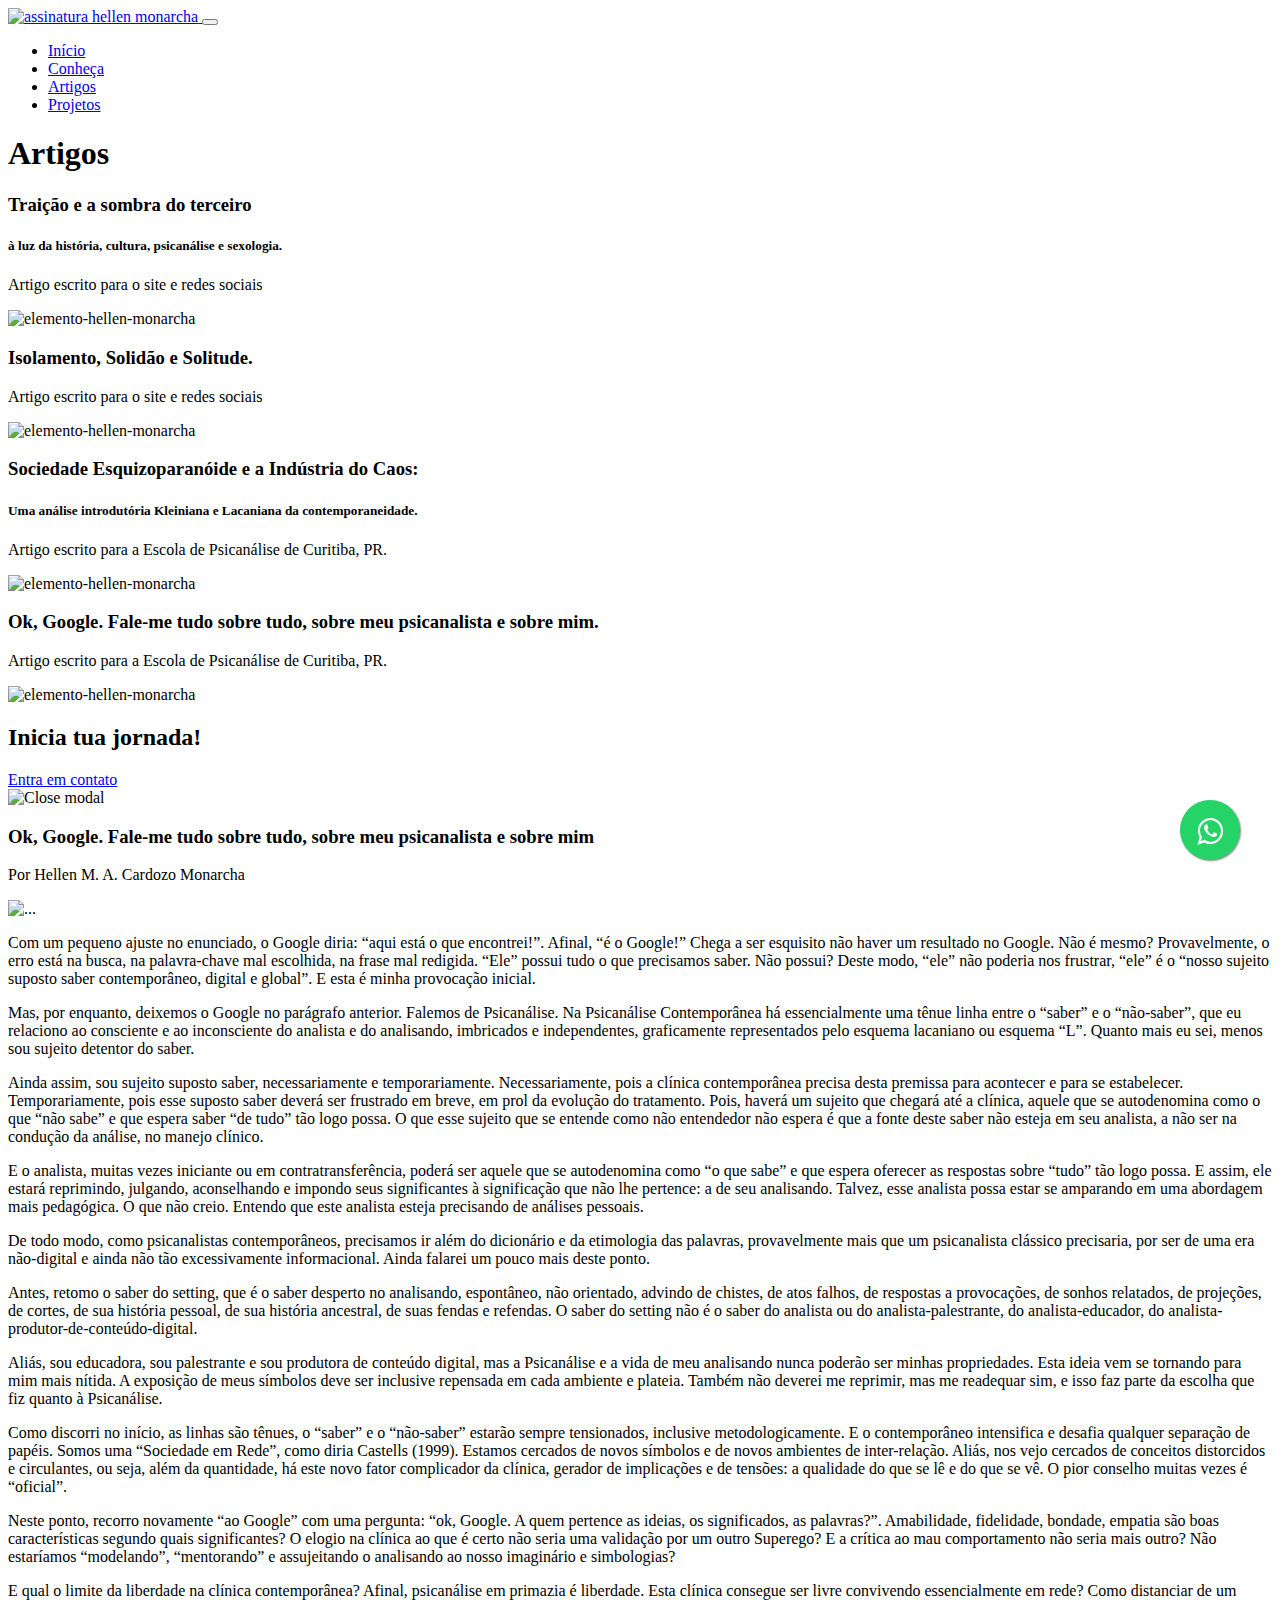
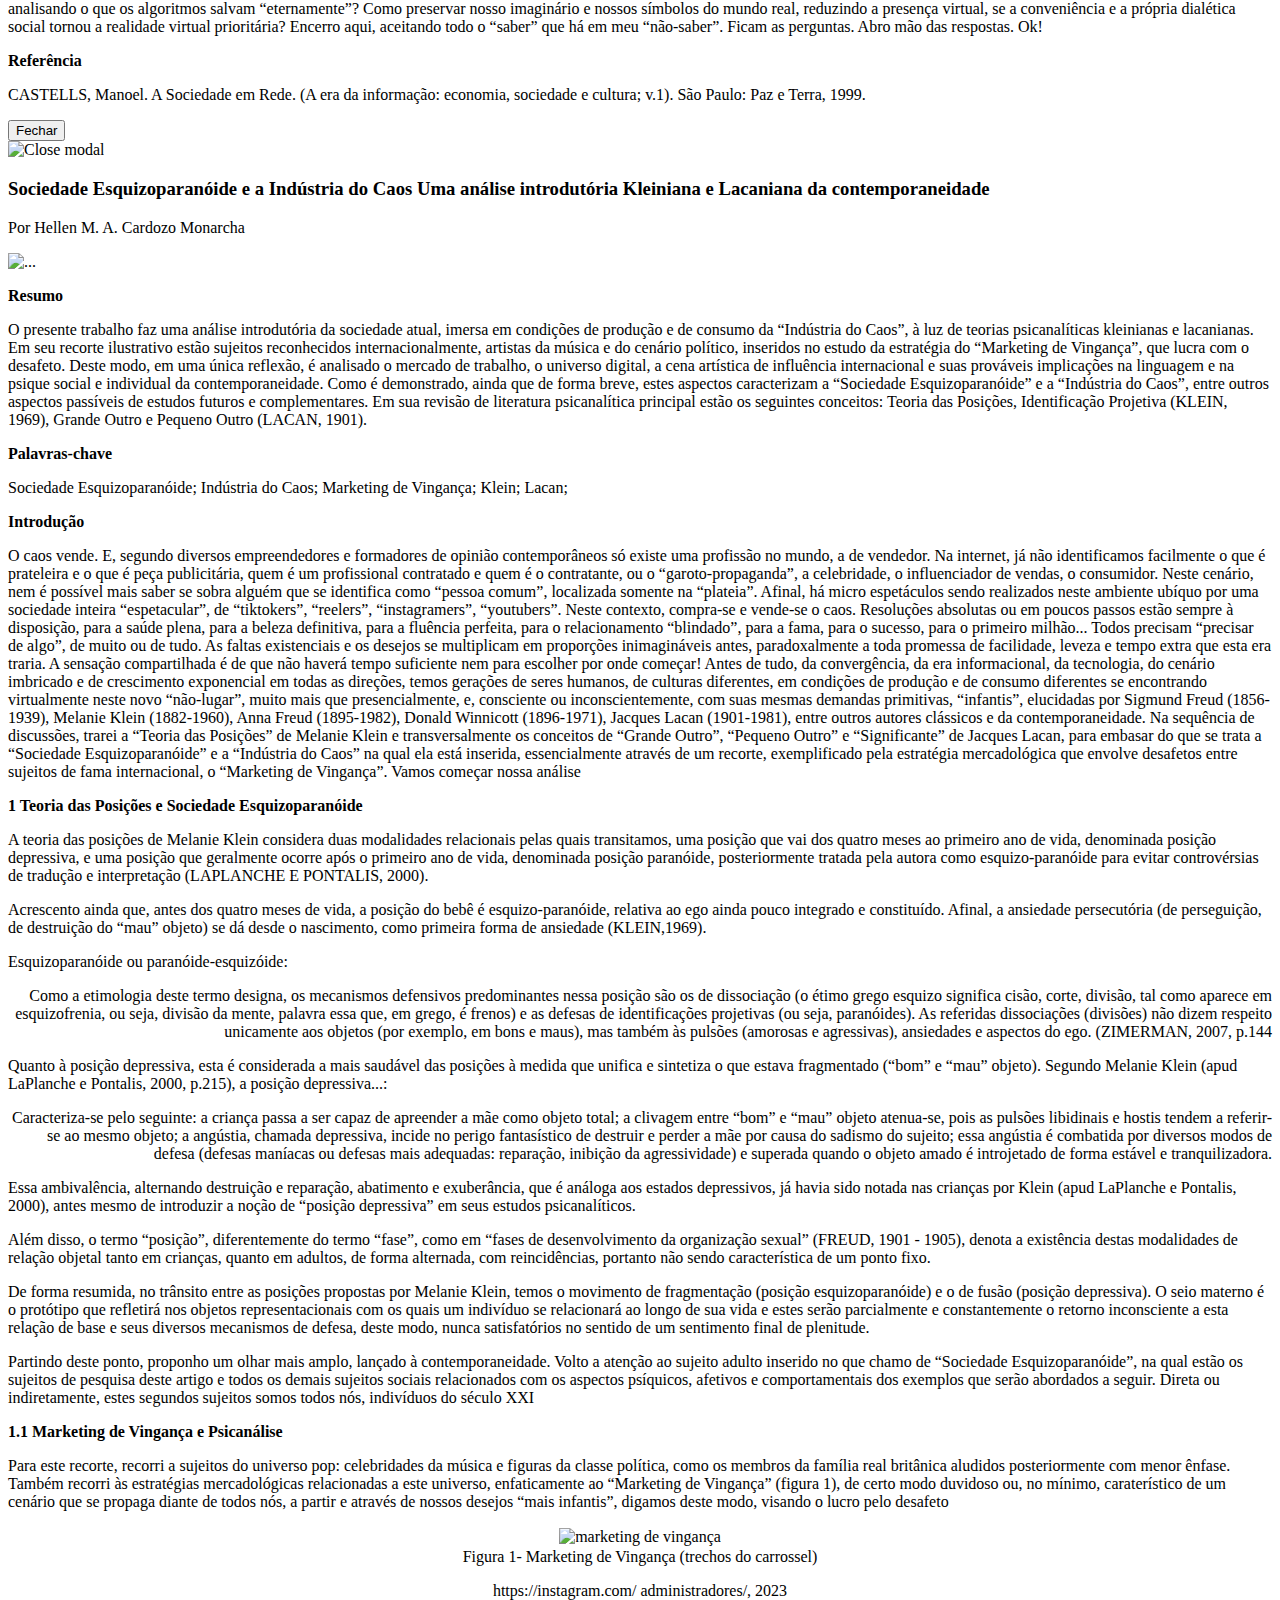
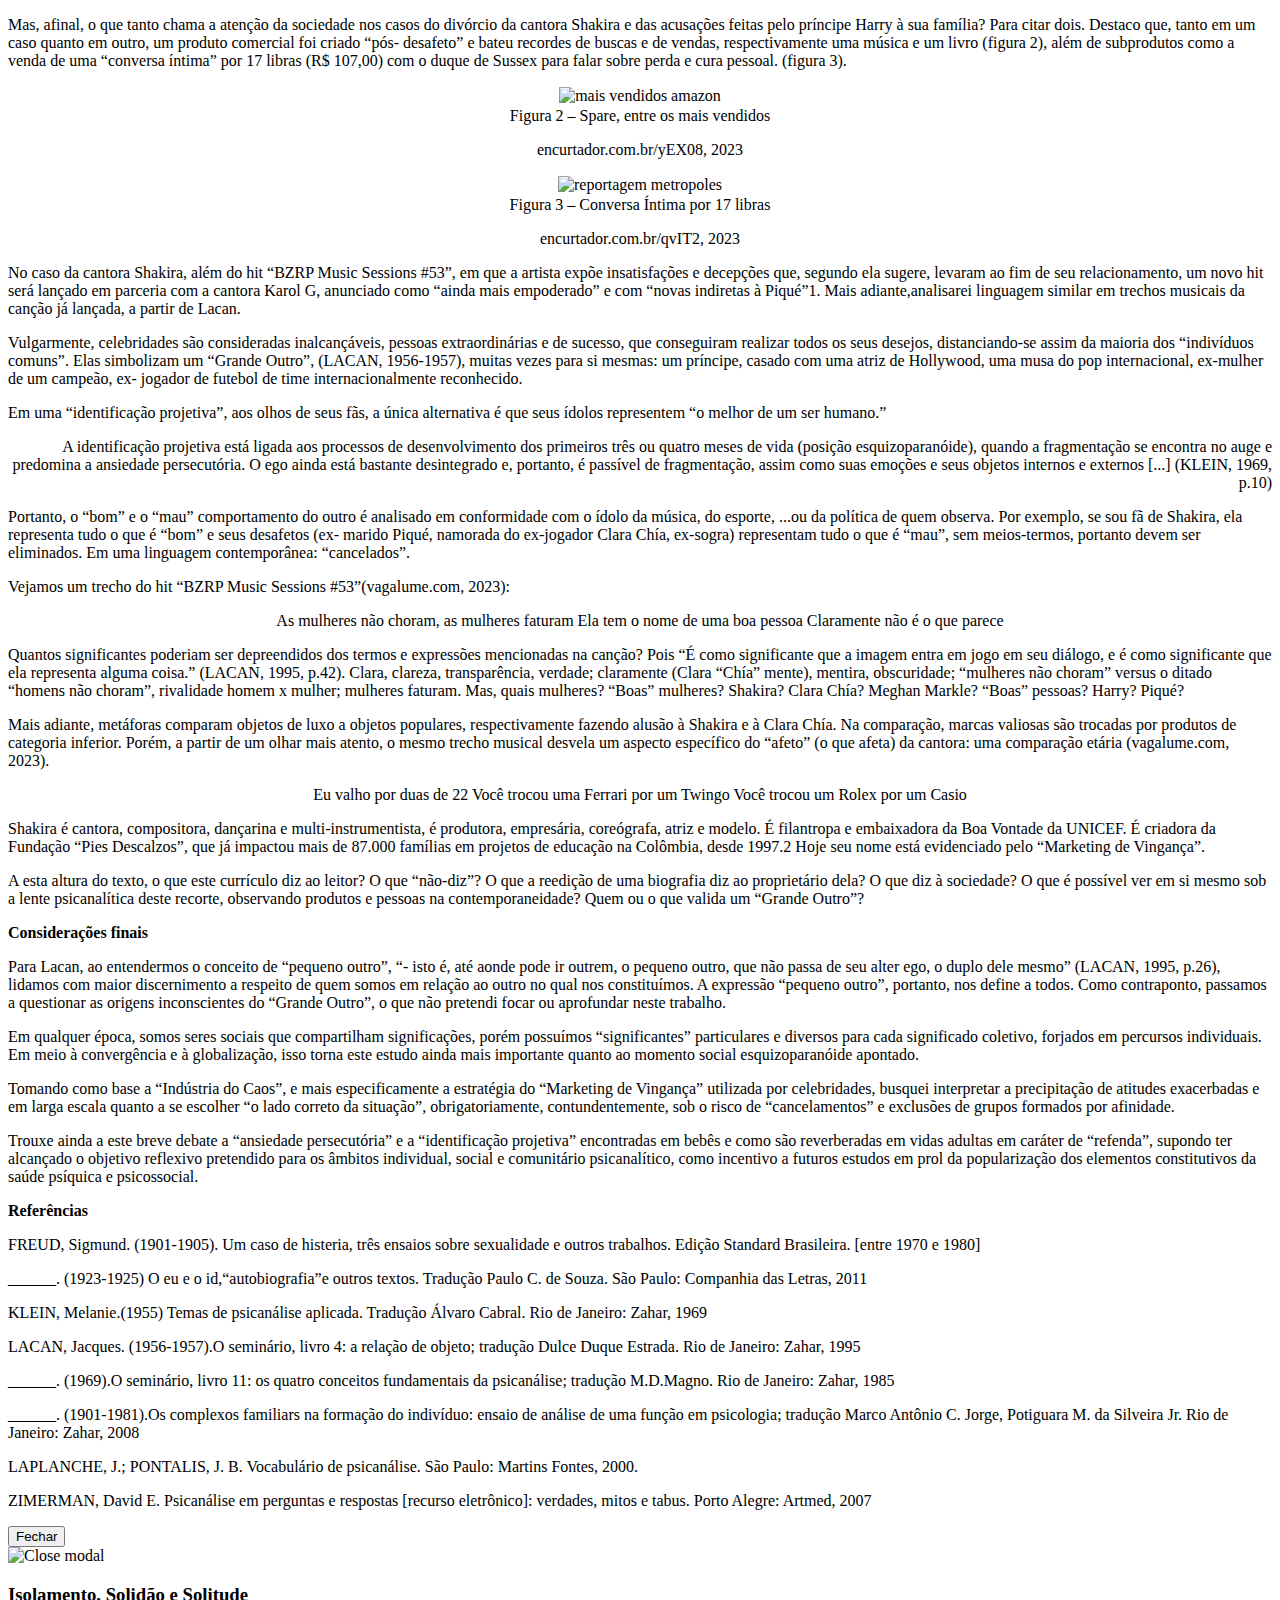
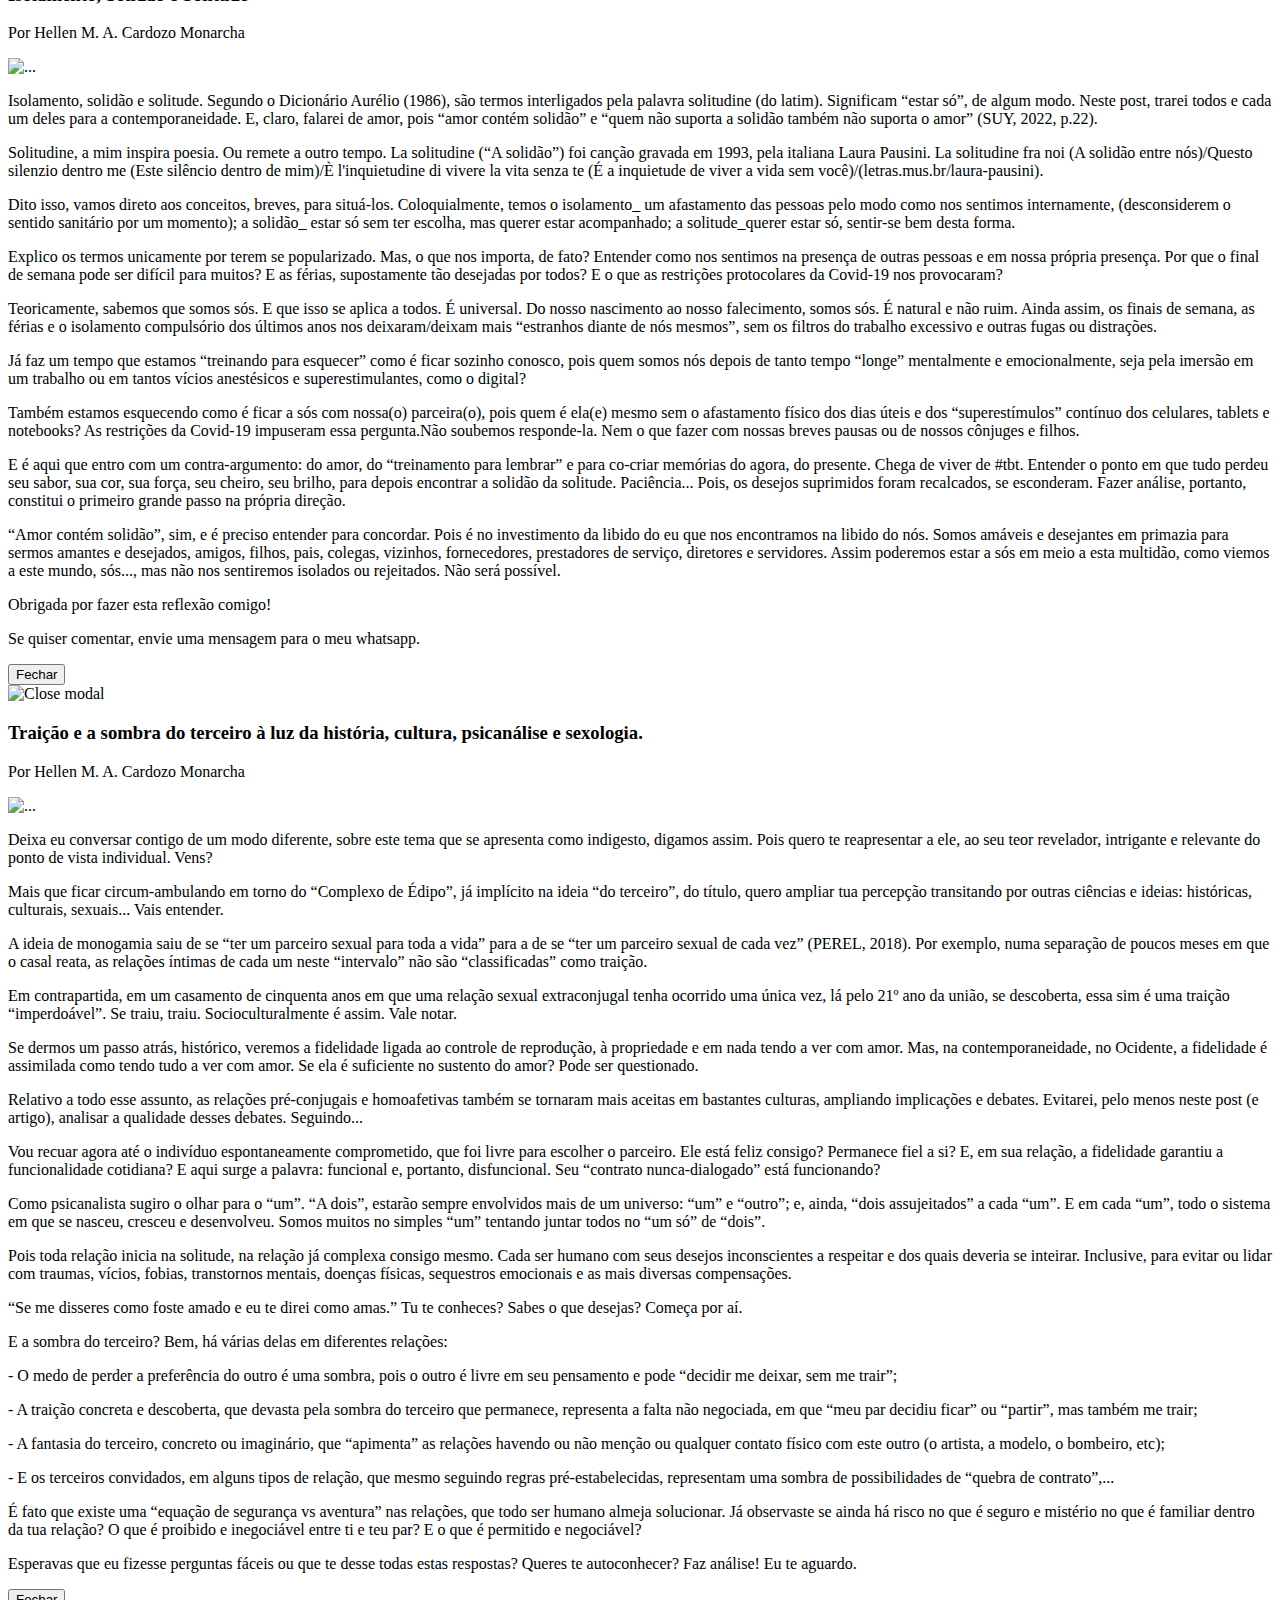
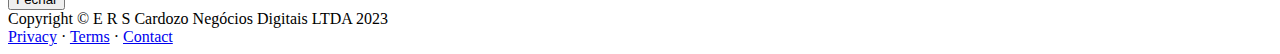
==== templates/artigos.html @ f50c2544 "corrige erros gramaticais em artigos" ====
<!DOCTYPE html>
<html lang="pt-br">

<head>
    <!-- Google Tag Manager -->
    <script>(function (w, d, s, l, i) {
            w[l] = w[l] || []; w[l].push({
                'gtm.start':
                    new Date().getTime(), event: 'gtm.js'
            }); var f = d.getElementsByTagName(s)[0],
                j = d.createElement(s), dl = l != 'dataLayer' ? '&l=' + l : ''; j.async = true; j.src =
                    'https://www.googletagmanager.com/gtm.js?id=' + i + dl; f.parentNode.insertBefore(j, f);
        })(window, document, 'script', 'dataLayer', 'GTM-K295PS5');</script>
    <!-- End Google Tag Manager -->
    <meta charset="utf-8" />
    <meta name="viewport" content="width=device-width, initial-scale=1, shrink-to-fit=no" />
    <meta name="description" content="" />
    <meta name="author" content="Hellen Monarcha" />
    <title>Hellen Monarcha - Artigos</title>
    <!-- Favicon-->
    <link rel="icon" type="image/x-icon" href="static/assets/elemento-hellen-monarcha-sm.ico" />
    <!-- Custom Google font-->
    <link rel="preconnect" href="https://fonts.googleapis.com" />
    <link rel="preconnect" href="https://fonts.gstatic.com" crossorigin />
    <link
        href="https://fonts.googleapis.com/css2?family=Plus+Jakarta+Sans:wght@100;200;300;400;500;600;700;800;900&amp;display=swap"
        rel="stylesheet" />
    <!-- Bootstrap icons-->
    <link href="https://cdn.jsdelivr.net/npm/bootstrap-icons@1.8.1/font/bootstrap-icons.css" rel="stylesheet" />
    <!-- Core theme CSS (includes Bootstrap)-->
    <link href="static/css/styles.css" rel="stylesheet" />
    <meta property="og:locale" content="pt_br" />
    <meta property="og:title" content="Hellen Monarcha - Artigos" />
    <meta property="og:url" content="" />
    <meta property="og:image" content="https://hellenmonarcha.com.br/static/assets/elemento-hellen-monarcha-sm.png" />
    <meta property="og:image:type" content="image/png" />
    <meta property="og:image:width" content="1200">
    <meta property="og:image:height" content="700">
    <meta property="og:description" content="Psicanálise & Hipnoterapia" />
    <meta property="og:type" content="website" />
    <meta property="og:site_name" content="Hellen Monarcha" />
</head>

<body class="d-flex flex-column h-100 bg-light">
    <!-- Google Tag Manager (noscript) -->
    <noscript><iframe src="https://www.googletagmanager.com/ns.html?id=GTM-K295PS5" height="0" width="0"
            style="display:none;visibility:hidden"></iframe></noscript>
    <!-- End Google Tag Manager (noscript) -->
    <main class="flex-shrink-0">
        <!-- Navigation-->
        <nav class="navbar navbar-expand-lg navbar-light bg-white py-3">
            <div class="container px-5">
                <!-- <a class="navbar-brand" href="/home"><span class="fw-bolder text-primary">Hellen
                        Monarcha </span></a> -->
                <a class="navbar-brand" href="/home">
                    <picture>
                        <source media="(max-width: 468px)" srcset="static/assets/elemento-hellen-monarcha-sm.png">
                        <source media="(max-width: 768px)" srcset="static/assets/elemento-hellen-monarcha-md.png"
                            width="100em">
                        <img src="static/assets/elemento-hellen-monarcha-bg.png" alt="assinatura hellen monarcha"
                            width="100em">
                    </picture>
                </a>
                <button class="navbar-toggler" type="button" data-bs-toggle="collapse"
                    data-bs-target="#navbarSupportedContent" aria-controls="navbarSupportedContent"
                    aria-expanded="false" aria-label="Toggle navigation"><span
                        class="navbar-toggler-icon"></span></button>
                <div class="collapse navbar-collapse" id="navbarSupportedContent">
                    <ul class="navbar-nav ms-auto mb-2 mb-lg-0 small fw-bolder">
                        <li class="nav-item"><a class="nav-link" href="/home">Início</a></li>
                        <li class="nav-item"><a class="nav-link" href="/quemsou">Conheça</a></li>
                        <li class="nav-item"><a class="nav-link" href="/artigos">Artigos</a></li>
                        <li class="nav-item"><a class="nav-link" href="/projetos">Projetos</a></li>
                    </ul>
                </div>
            </div>
        </nav>
        <!-- Projects Section-->
        <section class="py-5">
            <div class="container px-5 mb-5">
                <div class="text-center mb-5">
                    <h1 class="display-5 fw-bolder mb-0"><span class="text-gradient d-inline">Artigos</span></h1>
                </div>
                <div class="row gx-5 justify-content-center">
                    <div class="col-lg-11 col-xl-9 col-xxl-8">
                        <!-- Article Card 4-->
                        <div class="card-article overflow-hidden shadow rounded-4 border-0 mb-5" data-bs-toggle="modal"
                            href="#portfolioModal-4">
                            <div class="card-body p-0">
                                <div class="d-flex align-items-center">
                                    <div class="p-5">
                                        <h3 class="fw-bolder">Traição e a sombra do terceiro</h3>
                                            <h5>à luz da história, cultura, psicanálise e sexologia.</h5>
                                        <p>Artigo escrito para o site e redes sociais</p>
                                    </div>
                                    <img id="img-artigos" class="img-fluid" src="static/assets/artigos/traicao-sombra-terceiro.png"
                                        width="300em" alt="elemento-hellen-monarcha" />
                                </div>
                            </div>
                        </div>
                        <!-- Article Card 3-->
                        <div class="card-article overflow-hidden shadow rounded-4 border-0 mb-5" data-bs-toggle="modal"
                            href="#portfolioModal-3">
                            <div class="card-body p-0">
                                <div class="d-flex align-items-center">
                                    <div class="p-5">
                                        <h3 class="fw-bolder">Isolamento, Solidão e Solitude.</h3>
                                        <p>Artigo escrito para o site e redes sociais</p>
                                    </div>
                                    <img id="img-artigos" class="img-fluid" src="static/assets/artigos/artigo-isolamento-solidao-solitude.png"
                                        width="300em" alt="elemento-hellen-monarcha" />
                                </div>
                            </div>
                        </div>
                        <!-- Article Card 2-->
                        <div class="card-article overflow-hidden shadow rounded-4 border-0 mb-5" data-bs-toggle="modal"
                            href="#portfolioModal-2">
                            <div class="card-body p-0">
                                <div class="d-flex align-items-center">
                                    <div class="p-5">
                                        <h3 class="fw-bolder">Sociedade Esquizoparanóide e a Indústria do Caos:</h3>
                                            <h5>Uma análise introdutória Kleiniana e Lacaniana da contemporaneidade.</h5>
                                        <p>Artigo escrito para a Escola de Psicanálise de Curitiba, PR.</p>
                                    </div>
                                    <img id="img-artigos" class="img-fluid" src="static/assets/artigos/sociedade-esquizoparanoide.png"
                                        width="300em" alt="elemento-hellen-monarcha" />
                                </div>
                            </div>
                        </div>
                        <!-- Article Card 1-->
                        <div class="card-article overflow-hidden shadow rounded-4 border-0 mb-5" data-bs-toggle="modal"
                            href="#portfolioModal-1" tabindex="-1" role="dialog" aria-hidden="true">
                            <div class="card-body p-0">
                                <div class="d-flex align-items-center">
                                    <div class="p-5">
                                        <h3 class="fw-bolder">Ok, Google. Fale-me tudo sobre tudo, sobre meu
                                            psicanalista e sobre mim.</h3>
                                        <p>Artigo escrito para a Escola de Psicanálise de Curitiba, PR.</p>
                                    </div>
                                    <img id="img-artigos" class="img-fluid"
                                        src="static/assets/artigos/Ok-Google-Fale-me-tudo-sobre-tudo-sobre-meu-psicanalista-e-sobre-mim.png"
                                        width="300em" alt="elemento-hellen-monarcha" />
                                </div>
                            </div>
                        </div>
                    </div>
                </div>
            </div>
        </section>
        <!-- Call to action section-->
        <section class="py-5 bg-gradient-primary-to-secondary text-white">
            <div class="container px-5 my-5">
                <div class="text-center">
                    <h2 class="display-4 fw-bolder mb-4">Inicia tua jornada!</h2>
                    <a class="btn btn-outline-light btn-lg px-5 py-3 fs-6 fw-bolder"
                        href="https://wa.me/559132385464">Entra em
                        contato</a>
                </div>
            </div>
        </section>
        <!-- Article item 1 modal popup-->
        <div class="portfolio-modal modal fade" id="portfolioModal-1" tabindex="-1" role="dialog" aria-hidden="true">
            <div class="modal-dialog">
                <div class="modal-content">
                    <div class="close-modal" data-bs-dismiss="modal"><img src="static/assets/close-icon.svg"
                            alt="Close modal" /></div>
                    <div class="container">
                        <div class="row justify-content-center">
                            <div class="col-lg-8">
                                <div class="modal-body">
                                    <!-- Article details-->
                                    <h3 class="text-uppercase">Ok, Google. Fale-me tudo sobre tudo, sobre meu
                                        psicanalista e sobre mim</h3>
                                    <p class="item-intro text-muted">Por Hellen M. A. Cardozo Monarcha</p>
                                    <img class="img-fluid d-block mx-auto"
                                        src="static/assets/assinatura-hellen-monarcha-md.png" alt="..." />
                                    <p>Com um pequeno ajuste no enunciado, o Google diria: “aqui está o que encontrei!”.
                                        Afinal, “é o Google!” Chega a ser esquisito não haver um resultado no Google.
                                        Não é mesmo? Provavelmente, o erro está na busca, na palavra-chave mal
                                        escolhida, na frase mal redigida. “Ele” possui tudo o que precisamos saber. Não
                                        possui? Deste modo, “ele” não poderia nos frustrar, “ele” é o “nosso sujeito
                                        suposto saber contemporâneo, digital e global”. E esta é minha provocação
                                        inicial.</p>
                                    <p>Mas, por enquanto, deixemos o Google no parágrafo anterior. Falemos de
                                        Psicanálise. Na Psicanálise Contemporânea há essencialmente uma tênue linha
                                        entre o “saber” e o “não-saber”, que eu relaciono ao consciente e ao
                                        inconsciente do analista e do analisando, imbricados e independentes,
                                        graficamente representados pelo esquema lacaniano ou esquema “L”. Quanto mais eu
                                        sei, menos sou sujeito detentor do saber.</p>
                                    <p>Ainda assim, sou sujeito suposto saber, necessariamente e temporariamente.
                                        Necessariamente, pois a clínica contemporânea precisa desta premissa para
                                        acontecer e para se estabelecer. Temporariamente, pois esse suposto saber deverá
                                        ser frustrado em breve, em prol da evolução do tratamento. Pois, haverá um
                                        sujeito que chegará até a clínica, aquele que se autodenomina como o que “não
                                        sabe” e que espera saber “de tudo” tão logo possa. O que esse sujeito que se
                                        entende como não entendedor não espera é que a fonte deste saber não esteja em
                                        seu analista, a não ser na condução da análise, no manejo clínico.</p>
                                    <p>E o analista, muitas vezes iniciante ou em contratransferência, poderá ser aquele
                                        que se autodenomina como “o que sabe” e que espera oferecer as respostas sobre
                                        “tudo” tão logo possa. E assim, ele estará reprimindo, julgando, aconselhando e
                                        impondo seus significantes à significação que não lhe pertence: a de seu
                                        analisando. Talvez, esse analista possa estar se amparando em uma abordagem mais
                                        pedagógica. O que não creio. Entendo que este analista esteja precisando de
                                        análises pessoais.</p>
                                    <p> De todo modo, como psicanalistas contemporâneos, precisamos ir além do
                                        dicionário e da etimologia das palavras, provavelmente mais que um psicanalista
                                        clássico precisaria, por ser de uma era não-digital e ainda não tão
                                        excessivamente informacional. Ainda falarei um pouco mais deste ponto.</p>
                                    <p>Antes, retomo o saber do setting, que é o saber desperto no analisando,
                                        espontâneo, não orientado, advindo de chistes, de atos falhos, de respostas a
                                        provocações, de sonhos relatados, de projeções, de cortes, de sua história
                                        pessoal, de sua história ancestral, de suas fendas e refendas. O saber do
                                        setting não é o saber do analista ou do analista-palestrante, do
                                        analista-educador, do analista-produtor-de-conteúdo-digital.</p>
                                    <p> Aliás, sou educadora, sou palestrante e sou produtora de conteúdo digital, mas a
                                        Psicanálise e a vida de meu analisando nunca poderão ser minhas propriedades.
                                        Esta ideia vem se tornando para mim mais nítida. A exposição de meus símbolos
                                        deve ser inclusive repensada em cada ambiente e plateia. Também não deverei me
                                        reprimir, mas me readequar sim, e isso faz parte da escolha que fiz quanto à
                                        Psicanálise.</p>
                                    <p> Como discorri no início, as linhas são tênues, o “saber” e o “não-saber” estarão
                                        sempre tensionados, inclusive metodologicamente. E o contemporâneo intensifica e
                                        desafia qualquer separação de papéis. Somos uma “Sociedade em Rede”, como diria
                                        Castells (1999). Estamos cercados de novos símbolos e de novos ambientes de
                                        inter-relação. Aliás, nos vejo cercados de conceitos distorcidos e circulantes,
                                        ou seja, além da quantidade, há este novo fator complicador da clínica, gerador
                                        de implicações e de tensões: a qualidade do que se lê e do que se vê. O pior
                                        conselho muitas vezes é “oficial”.</p>
                                    <p>Neste ponto, recorro novamente “ao Google” com uma pergunta: “ok, Google. A quem
                                        pertence as ideias, os significados, as palavras?”. Amabilidade, fidelidade,
                                        bondade, empatia são boas características segundo quais significantes? O elogio
                                        na clínica ao que é certo não seria uma validação por um outro Superego? E a
                                        crítica ao mau comportamento não seria mais outro? Não estaríamos “modelando”,
                                        “mentorando” e assujeitando o analisando ao nosso imaginário e simbologias?</p>
                                    <p>E qual o limite da liberdade na clínica contemporânea? Afinal, psicanálise em
                                        primazia é liberdade. Esta clínica consegue ser livre convivendo essencialmente
                                        em rede? Como distanciar de um analisando o que os algoritmos salvam
                                        “eternamente”? Como preservar nosso imaginário e nossos símbolos do mundo real,
                                        reduzindo a presença virtual, se a conveniência e a própria dialética social
                                        tornou a realidade virtual prioritária? Encerro aqui, aceitando todo o “saber”
                                        que há em meu “não-saber”. Ficam as perguntas. Abro mão das respostas. Ok!</p>
                                    <p><b>Referência</b></p>
                                    <p>CASTELLS, Manoel. A Sociedade em Rede. (A era da informação: economia, sociedade
                                        e cultura; v.1). São Paulo: Paz e Terra, 1999.</p>

                                    <!-- <ul class="list-inline">
                                        <li>
                                            <strong>Client:</strong>
                                            Window
                                        </li>
                                        <li>
                                            <strong>Category:</strong>
                                            Photography
                                        </li>
                                    </ul> -->
                                    <button class="btn btn-primary btn-xl text-uppercase" data-bs-dismiss="modal"
                                        type="button">
                                        <i class="fas fa-xmark me-1"></i>
                                        Fechar
                                    </button>
                                </div>
                            </div>
                        </div>
                    </div>
                </div>
            </div>
        </div>
        <!-- Article item 2 modal popup-->
        <div class="portfolio-modal modal fade" id="portfolioModal-2" tabindex="-1" role="dialog" aria-hidden="true">
            <div class="modal-dialog">
                <div class="modal-content">
                    <div class="close-modal" data-bs-dismiss="modal"><img src="static/assets/close-icon.svg"
                            alt="Close modal" /></div>
                    <div class="container">
                        <div class="row justify-content-center">
                            <div class="col-lg-8">
                                <div class="modal-body">
                                    <!-- Article details-->
                                    <h3 class="text-uppercase">Sociedade Esquizoparanóide e a Indústria do Caos
                                        Uma análise introdutória Kleiniana e Lacaniana da contemporaneidade</h3>
                                    <p class="item-intro text-muted">Por Hellen M. A. Cardozo Monarcha</p>
                                    <img class="img-fluid d-block mx-auto"
                                        src="static/assets/assinatura-hellen-monarcha-md.png" alt="..." />
                                    <p><b>Resumo</b></p>
                                    <p>O presente trabalho faz uma análise introdutória da sociedade atual, imersa em
                                        condições
                                        de produção e de consumo da “Indústria do Caos”, à luz de teorias psicanalíticas
                                        kleinianas e lacanianas. Em seu recorte ilustrativo estão sujeitos reconhecidos
                                        internacionalmente, artistas da música e do cenário político, inseridos no
                                        estudo da
                                        estratégia do “Marketing de Vingança”, que lucra com o desafeto. Deste modo, em
                                        uma
                                        única reflexão, é analisado o mercado de trabalho, o universo digital, a cena
                                        artística de
                                        influência internacional e suas prováveis implicações na linguagem e na psique
                                        social e
                                        individual da contemporaneidade. Como é demonstrado, ainda que de forma breve,
                                        estes
                                        aspectos caracterizam a “Sociedade Esquizoparanóide” e a “Indústria do Caos”,
                                        entre
                                        outros aspectos passíveis de estudos futuros e complementares. Em sua revisão de
                                        literatura psicanalítica principal estão os seguintes conceitos: Teoria das
                                        Posições,
                                        Identificação Projetiva (KLEIN, 1969), Grande Outro e Pequeno Outro (LACAN,
                                        1901).</p>
                                    <p><b>Palavras-chave</b></p>
                                    <p>Sociedade Esquizoparanóide; Indústria do Caos; Marketing de
                                        Vingança; Klein; Lacan;</p>
                                    <p><b>Introdução</b></p>
                                    <p>O caos vende. E, segundo diversos empreendedores e formadores de opinião
                                        contemporâneos só existe uma profissão no mundo, a de vendedor. Na internet, já
                                        não
                                        identificamos facilmente o que é prateleira e o que é peça publicitária, quem é
                                        um
                                        profissional contratado e quem é o contratante, ou o “garoto-propaganda”, a
                                        celebridade,
                                        o influenciador de vendas, o consumidor. Neste cenário, nem é possível mais
                                        saber se
                                        sobra alguém que se identifica como “pessoa comum”, localizada somente na
                                        “plateia”.
                                        Afinal, há micro espetáculos sendo realizados neste ambiente ubíquo por uma
                                        sociedade
                                        inteira “espetacular”, de “tiktokers”, “reelers”, “instagramers”, “youtubers”.
                                        Neste contexto, compra-se e vende-se o caos. Resoluções absolutas ou em poucos
                                        passos estão sempre à disposição, para a saúde plena, para a beleza definitiva,
                                        para a
                                        fluência perfeita, para o relacionamento “blindado”, para a fama, para o
                                        sucesso, para o
                                        primeiro milhão... Todos precisam “precisar de algo”, de muito ou de tudo. As
                                        faltas
                                        existenciais e os desejos se multiplicam em proporções inimagináveis antes,
                                        paradoxalmente a toda promessa de facilidade, leveza e tempo extra que esta era
                                        traria. A
                                        sensação compartilhada é de que não haverá tempo suficiente nem para escolher
                                        por onde
                                        começar!
                                        Antes de tudo, da convergência, da era informacional, da tecnologia, do cenário
                                        imbricado e de crescimento exponencial em todas as direções, temos gerações de
                                        seres
                                        humanos, de culturas diferentes, em condições de produção e de consumo
                                        diferentes se
                                        encontrando virtualmente neste novo “não-lugar”, muito mais que presencialmente,
                                        e,
                                        consciente ou inconscientemente, com suas mesmas demandas primitivas,
                                        “infantis”,
                                        elucidadas por Sigmund Freud (1856-1939), Melanie Klein (1882-1960), Anna Freud
                                        (1895-1982), Donald Winnicott (1896-1971), Jacques Lacan (1901-1981), entre
                                        outros
                                        autores clássicos e da contemporaneidade.
                                        Na sequência de discussões, trarei a “Teoria das Posições” de Melanie Klein e
                                        transversalmente os conceitos de “Grande Outro”, “Pequeno Outro” e
                                        “Significante” de
                                        Jacques Lacan, para embasar do que se trata a “Sociedade Esquizoparanóide” e a
                                        “Indústria do Caos” na qual ela está inserida, essencialmente através de um
                                        recorte,
                                        exemplificado pela estratégia mercadológica que envolve desafetos entre sujeitos
                                        de fama
                                        internacional, o “Marketing de Vingança”. Vamos começar nossa análise</p>
                                    <p><b>1 Teoria das Posições e Sociedade Esquizoparanóide</b></p>
                                    <p>A teoria das posições de Melanie Klein considera duas modalidades relacionais
                                        pelas quais transitamos, uma posição que vai dos quatro meses ao primeiro ano de
                                        vida,
                                        denominada posição depressiva, e uma posição que geralmente ocorre após o
                                        primeiro
                                        ano de vida, denominada posição paranóide, posteriormente tratada pela autora
                                        como
                                        esquizo-paranóide para evitar controvérsias de tradução e interpretação
                                        (LAPLANCHE
                                        E PONTALIS, 2000).</p>
                                    <p>Acrescento ainda que, antes dos quatro meses de vida, a posição do bebê é
                                        esquizo-paranóide, relativa ao ego ainda pouco integrado e constituído. Afinal,
                                        a
                                        ansiedade persecutória (de perseguição, de destruição do “mau” objeto) se dá
                                        desde o
                                        nascimento, como primeira forma de ansiedade (KLEIN,1969).</p>
                                    <p>Esquizoparanóide ou paranóide-esquizóide:</p>
                                    <p align="right">Como a etimologia deste termo designa, os mecanismos defensivos
                                        predominantes nessa posição são os de dissociação (o étimo grego esquizo
                                        significa cisão, corte, divisão, tal como aparece em esquizofrenia, ou seja,
                                        divisão da mente, palavra essa que, em grego, é frenos) e as defesas de
                                        identificações projetivas (ou seja, paranóides). As referidas dissociações
                                        (divisões) não dizem respeito unicamente aos objetos (por exemplo, em bons
                                        e maus), mas também às pulsões (amorosas e agressivas), ansiedades e
                                        aspectos do ego. (ZIMERMAN, 2007, p.144</p>
                                    <p>Quanto à posição depressiva, esta é considerada a mais saudável das posições à
                                        medida que unifica e sintetiza o que estava fragmentado (“bom” e “mau” objeto).
                                        Segundo Melanie Klein (apud LaPlanche e Pontalis, 2000, p.215), a posição
                                        depressiva...:</p>
                                    <p align="right">Caracteriza-se pelo seguinte: a criança passa a ser capaz de
                                        apreender a mãe
                                        como objeto total; a clivagem entre “bom” e “mau” objeto atenua-se, pois as
                                        pulsões libidinais e hostis tendem a referir-se ao mesmo objeto; a angústia,
                                        chamada depressiva, incide no perigo fantasístico de destruir e perder a mãe
                                        por causa do sadismo do sujeito; essa angústia é combatida por diversos modos
                                        de defesa (defesas maníacas ou defesas mais adequadas: reparação, inibição da
                                        agressividade) e superada quando o objeto amado é introjetado de forma
                                        estável e tranquilizadora.</p>
                                    <p>Essa ambivalência, alternando destruição e reparação, abatimento e exuberância,
                                        que é análoga aos estados depressivos, já havia sido notada nas crianças por
                                        Klein (apud
                                        LaPlanche e Pontalis, 2000), antes mesmo de introduzir a noção de “posição
                                        depressiva”
                                        em seus estudos psicanalíticos.</p>
                                    <p>Além disso, o termo “posição”, diferentemente do termo “fase”, como em “fases
                                        de desenvolvimento da organização sexual” (FREUD, 1901 - 1905), denota a
                                        existência
                                        destas modalidades de relação objetal tanto em crianças, quanto em adultos, de
                                        forma
                                        alternada, com reincidências, portanto não sendo característica de um ponto
                                        fixo.</p>
                                    <p>De forma resumida, no trânsito entre as posições propostas por Melanie Klein,
                                        temos o movimento de fragmentação (posição esquizoparanóide) e o de fusão
                                        (posição
                                        depressiva). O seio materno é o protótipo que refletirá nos objetos
                                        representacionais com
                                        os quais um indivíduo se relacionará ao longo de sua vida e estes serão
                                        parcialmente e
                                        constantemente o retorno inconsciente a esta relação de base e seus diversos
                                        mecanismos
                                        de defesa, deste modo, nunca satisfatórios no sentido de um sentimento final de
                                        plenitude.</p>
                                    <p>Partindo deste ponto, proponho um olhar mais amplo, lançado à
                                        contemporaneidade. Volto a atenção ao sujeito adulto inserido no que chamo de
                                        “Sociedade Esquizoparanóide”, na qual estão os sujeitos de pesquisa deste artigo
                                        e todos
                                        os demais sujeitos sociais relacionados com os aspectos psíquicos, afetivos e
                                        comportamentais dos exemplos que serão abordados a seguir. Direta ou
                                        indiretamente,
                                        estes segundos sujeitos somos todos nós, indivíduos do século XXI</p>
                                    <p><b>1.1 Marketing de Vingança e Psicanálise</b></p>
                                    <p>Para este recorte, recorri a sujeitos do universo pop: celebridades da música e
                                        figuras da classe política, como os membros da família real britânica aludidos
                                        posteriormente com menor ênfase. Também recorri às estratégias mercadológicas
                                        relacionadas a este universo, enfaticamente ao “Marketing de Vingança” (figura
                                        1), de
                                        certo modo duvidoso ou, no mínimo, caraterístico de um cenário que se propaga
                                        diante
                                        de todos nós, a partir e através de nossos desejos “mais infantis”, digamos
                                        deste modo,
                                        visando o lucro pelo desafeto</p>                                        
                                        <center>
                                            <div id="container-img-artigo">
                                                <img style="margin: 1px;" id="img-into-artigos" src="static/assets/artigos/Figura1.png" alt="marketing de vingança" width="400em">
                                                <p style="margin: 1px;">Figura 1- Marketing de Vingança (trechos do carrossel)</p>
                                                <p>https://instagram.com/ administradores/, 2023</p>
                                            </div>                                                
                                        </center>
                                    <p>Mas, afinal, o que tanto chama a atenção da sociedade nos casos do divórcio da
                                        cantora Shakira e das acusações feitas pelo príncipe Harry à sua família? Para
                                        citar dois.
                                        Destaco que, tanto em um caso quanto em outro, um produto comercial foi criado
                                        “pós-
                                        desafeto” e bateu recordes de buscas e de vendas, respectivamente uma música e
                                        um livro
                                        (figura 2), além de subprodutos como a venda de uma “conversa íntima” por 17
                                        libras
                                        (R$ 107,00) com o duque de Sussex para falar sobre perda e cura pessoal. (figura
                                        3).</p>
                                        <center>
                                            <div id="container-img-artigo">
                                                <img style="margin: 1px;" id="img-into-artigos" src="static/assets/artigos/Figura2.png" alt="mais vendidos amazon" width="400em"> 
                                                <p style="margin: 1px;">Figura 2 – Spare, entre os mais vendidos</p>
                                                <p>encurtador.com.br/yEX08, 2023</p>
                                            </div>
                                        </center>
                                        <center>
                                            <div id="container-img-artigo">
                                                <img style="margin: 1px;" id="img-into-artigos" src="static/assets/artigos/Figura3.png" alt="reportagem metropoles" width="400em">
                                                <p style="margin: 1px;">Figura 3 – Conversa Íntima por 17 libras</p>
                                                <p>encurtador.com.br/qvIT2, 2023</p>
                                            </div>
                                        </center>
                                    <p>No caso da cantora Shakira, além do hit “BZRP Music Sessions #53”, em que a
                                        artista expõe insatisfações e decepções que, segundo ela sugere, levaram ao fim
                                        de seu
                                        relacionamento, um novo hit será lançado em parceria com a cantora Karol G,
                                        anunciado
                                        como “ainda mais empoderado” e com “novas indiretas à Piqué”1. Mais
                                        adiante,analisarei linguagem similar em trechos musicais da canção já lançada, a
                                        partir de Lacan.</p>
                                    <p>Vulgarmente, celebridades são consideradas inalcançáveis, pessoas
                                        extraordinárias e de sucesso, que conseguiram realizar todos os seus desejos,
                                        distanciando-se assim da maioria dos “indivíduos comuns”. Elas simbolizam um
                                        “Grande
                                        Outro”, (LACAN, 1956-1957), muitas vezes para si mesmas: um príncipe, casado com
                                        uma atriz de Hollywood, uma musa do pop internacional, ex-mulher de um campeão,
                                        ex-
                                        jogador de futebol de time internacionalmente reconhecido.</p>
                                    <p>Em uma “identificação projetiva”, aos olhos de seus fãs, a única alternativa é
                                        que
                                        seus ídolos representem “o melhor de um ser humano.”</p>
                                    <p align="right">A identificação projetiva está ligada aos processos de
                                        desenvolvimento dos
                                        primeiros três ou quatro meses de vida (posição esquizoparanóide), quando a
                                        fragmentação se encontra no auge e predomina a ansiedade persecutória. O ego
                                        ainda está bastante desintegrado e, portanto, é passível de fragmentação, assim
                                        como suas emoções e seus objetos internos e externos [...] (KLEIN, 1969, p.10)
                                    </p>
                                    <p>Portanto, o “bom” e o “mau” comportamento do outro é analisado em
                                        conformidade com o ídolo da música, do esporte, ...ou da política de quem
                                        observa. Por
                                        exemplo, se sou fã de Shakira, ela representa tudo o que é “bom” e seus
                                        desafetos (ex-
                                        marido Piqué, namorada do ex-jogador Clara Chía, ex-sogra) representam tudo o
                                        que é
                                        “mau”, sem meios-termos, portanto devem ser eliminados. Em uma linguagem
                                        contemporânea: “cancelados”.</p>
                                    <p>Vejamos um trecho do hit “BZRP Music Sessions #53”(vagalume.com, 2023):</p>
                                    <p align="center">As mulheres não choram, as mulheres faturam
                                        Ela tem o nome de uma boa pessoa
                                        Claramente não é o que parece</p>
                                    <p>Quantos significantes poderiam ser depreendidos dos termos e expressões
                                        mencionadas na canção? Pois “É como significante que a imagem entra
                                        em jogo em seu diálogo, e é como significante que ela representa alguma coisa.”
                                        (LACAN, 1995, p.42). Clara, clareza, transparência, verdade; claramente (Clara
                                        “Chía”
                                        mente), mentira, obscuridade; “mulheres não choram” versus o ditado “homens não
                                        choram”, rivalidade homem x mulher; mulheres faturam. Mas, quais mulheres?
                                        “Boas”
                                        mulheres? Shakira? Clara Chía? Meghan Markle? “Boas” pessoas? Harry? Piqué?</p>
                                    <p>Mais adiante, metáforas comparam objetos de luxo a objetos populares,
                                        respectivamente fazendo alusão à Shakira e à Clara Chía. Na comparação, marcas
                                        valiosas são trocadas por produtos de categoria inferior. Porém, a partir de um
                                        olhar mais
                                        atento, o mesmo trecho musical desvela um aspecto específico do “afeto” (o que
                                        afeta)
                                        da cantora: uma comparação etária (vagalume.com, 2023).</p>
                                    <p align="center">Eu valho por duas de 22
                                        Você trocou uma Ferrari por um Twingo
                                        Você trocou um Rolex por um Casio</p>
                                    <p>Shakira é cantora, compositora, dançarina e multi-instrumentista, é produtora,
                                        empresária, coreógrafa, atriz e modelo. É filantropa e embaixadora da Boa
                                        Vontade da
                                        UNICEF. É criadora da Fundação “Pies Descalzos”, que já impactou mais de 87.000
                                        famílias em projetos de educação na Colômbia, desde 1997.2 Hoje seu nome está
                                        evidenciado pelo “Marketing de Vingança”.</p>
                                    <p>A esta altura do texto, o que este currículo diz ao leitor? O que “não-diz”? O
                                        que
                                        a reedição de uma biografia diz ao proprietário dela? O que diz à sociedade? O
                                        que é
                                        possível ver em si mesmo sob a lente psicanalítica deste recorte, observando
                                        produtos e
                                        pessoas na contemporaneidade? Quem ou o que valida um “Grande Outro”?</p>
                                    <p><b>Considerações finais</b></p>
                                    <p>Para Lacan, ao entendermos o conceito de “pequeno outro”, “- isto é, até aonde
                                        pode ir outrem, o pequeno outro, que não passa de seu alter ego, o duplo dele
                                        mesmo”
                                        (LACAN, 1995, p.26), lidamos com maior discernimento a respeito de quem somos em
                                        relação ao outro no qual nos constituímos. A expressão “pequeno outro”,
                                        portanto, nos
                                        define a todos. Como contraponto, passamos a questionar as origens inconscientes
                                        do
                                        “Grande Outro”, o que não pretendi focar ou aprofundar neste trabalho.</p>
                                    <p>Em qualquer época, somos seres sociais que compartilham significações, porém
                                        possuímos “significantes” particulares e diversos para cada significado
                                        coletivo, forjados
                                        em percursos individuais. Em meio à convergência e à globalização, isso torna
                                        este estudo
                                        ainda mais importante quanto ao momento social esquizoparanóide apontado.</p>
                                    <p>Tomando como base a “Indústria do Caos”, e mais especificamente a estratégia
                                        do “Marketing de Vingança” utilizada por celebridades, busquei interpretar a
                                        precipitação
                                        de atitudes exacerbadas e em larga escala quanto a se escolher “o lado correto
                                        da
                                        situação”, obrigatoriamente, contundentemente, sob o risco de “cancelamentos” e
                                        exclusões de grupos formados por afinidade.</p>
                                    <p>Trouxe ainda a este breve debate a “ansiedade persecutória” e a “identificação
                                        projetiva” encontradas em bebês e como são reverberadas em vidas adultas em
                                        caráter de
                                        “refenda”, supondo ter alcançado o objetivo reflexivo pretendido para os âmbitos
                                        individual, social e comunitário psicanalítico, como incentivo a futuros estudos
                                        em prol
                                        da popularização dos elementos constitutivos da saúde psíquica e psicossocial.
                                    </p>
                                    <p><b>Referências</b></p>
                                    <p>FREUD, Sigmund. (1901-1905). Um caso de histeria, três ensaios sobre sexualidade
                                        e
                                        outros trabalhos. Edição Standard Brasileira. [entre 1970 e 1980]</p>
                                    <p>______. (1923-1925) O eu e o id,“autobiografia”e outros textos. Tradução Paulo C.
                                        de
                                        Souza. São Paulo: Companhia das Letras, 2011</p>
                                    <p>KLEIN, Melanie.(1955) Temas de psicanálise aplicada. Tradução Álvaro Cabral. Rio
                                        de Janeiro: Zahar, 1969</p>
                                    <p>LACAN, Jacques. (1956-1957).O seminário, livro 4: a relação de objeto; tradução
                                        Dulce Duque Estrada. Rio de Janeiro: Zahar, 1995</p>
                                    <p>______. (1969).O seminário, livro 11: os quatro conceitos fundamentais da
                                        psicanálise; tradução M.D.Magno. Rio de Janeiro: Zahar, 1985</p>
                                    <p>______. (1901-1981).Os complexos familiars na formação do indivíduo: ensaio de
                                        análise de uma função em psicologia; tradução Marco Antônio C. Jorge, Potiguara
                                        M.
                                        da Silveira Jr. Rio de Janeiro: Zahar, 2008</p>
                                    <p>LAPLANCHE, J.; PONTALIS, J. B. Vocabulário de psicanálise. São Paulo: Martins
                                        Fontes, 2000.</p>
                                    <p>ZIMERMAN, David E. Psicanálise em perguntas e respostas [recurso eletrônico]:
                                        verdades, mitos e tabus. Porto Alegre: Artmed, 2007</p>
                                    <!-- <ul class="list-inline">
                                        <li>
                                            <strong>Client:</strong>
                                            Window
                                        </li>
                                        <li>
                                            <strong>Category:</strong>
                                            Photography
                                        </li>
                                    </ul> -->
                                    <button class="btn btn-primary btn-xl text-uppercase" data-bs-dismiss="modal"
                                        type="button">
                                        <i class="fas fa-xmark me-1"></i>
                                        Fechar
                                    </button>
                                </div>
                            </div>
                        </div>
                    </div>
                </div>
            </div>
        </div>
        <!-- Article item 3 modal popup-->
        <div class="portfolio-modal modal fade" id="portfolioModal-3" tabindex="-1" role="dialog" aria-hidden="true">
            <div class="modal-dialog">
                <div class="modal-content">
                    <div class="close-modal" data-bs-dismiss="modal"><img src="static/assets/close-icon.svg"
                            alt="Close modal" /></div>
                    <div class="container">
                        <div class="row justify-content-center">
                            <div class="col-lg-8">
                                <div class="modal-body">
                                    <!-- Article details-->
                                    <h3 class="text-uppercase">Isolamento, Solidão e Solitude</h3>
                                    <p class="item-intro text-muted">Por Hellen M. A. Cardozo Monarcha</p>
                                    <img class="img-fluid d-block mx-auto"
                                        src="static/assets/assinatura-hellen-monarcha-md.png" alt="..." />
                                    <p>Isolamento, solidão e solitude. Segundo o Dicionário Aurélio (1986), são termos interligados pela palavra solitudine (do latim). Significam “estar só”, de algum modo. Neste post, trarei todos e cada um deles para a contemporaneidade. E, claro, falarei de amor, pois “amor contém solidão” e “quem não suporta a solidão também não suporta o amor” (SUY, 2022, p.22).</p>
                                    <p>Solitudine, a mim inspira poesia. Ou remete a outro tempo. La solitudine (“A solidão”) foi canção gravada em 1993, pela italiana Laura Pausini. La solitudine fra noi (A solidão entre nós)/Questo silenzio dentro me (Este silêncio dentro de mim)/È l'inquietudine di vivere la vita senza te (É a inquietude de viver a vida sem você)/(letras.mus.br/laura-pausini).</p>
                                    <p>Dito isso, vamos direto aos conceitos, breves, para situá-los. Coloquialmente, temos o isolamento_ um afastamento das pessoas pelo modo como nos sentimos internamente, (desconsiderem o sentido sanitário por um momento); a solidão_ estar só sem ter escolha, mas querer estar acompanhado; a solitude_querer estar só, sentir-se bem desta forma.</p>
                                    <p>Explico os termos unicamente por terem se popularizado. Mas, o que nos importa, de fato? Entender como nos sentimos na presença de outras pessoas e em nossa própria presença. Por que o final de semana pode ser difícil para muitos? E as férias, supostamente tão desejadas por todos? E o que as restrições protocolares da Covid-19 nos provocaram?</p>
                                    <p>Teoricamente, sabemos que somos sós. E que isso se aplica a todos. É universal. Do nosso nascimento ao nosso falecimento, somos sós. É natural e não ruim. Ainda assim, os finais de semana, as férias e o isolamento compulsório dos últimos anos nos deixaram/deixam mais “estranhos diante de nós mesmos”, sem os filtros do trabalho excessivo e outras fugas ou distrações.</p>
                                    <p>Já faz um tempo que estamos “treinando para esquecer” como é ficar sozinho conosco, pois quem somos nós depois de tanto tempo “longe” mentalmente e emocionalmente, seja pela imersão em um trabalho ou em tantos vícios anestésicos e superestimulantes, como o digital?</p>
                                    <p>Também estamos esquecendo como é ficar a sós com nossa(o) parceira(o), pois quem é ela(e) mesmo sem o afastamento físico dos dias úteis e dos “superestímulos” contínuo dos celulares, tablets e notebooks? As restrições da Covid-19 impuseram essa pergunta.Não soubemos responde-la. Nem o que fazer com nossas breves pausas ou de nossos cônjuges e filhos.</p>
                                    <p>E é aqui que entro com um contra-argumento: do amor, do “treinamento para lembrar” e para co-criar memórias do agora, do presente. Chega de viver de #tbt. Entender o ponto em que tudo perdeu seu sabor, sua cor, sua força, seu cheiro, seu brilho, para depois encontrar a solidão da solitude. Paciência... Pois, os desejos suprimidos foram recalcados, se esconderam. Fazer análise, portanto, constitui o primeiro grande passo na própria direção.</p>
                                    <p>“Amor contém solidão”, sim, e é preciso entender para concordar. Pois é no investimento da libido do eu que nos encontramos na libido do nós. Somos amáveis e desejantes em primazia para sermos amantes e desejados, amigos, filhos, pais, colegas, vizinhos, fornecedores, prestadores de serviço, diretores e servidores. Assim poderemos estar a sós em meio a esta multidão, como viemos a este mundo, sós..., mas não nos sentiremos isolados ou rejeitados. Não será possível. </p>
                                    <p>Obrigada por fazer esta reflexão comigo! </p>
                                    <p>Se quiser comentar, envie uma mensagem para o meu whatsapp.</p>
                                    <button class="btn btn-primary btn-xl text-uppercase" data-bs-dismiss="modal"
                                        type="button">
                                        <i class="fas fa-xmark me-1"></i>
                                        Fechar
                                    </button>
                                </div>
                            </div>
                        </div>
                    </div>
                </div>
            </div>
        </div>
        <!-- Article item 3 modal popup-->
        <div class="portfolio-modal modal fade" id="portfolioModal-4" tabindex="-1" role="dialog" aria-hidden="true">
            <div class="modal-dialog">
                <div class="modal-content">
                    <div class="close-modal" data-bs-dismiss="modal"><img src="static/assets/close-icon.svg"
                            alt="Close modal" /></div>
                    <div class="container">
                        <div class="row justify-content-center">
                            <div class="col-lg-8">
                                <div class="modal-body">
                                    <!-- Article details-->
                                    <h3 class="text-uppercase">Traição e a sombra do terceiro 
                                        à luz da história, cultura, psicanálise e sexologia.
                                    </h3>                                    
                                    <p class="item-intro text-muted">Por Hellen M. A. Cardozo Monarcha</p>
                                    <img class="img-fluid d-block mx-auto"
                                        src="static/assets/assinatura-hellen-monarcha-md.png" alt="..." /> 
                                    <p>Deixa eu conversar contigo de um modo diferente, sobre este tema que se apresenta como indigesto, digamos assim. Pois quero te reapresentar a ele, ao seu teor revelador, intrigante e relevante do ponto de vista individual. Vens?</p>                                   
                                    <p>Mais que ficar circum-ambulando em torno do “Complexo de Édipo”, já implícito na ideia “do terceiro”, do título, quero ampliar tua percepção transitando por outras ciências e ideias: históricas, culturais, sexuais...  Vais entender.</p>
                                    <p>A ideia de monogamia saiu de se “ter um parceiro sexual para toda a vida” para a de se “ter um parceiro sexual de cada vez” (PEREL, 2018). Por exemplo, numa separação de poucos meses em que o casal reata, as relações íntimas de cada um neste “intervalo” não são “classificadas” como traição.</p>
                                    <p>Em contrapartida, em um casamento de cinquenta anos em que uma relação sexual extraconjugal tenha ocorrido uma única vez, lá pelo 21º ano da união, se descoberta, essa sim é uma traição “imperdoável”. Se traiu, traiu. Socioculturalmente é assim. Vale notar.</p>
                                    <p>Se dermos um passo atrás, histórico, veremos a fidelidade ligada ao controle de reprodução, à propriedade e em nada tendo a ver com amor. Mas, na contemporaneidade, no Ocidente, a fidelidade é assimilada como tendo tudo a ver com amor. Se ela é suficiente no sustento do amor? Pode ser questionado.</p>
                                    <p>Relativo a todo esse assunto, as relações pré-conjugais e homoafetivas também se tornaram mais aceitas em bastantes culturas, ampliando implicações e debates. Evitarei, pelo menos neste post (e artigo), analisar a qualidade desses debates. Seguindo...</p>
                                    <p>Vou recuar agora até o indivíduo espontaneamente comprometido, que foi livre para escolher o parceiro. Ele está feliz consigo? Permanece fiel a si? E, em sua relação, a fidelidade garantiu a funcionalidade cotidiana?  E aqui surge a palavra: funcional e, portanto, disfuncional. Seu “contrato nunca-dialogado” está funcionando?</p>
                                    <p>Como psicanalista sugiro o olhar para o “um”. “A dois”, estarão sempre envolvidos mais de um universo: “um” e “outro”; e, ainda, “dois assujeitados” a cada “um”. E em cada “um”, todo o sistema em que se nasceu, cresceu e desenvolveu. Somos muitos no simples “um” tentando juntar todos no “um só” de “dois”.</p>
                                    <p>Pois toda relação inicia na solitude, na relação já complexa consigo mesmo. Cada ser humano com seus desejos inconscientes a respeitar e dos quais deveria se inteirar. Inclusive, para evitar ou lidar com traumas, vícios, fobias, transtornos mentais, doenças físicas, sequestros emocionais e as mais diversas compensações.</p>
                                    <p>“Se me disseres como foste amado e eu te direi como amas.” Tu te conheces? Sabes o que desejas? Começa por aí.</p>
                                    <p>E a sombra do terceiro? Bem, há várias delas em diferentes relações:</p>
                                    <p>- O medo de perder a preferência do outro é uma sombra, pois o outro é livre em seu pensamento e pode “decidir me deixar, sem me trair”; </p>
                                    <p>- A traição concreta e descoberta, que devasta pela sombra do terceiro que permanece, representa a falta não negociada, em que “meu par decidiu ficar” ou “partir”, mas também me trair;</p>
                                    <p>- A fantasia do terceiro, concreto ou imaginário, que “apimenta” as relações havendo ou não menção ou qualquer contato físico com este outro (o artista, a modelo, o bombeiro, etc);</p>
                                    <p>- E os terceiros convidados, em alguns tipos de relação, que mesmo seguindo regras pré-estabelecidas, representam uma sombra de possibilidades de “quebra de contrato”,... </p>
                                    <p>É fato que existe uma “equação de segurança vs aventura” nas relações, que todo ser humano almeja solucionar.  Já observaste se ainda há risco no que é seguro e mistério no que é familiar dentro da tua relação? O que é proibido e inegociável entre ti e teu par? E o que é permitido e negociável? </p>
                                    <p>Esperavas que eu fizesse perguntas fáceis ou que te desse todas estas respostas? Queres te autoconhecer? Faz análise! Eu te aguardo.</p>
                                    <button class="btn btn-primary btn-xl text-uppercase" data-bs-dismiss="modal"
                                        type="button">
                                        <i class="fas fa-xmark me-1"></i>
                                        Fechar
                                    </button>
                                </div>
                            </div>
                        </div>
                    </div>
                </div>
            </div>
        </div>
    </main>
    <!-- Footer-->
    <footer class="bg-white py-4 mt-auto">
        <div class="container px-5">
            <div class="row align-items-center justify-content-between flex-column flex-sm-row">
                <div class="col-auto">
                    <div class="small m-0">Copyright &copy; E R S Cardozo Negócios Digitais LTDA 2023</div>
                </div>
                <div class="col-auto">
                    <a class="small" href="/privacy">Privacy</a>
                    <span class="mx-1">&middot;</span>
                    <a class="small" href="/terms">Terms</a>
                    <span class="mx-1">&middot;</span>
                    <a class="small" href="/contato">Contact</a>
                </div>
            </div>
        </div>
    </footer>
    <!-- Bootstrap core JS-->
    <script src="https://cdn.jsdelivr.net/npm/bootstrap@5.2.3/dist/js/bootstrap.bundle.min.js"></script>
    <!-- Core theme JS-->
    <script src="static/js/scripts.js"></script>
    <link rel="stylesheet" href="https://maxcdn.bootstrapcdn.com/font-awesome/4.5.0/css/font-awesome.min.css">
    <a href="https://wa.me/559132385464" style="position:fixed;width:60px;height:60px;bottom:40px;right:40px;background-color:#25d366;color:#FFF;border-radius:50px;text-align:center;font-size:30px;box-shadow: 1px 1px 2px #888;
            z-index:1000;" target="_blank">
        <i style="margin-top:16px" class="fa fa-whatsapp"></i>
</body>

</html>
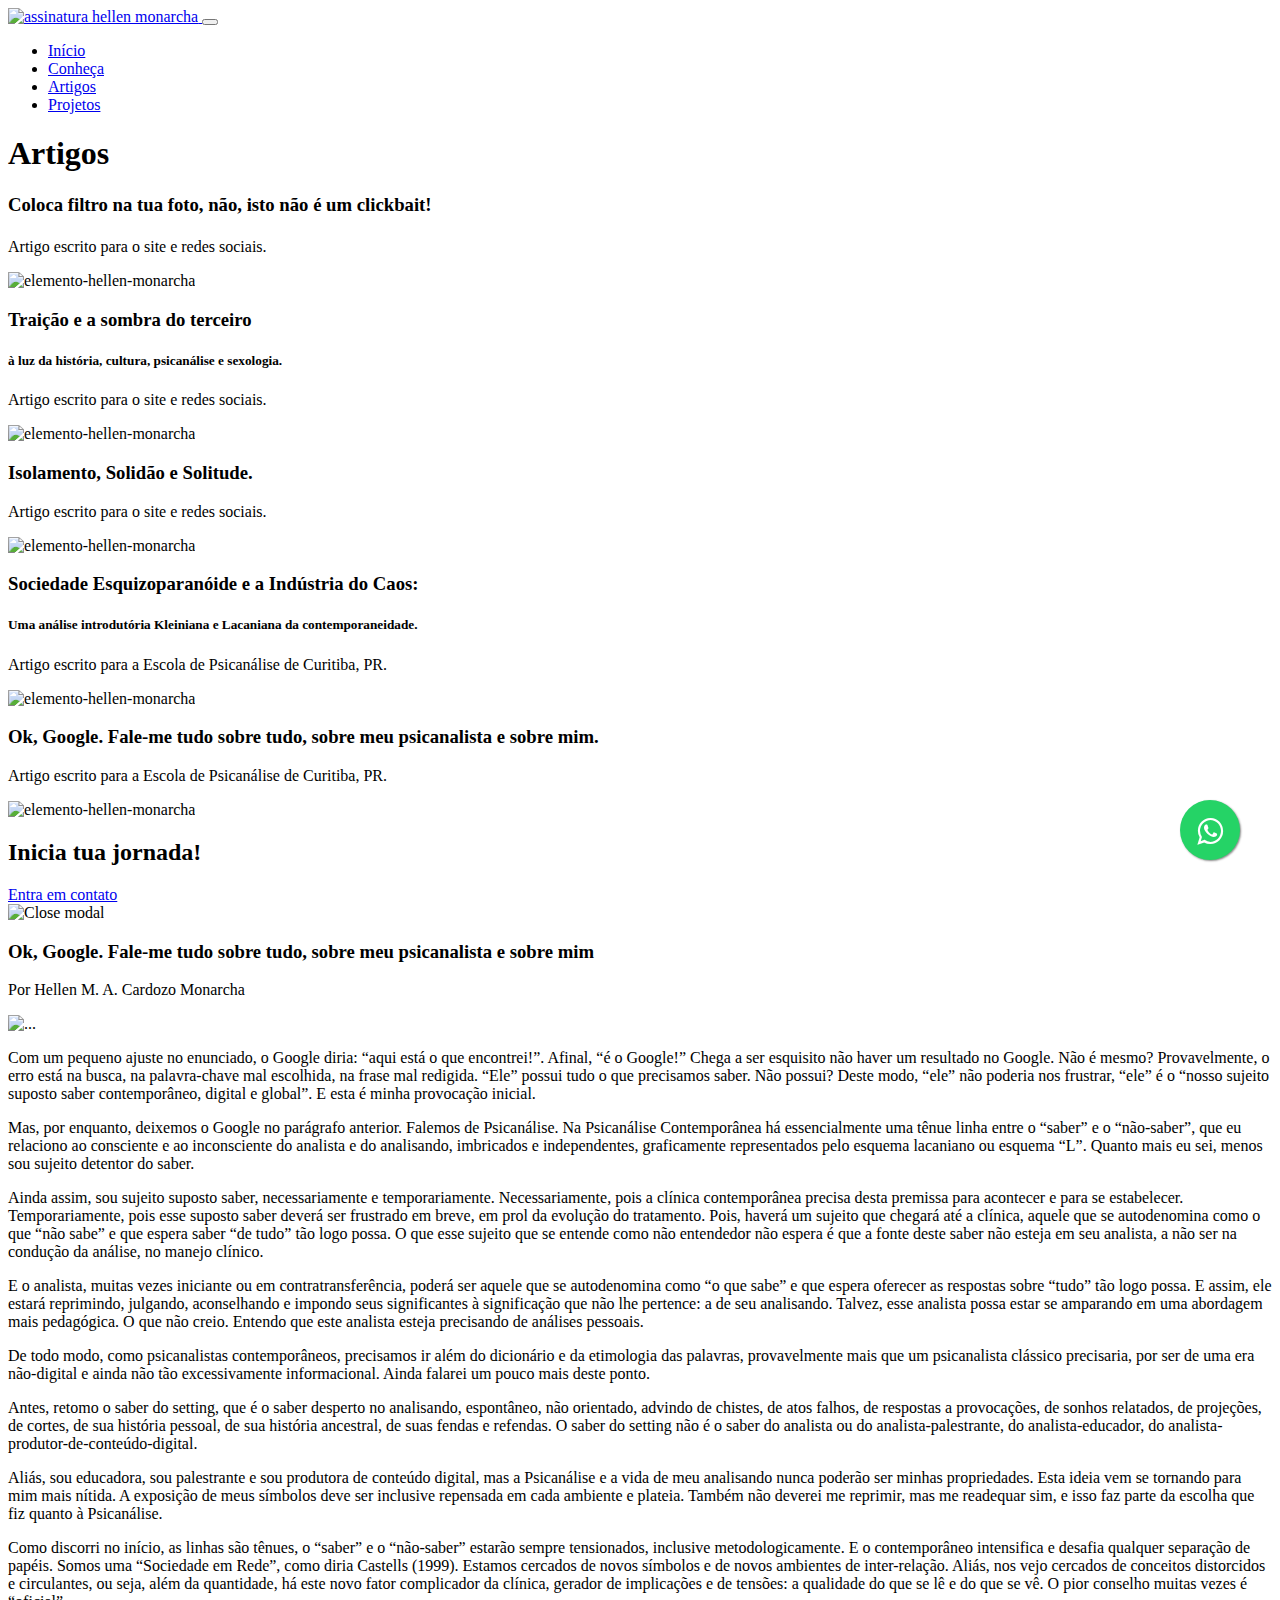
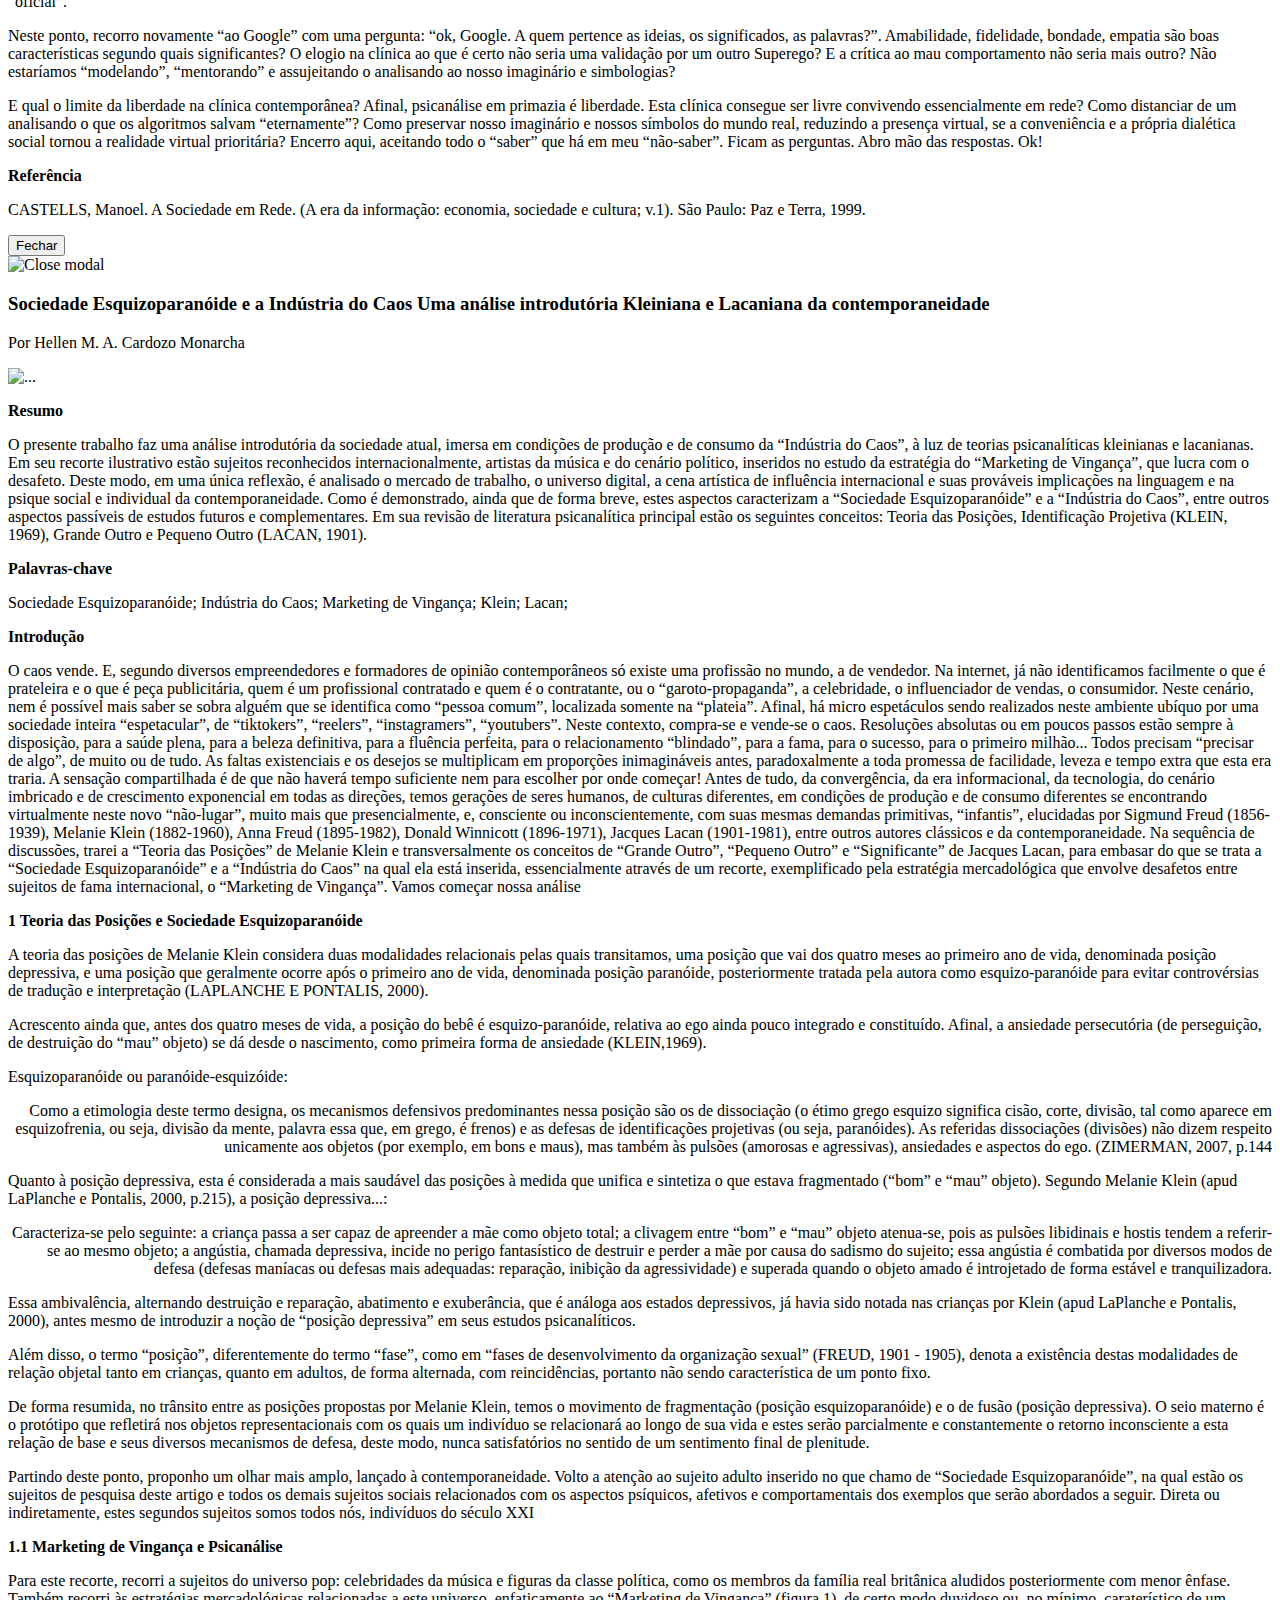
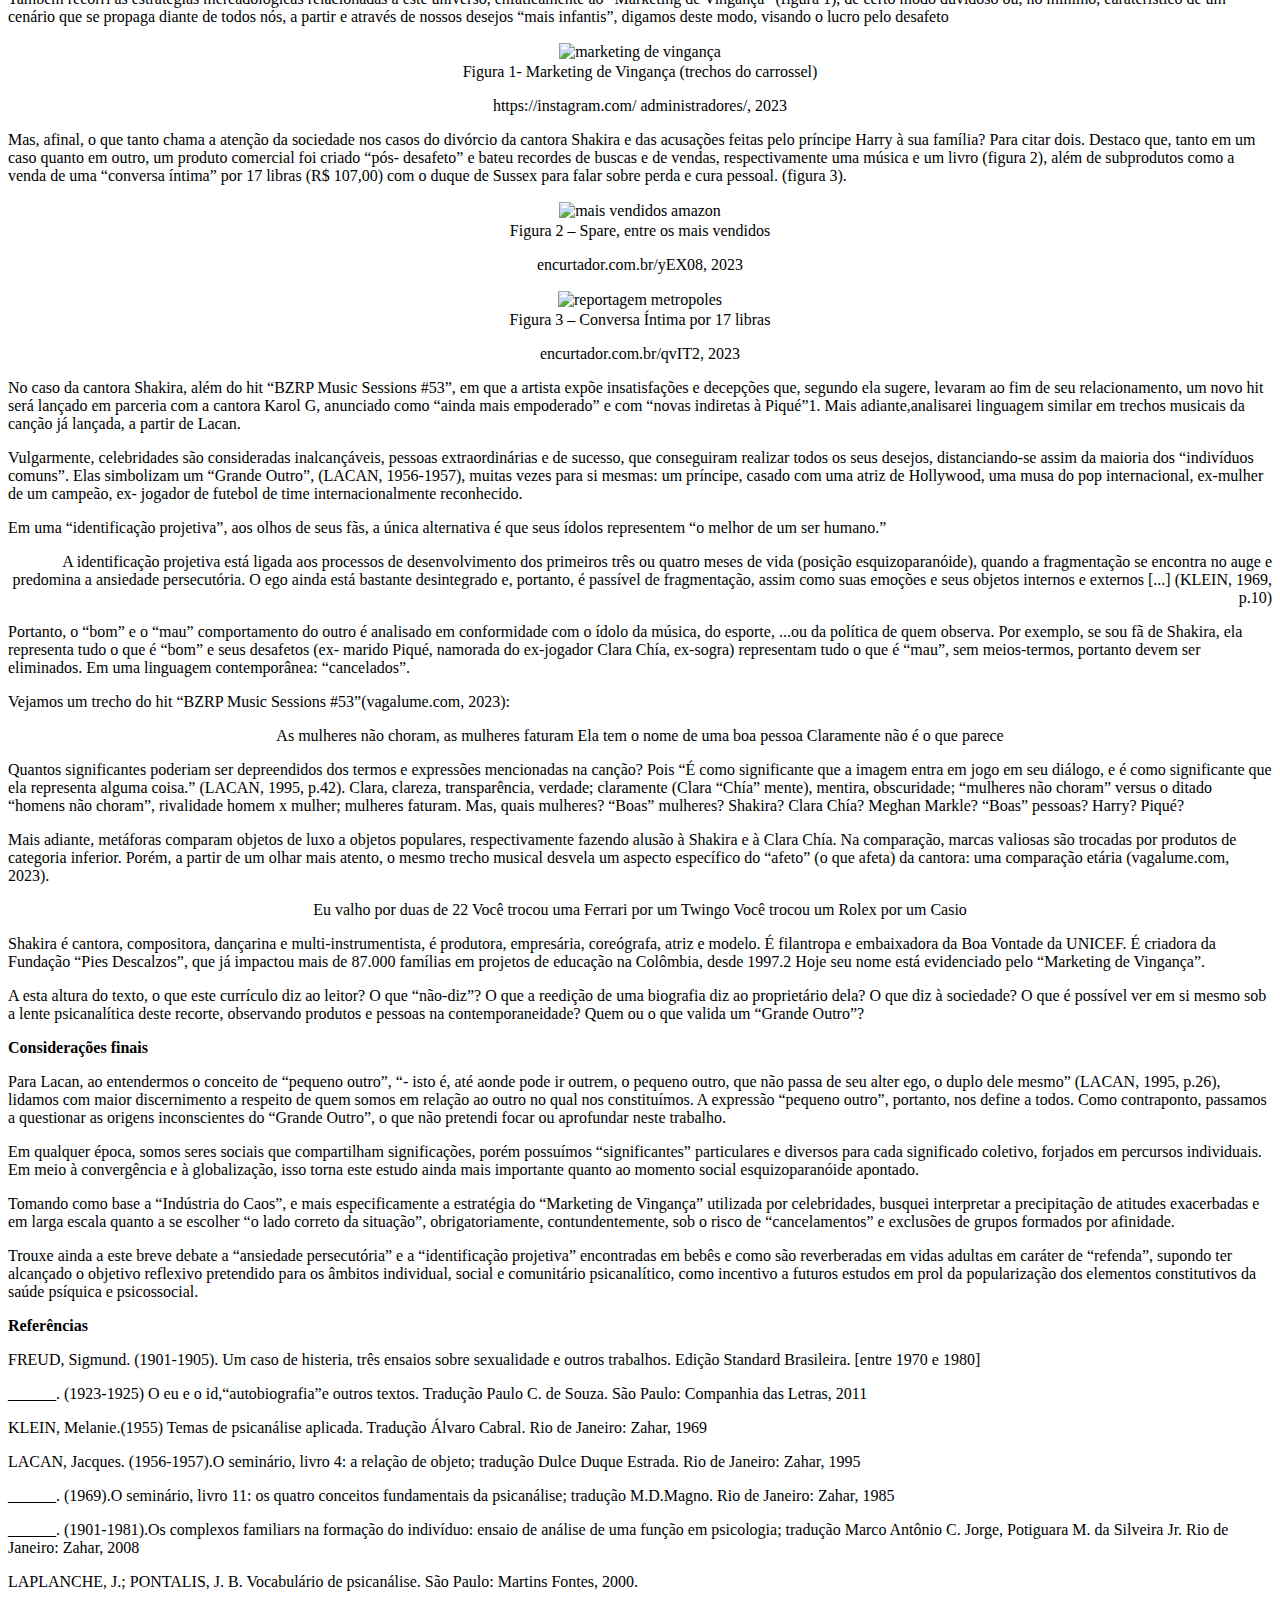
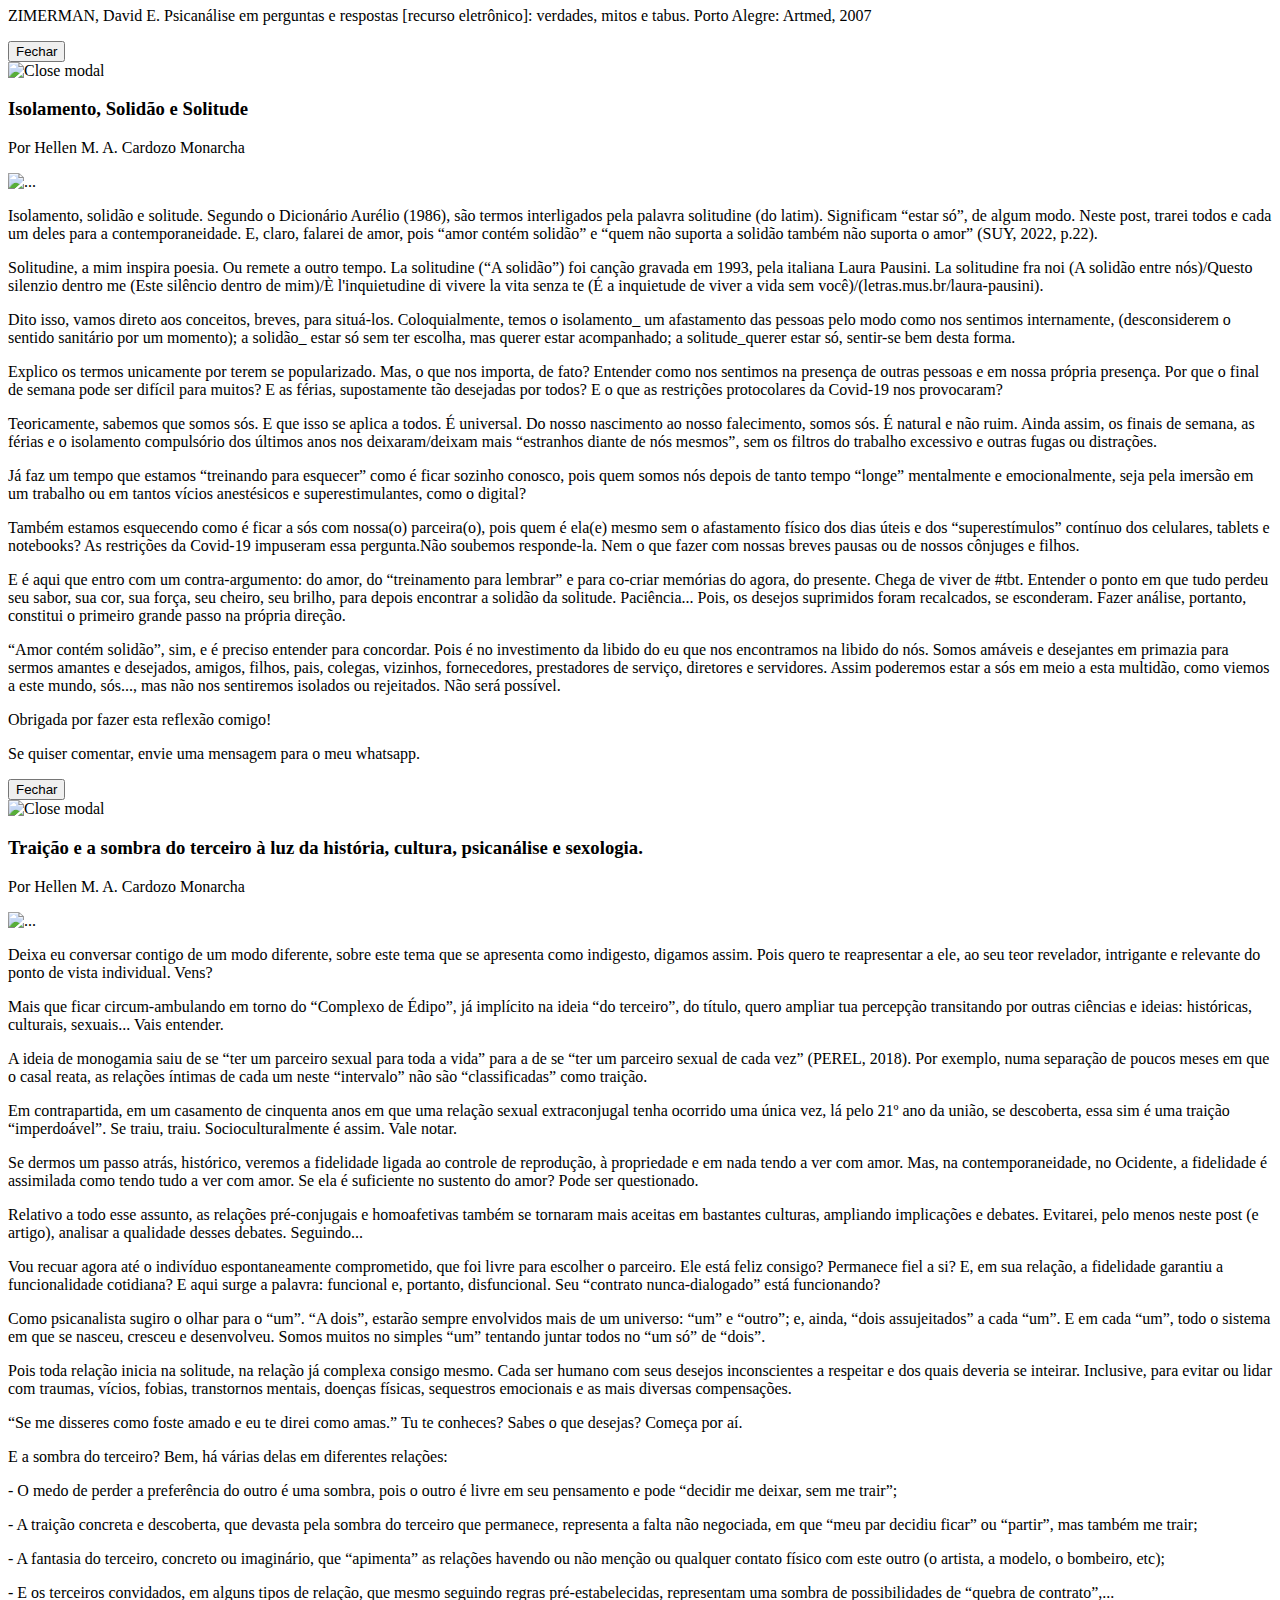
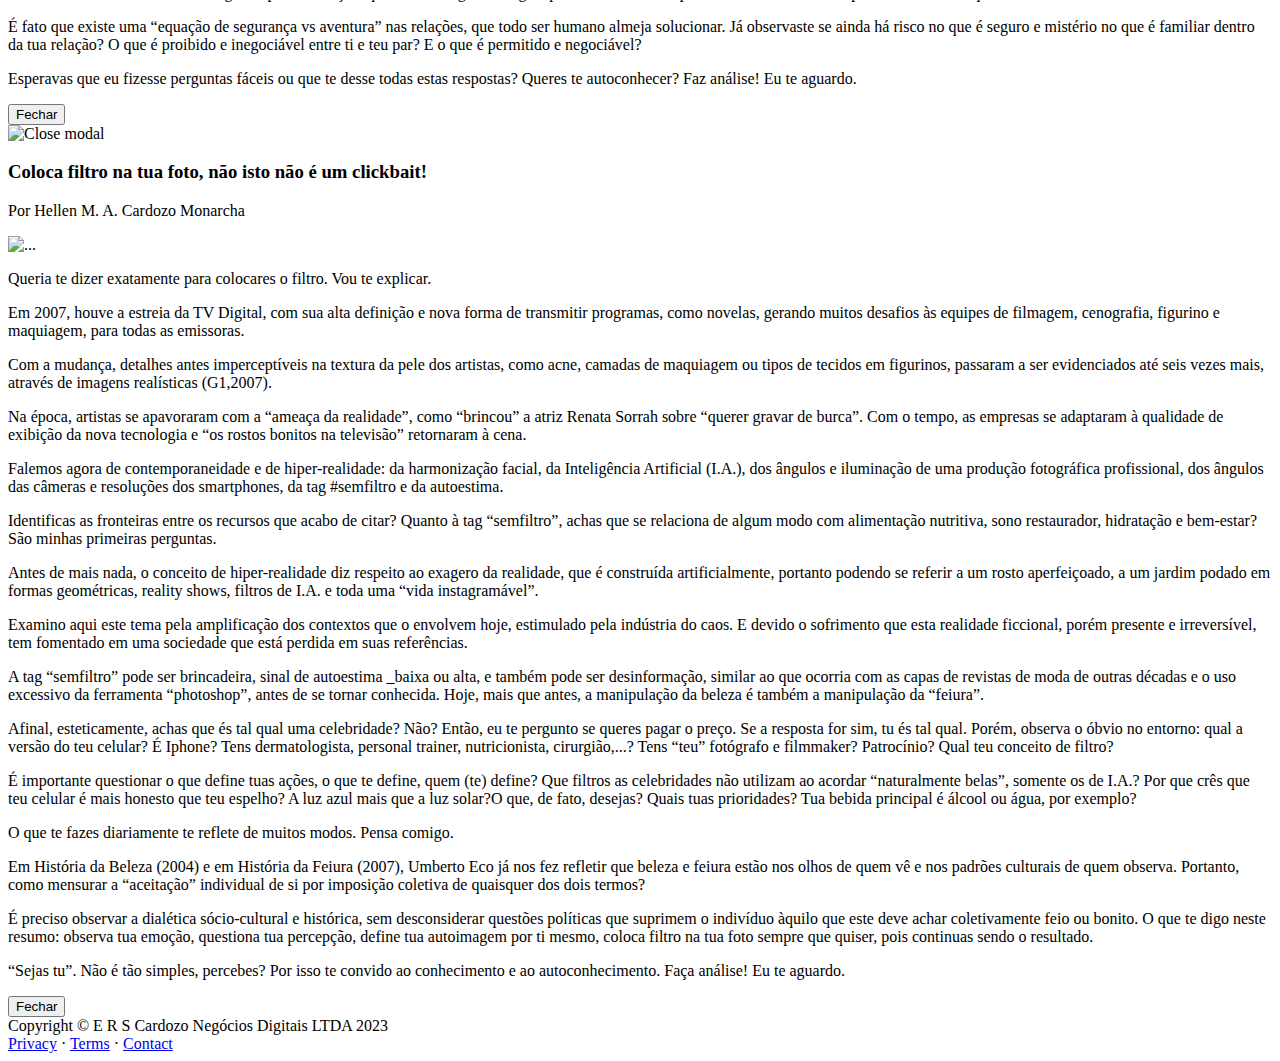
==== commit b51fc1b0: "Adiciona novo artigo" ====
--- a/templates/artigos.html
+++ b/templates/artigos.html
@@ -83,6 +83,21 @@
                 </div>
                 <div class="row gx-5 justify-content-center">
                     <div class="col-lg-11 col-xl-9 col-xxl-8">
+                        <!-- Article Card 5-->
+                        <div class="card-article overflow-hidden shadow rounded-4 border-0 mb-5" data-bs-toggle="modal"
+                            href="#portfolioModal-5">
+                            <div class="card-body p-0">
+                                <div class="d-flex align-items-center">
+                                    <div class="p-5">
+                                        <h3 class="fw-bolder">Coloca filtro na tua foto, não, isto não é um clickbait!</h3>
+                                            <h5></h5>
+                                        <p>Artigo escrito para o site e redes sociais.</p>
+                                    </div>
+                                    <img id="img-artigos" class="img-fluid" src="static/assets/artigos/coloca-filtro-na-tua-foto.png"
+                                        width="300em" alt="elemento-hellen-monarcha" />
+                                </div>
+                            </div>
+                        </div>
                         <!-- Article Card 4-->
                         <div class="card-article overflow-hidden shadow rounded-4 border-0 mb-5" data-bs-toggle="modal"
                             href="#portfolioModal-4">
@@ -91,7 +106,7 @@
                                     <div class="p-5">
                                         <h3 class="fw-bolder">Traição e a sombra do terceiro</h3>
                                             <h5>à luz da história, cultura, psicanálise e sexologia.</h5>
-                                        <p>Artigo escrito para o site e redes sociais</p>
+                                        <p>Artigo escrito para o site e redes sociais.</p>
                                     </div>
                                     <img id="img-artigos" class="img-fluid" src="static/assets/artigos/traicao-sombra-terceiro.png"
                                         width="300em" alt="elemento-hellen-monarcha" />
@@ -105,7 +120,7 @@
                                 <div class="d-flex align-items-center">
                                     <div class="p-5">
                                         <h3 class="fw-bolder">Isolamento, Solidão e Solitude.</h3>
-                                        <p>Artigo escrito para o site e redes sociais</p>
+                                        <p>Artigo escrito para o site e redes sociais.</p>
                                     </div>
                                     <img id="img-artigos" class="img-fluid" src="static/assets/artigos/artigo-isolamento-solidao-solitude.png"
                                         width="300em" alt="elemento-hellen-monarcha" />
@@ -699,6 +714,48 @@
                 </div>
             </div>
         </div>
+        <!-- Article item 5 modal popup-->
+        <div class="portfolio-modal modal fade" id="portfolioModal-5" tabindex="-1" role="dialog" aria-hidden="true">
+            <div class="modal-dialog">
+                <div class="modal-content">
+                    <div class="close-modal" data-bs-dismiss="modal"><img src="static/assets/close-icon.svg"
+                            alt="Close modal" /></div>
+                    <div class="container">
+                        <div class="row justify-content-center">
+                            <div class="col-lg-8">
+                                <div class="modal-body">
+                                    <!-- Article details-->
+                                    <h3 class="text-uppercase">Coloca filtro na tua foto, não isto não é um clickbait!</h3>
+                                    <p class="item-intro text-muted">Por Hellen M. A. Cardozo Monarcha</p>
+                                    <img class="img-fluid d-block mx-auto"
+                                        src="static/assets/assinatura-hellen-monarcha-md.png" alt="..." />
+                                    <p>Queria te dizer exatamente para colocares o filtro. Vou te explicar.</p>
+                                    <p>Em 2007, houve a estreia da TV Digital, com sua alta definição e nova forma de transmitir programas, como novelas, gerando muitos desafios às equipes de filmagem, cenografia, figurino e maquiagem, para todas as emissoras.</p>
+                                    <p>Com a mudança, detalhes antes imperceptíveis na textura da pele dos artistas, como acne, camadas de maquiagem ou tipos de tecidos em figurinos, passaram a ser evidenciados até seis vezes mais, através de imagens realísticas (G1,2007). </p>
+                                    <p>Na época, artistas se apavoraram com a “ameaça da realidade”, como “brincou” a atriz Renata Sorrah sobre “querer gravar de burca”. Com o tempo, as empresas se adaptaram à qualidade de exibição da nova tecnologia e “os rostos bonitos na televisão” retornaram à cena.</p>
+                                    <p>Falemos agora de contemporaneidade e de hiper-realidade: da harmonização facial, da Inteligência Artificial (I.A.), dos ângulos e iluminação de uma produção fotográfica profissional, dos ângulos das câmeras e resoluções dos smartphones, da tag #semfiltro e da autoestima.</p>
+                                    <p>Identificas as fronteiras entre os recursos que acabo de citar? Quanto à tag “semfiltro”, achas que se relaciona de algum modo com alimentação nutritiva, sono restaurador, hidratação e bem-estar? São minhas primeiras perguntas.</p>
+                                    <p>Antes de mais nada, o conceito de hiper-realidade diz respeito ao exagero da realidade, que é construída artificialmente, portanto podendo se referir a um rosto aperfeiçoado, a um jardim podado em formas geométricas, reality shows, filtros de I.A. e toda uma “vida instagramável”. </p>
+                                    <p>Examino aqui este tema pela amplificação dos contextos que o envolvem hoje, estimulado pela indústria do caos. E devido o sofrimento que esta realidade ficcional, porém presente e irreversível, tem fomentado em uma sociedade que está perdida em suas referências.</p>
+                                    <p>A tag “semfiltro” pode ser brincadeira, sinal de autoestima _baixa ou alta, e também pode ser desinformação, similar ao que ocorria com as capas de revistas de moda de outras décadas e o uso excessivo da ferramenta “photoshop”, antes de se tornar conhecida. Hoje, mais que antes, a manipulação da beleza é também a manipulação da “feiura”. </p>
+                                    <p>Afinal, esteticamente, achas que és tal qual uma celebridade? Não? Então, eu te pergunto se queres pagar o preço. Se a resposta for sim, tu és tal qual. Porém, observa o óbvio no entorno: qual a versão do teu celular? É Iphone?  Tens dermatologista, personal trainer, nutricionista, cirurgião,...? Tens “teu” fotógrafo e filmmaker? Patrocínio? Qual teu conceito de filtro? </p>
+                                    <p>É importante questionar o que define tuas ações, o que te define, quem (te) define? Que filtros as celebridades não utilizam ao acordar “naturalmente belas”, somente os de I.A.?  Por que crês que teu celular é mais honesto que teu espelho? A luz azul mais que a luz solar?O que, de fato, desejas? Quais tuas prioridades? Tua bebida principal é álcool ou água, por exemplo? </p>
+                                    <p>O que te fazes diariamente te reflete de muitos modos. Pensa comigo.</p>
+                                    <p>Em História da Beleza (2004) e em História da Feiura (2007), Umberto Eco já nos fez refletir que beleza e feiura estão nos olhos de quem vê e nos padrões culturais de quem observa. Portanto, como mensurar a “aceitação” individual de si por imposição coletiva de quaisquer dos dois termos?  </p>
+                                    <p>É preciso observar a dialética sócio-cultural e histórica, sem desconsiderar questões políticas que suprimem o indivíduo àquilo que este deve achar coletivamente feio ou bonito. O que te digo neste resumo: observa tua emoção, questiona tua percepção, define tua autoimagem por ti mesmo, coloca filtro na tua foto sempre que quiser, pois continuas sendo o resultado.</p>
+                                    <p>“Sejas tu”. Não é tão simples, percebes? Por isso te convido ao conhecimento e ao autoconhecimento. Faça análise! Eu te aguardo. </p>
+                                    <button class="btn btn-primary btn-xl text-uppercase" data-bs-dismiss="modal"
+                                        type="button">
+                                        <i class="fas fa-xmark me-1"></i>
+                                        Fechar
+                                    </button>
+                                </div>
+                            </div>
+                        </div>
+                    </div>
+                </div>
+            </div>
+        </div>
     </main>
     <!-- Footer-->
     <footer class="bg-white py-4 mt-auto">
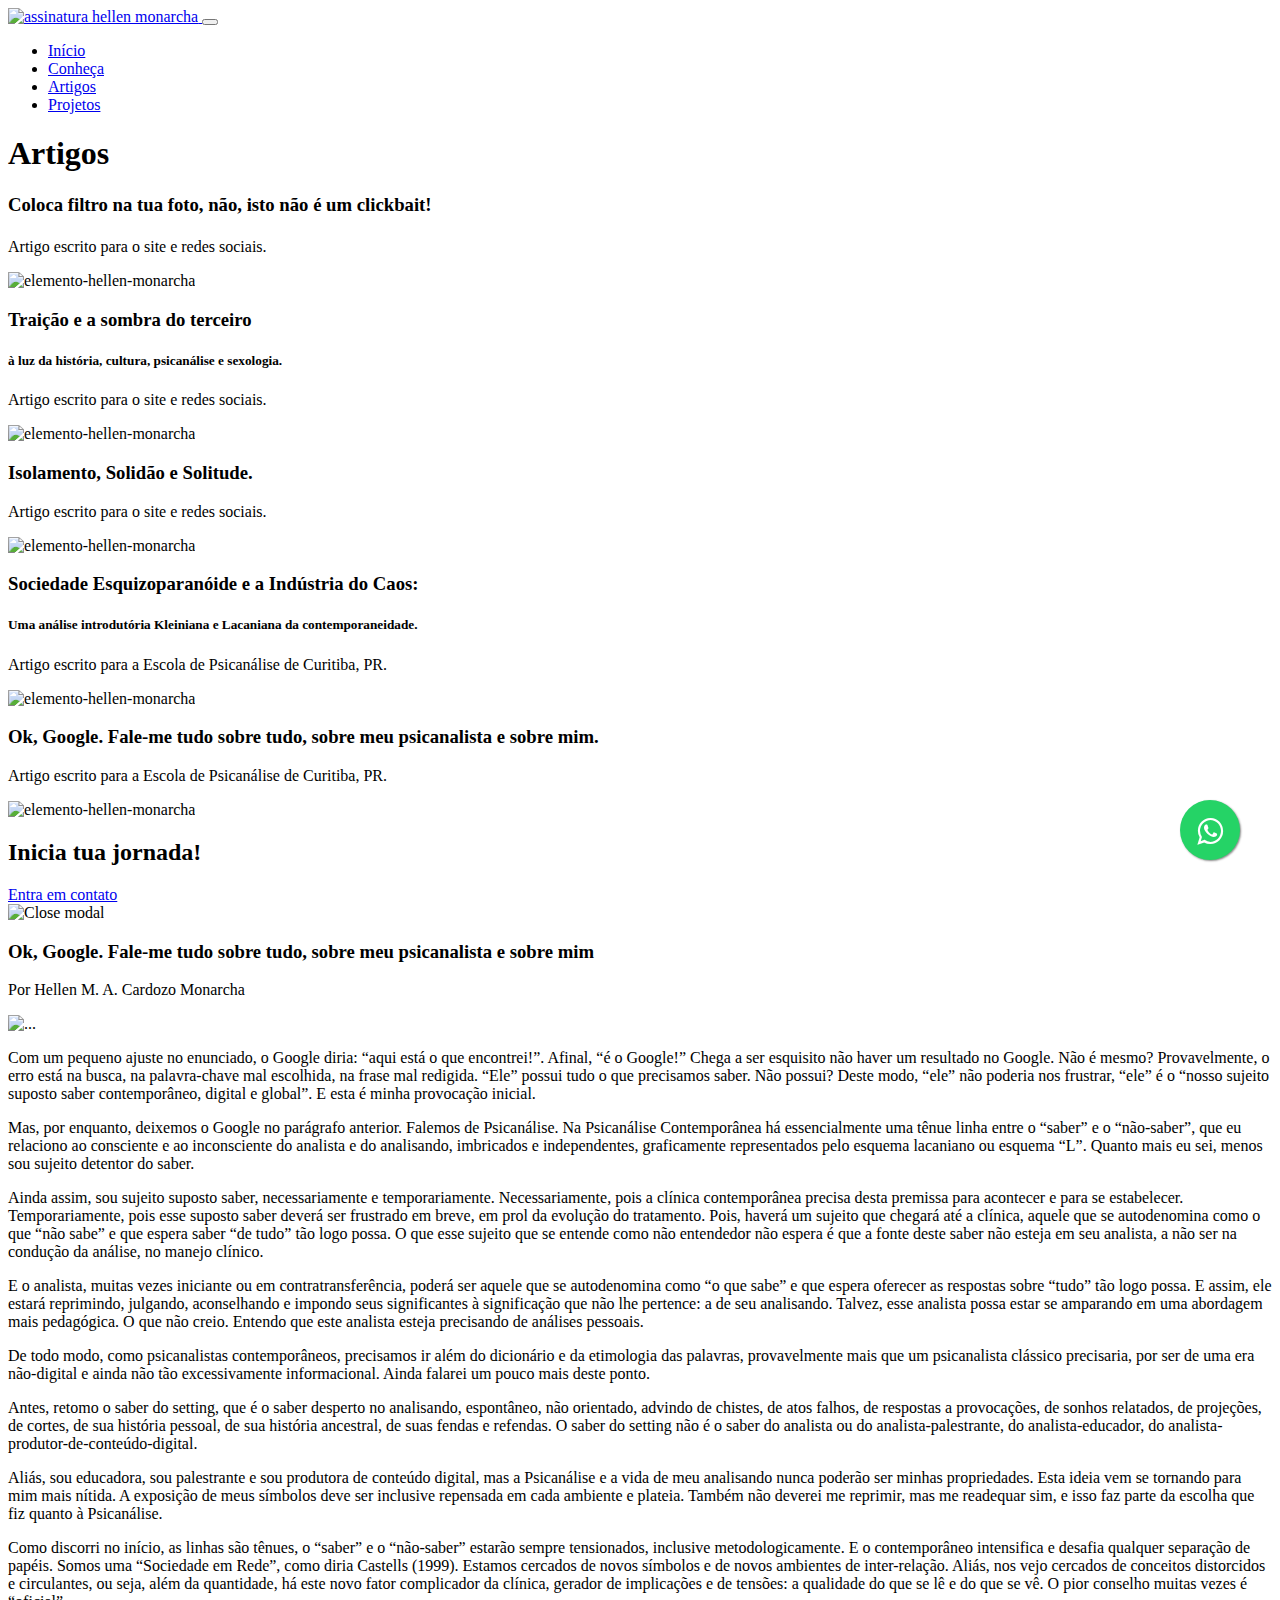
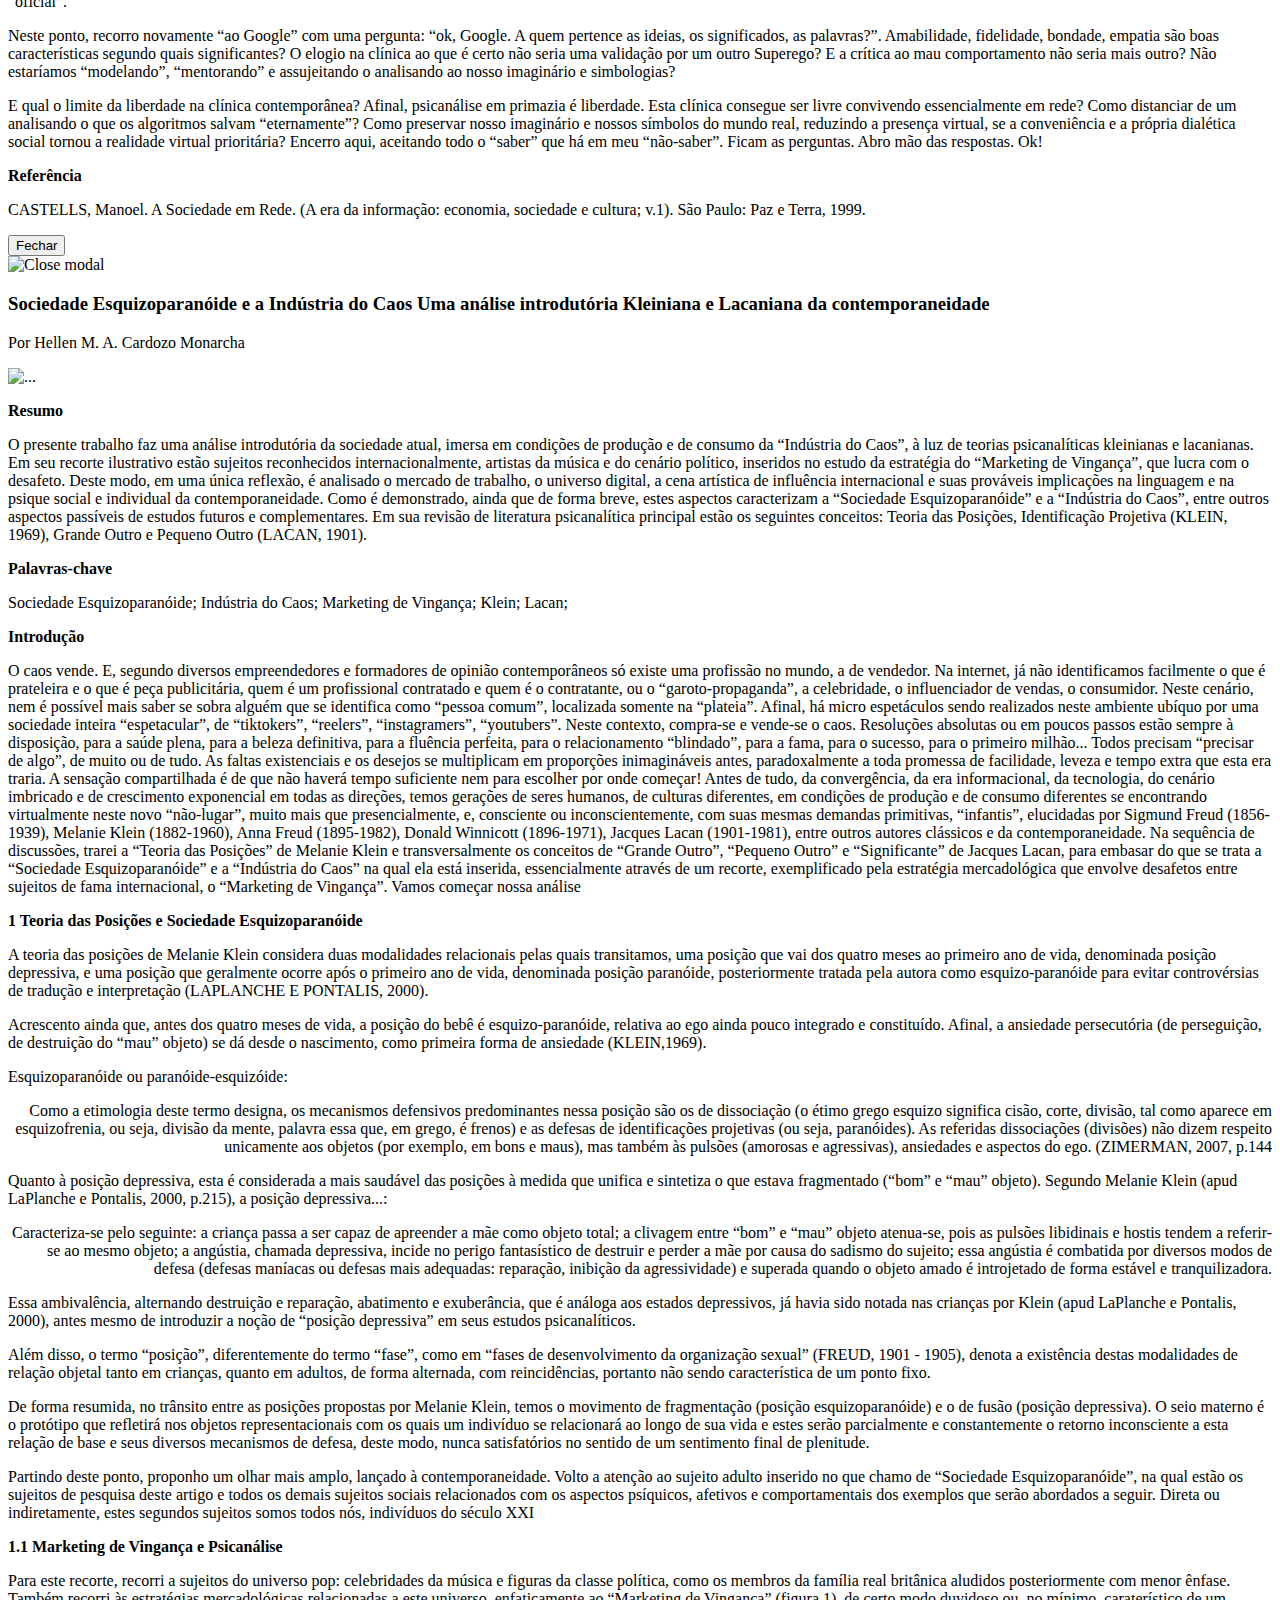
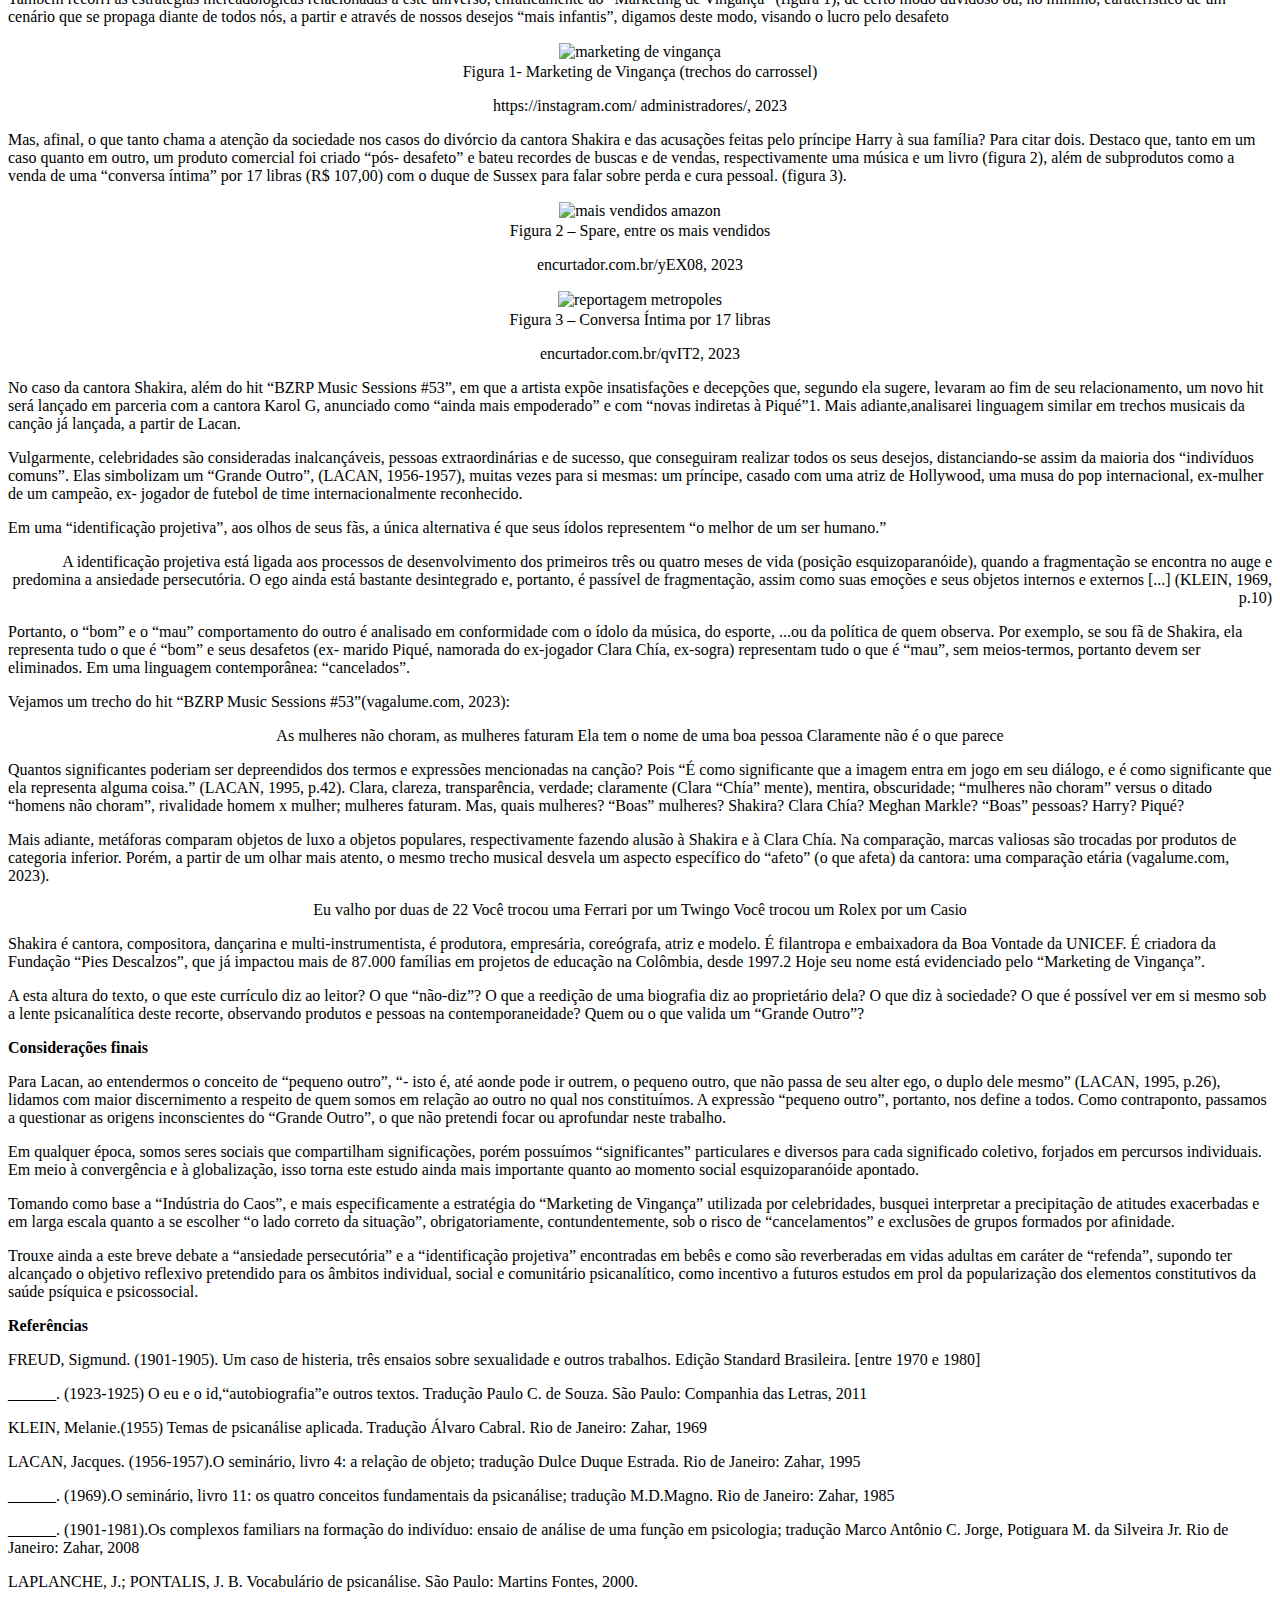
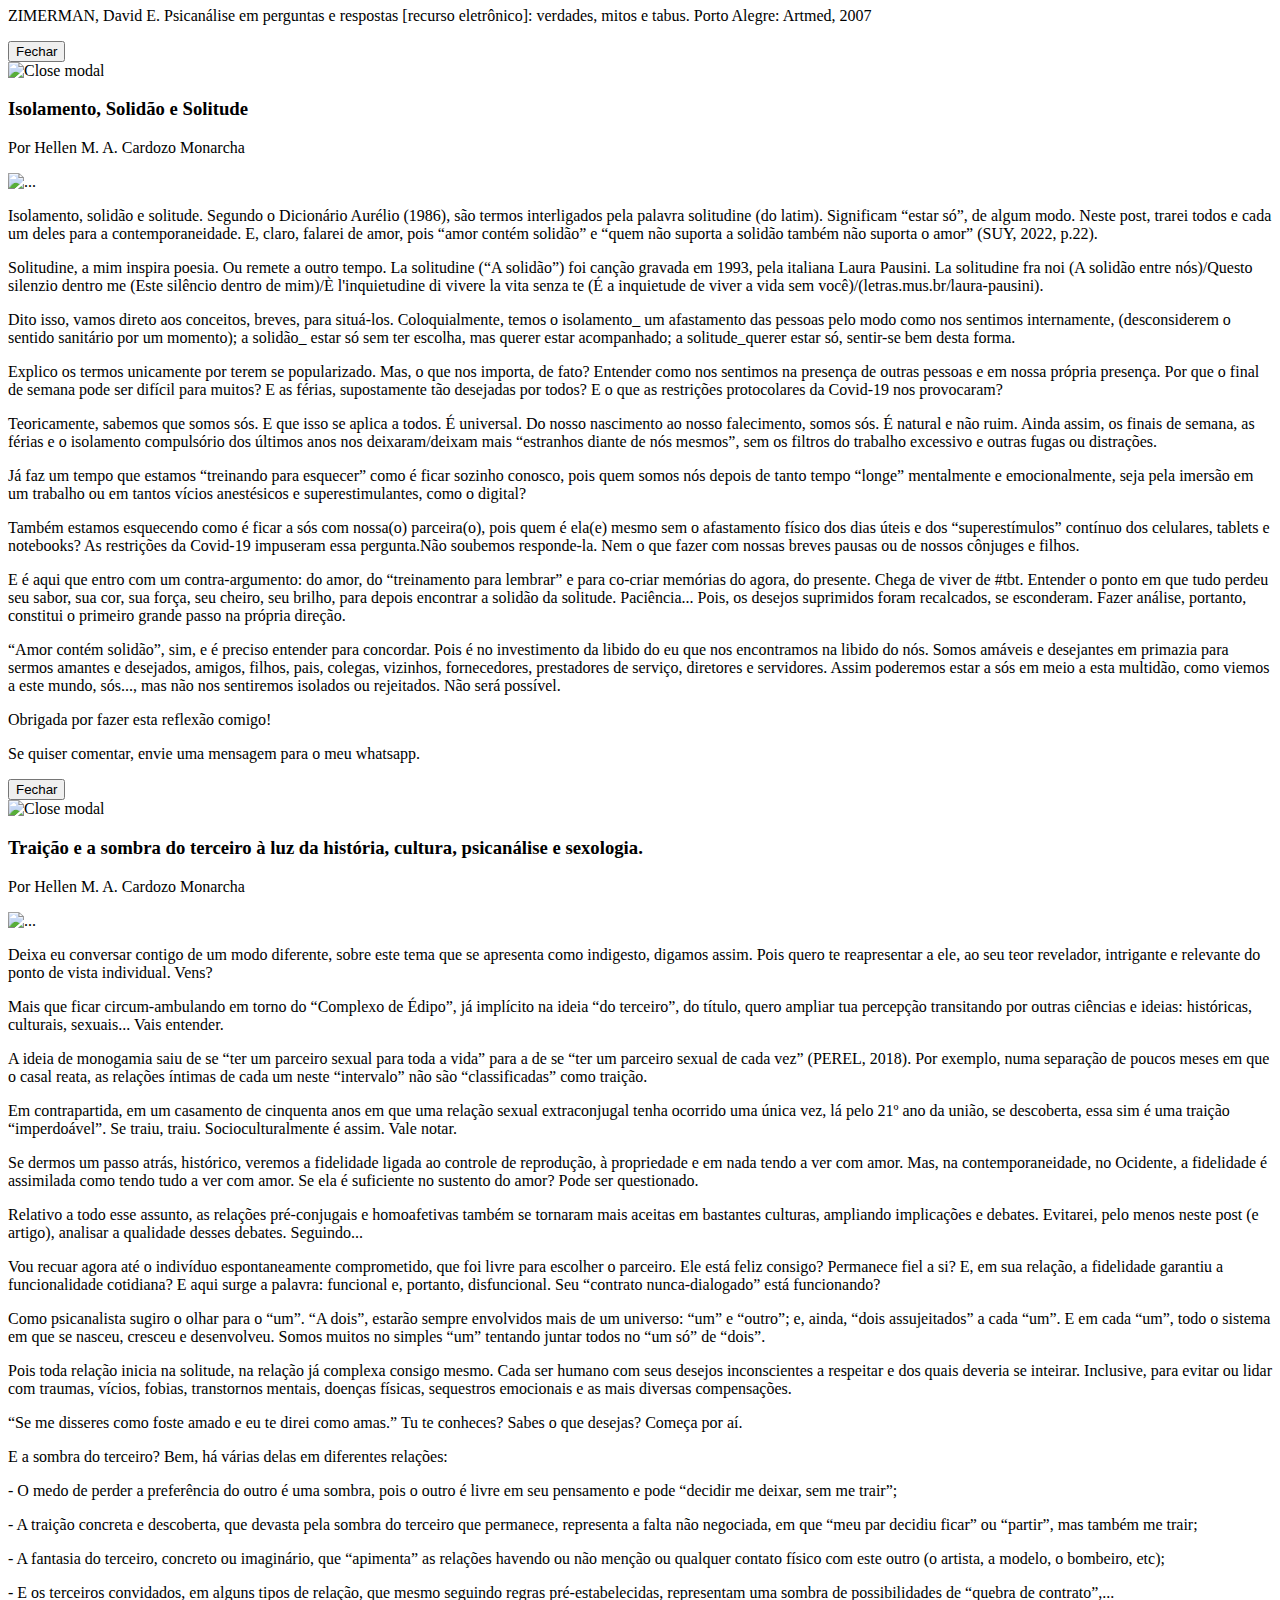
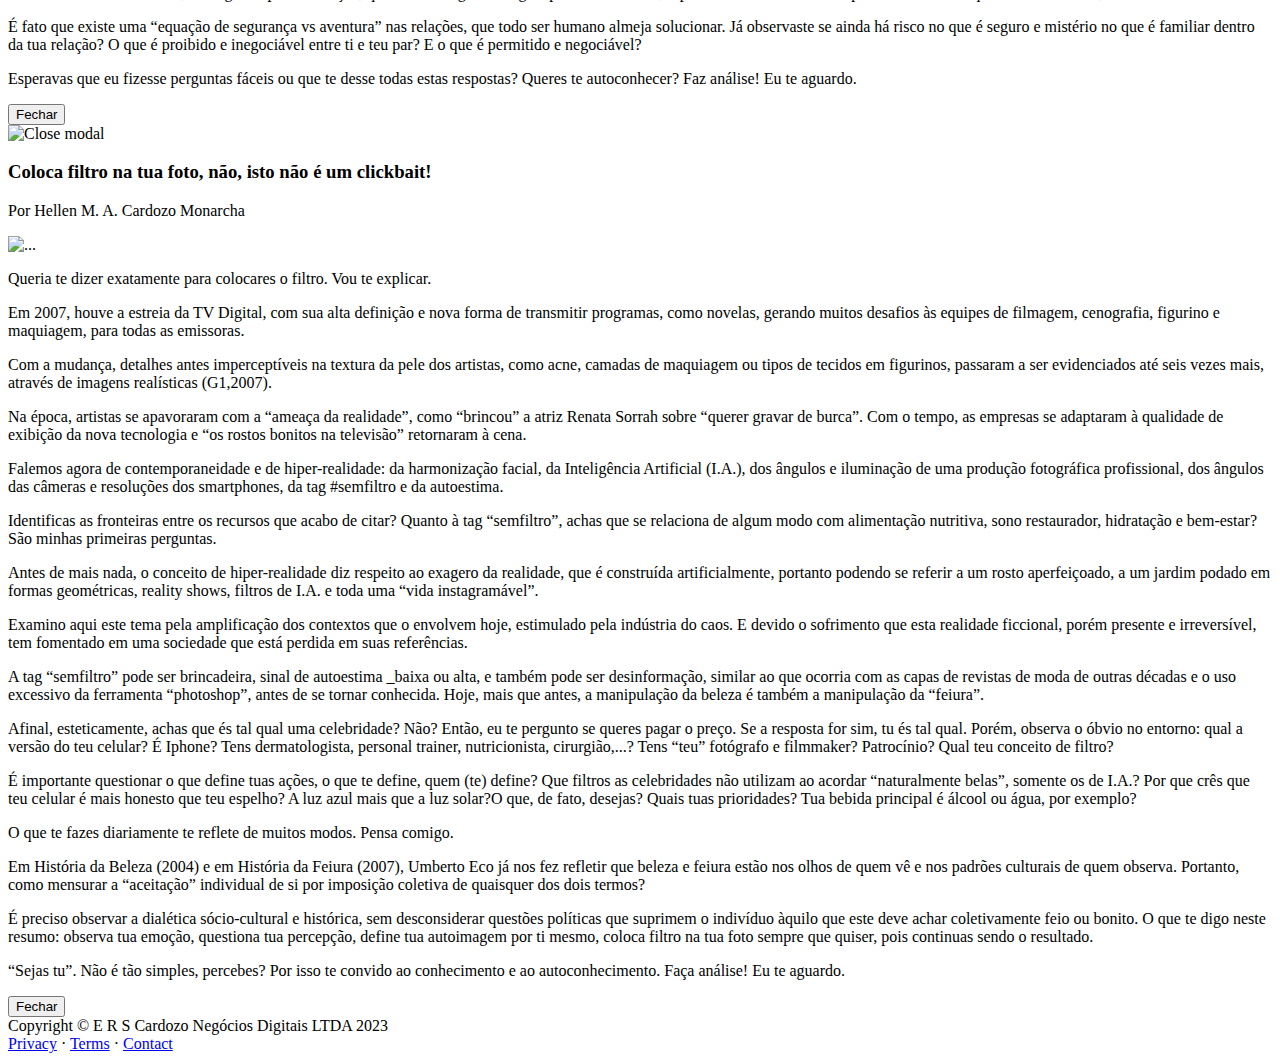
==== commit a0239e55: "ajuste ortográfico no ultimo artigo" ====
--- a/templates/artigos.html
+++ b/templates/artigos.html
@@ -725,7 +725,7 @@
                             <div class="col-lg-8">
                                 <div class="modal-body">
                                     <!-- Article details-->
-                                    <h3 class="text-uppercase">Coloca filtro na tua foto, não isto não é um clickbait!</h3>
+                                    <h3 class="text-uppercase">Coloca filtro na tua foto, não, isto não é um clickbait!</h3>
                                     <p class="item-intro text-muted">Por Hellen M. A. Cardozo Monarcha</p>
                                     <img class="img-fluid d-block mx-auto"
                                         src="static/assets/assinatura-hellen-monarcha-md.png" alt="..." />
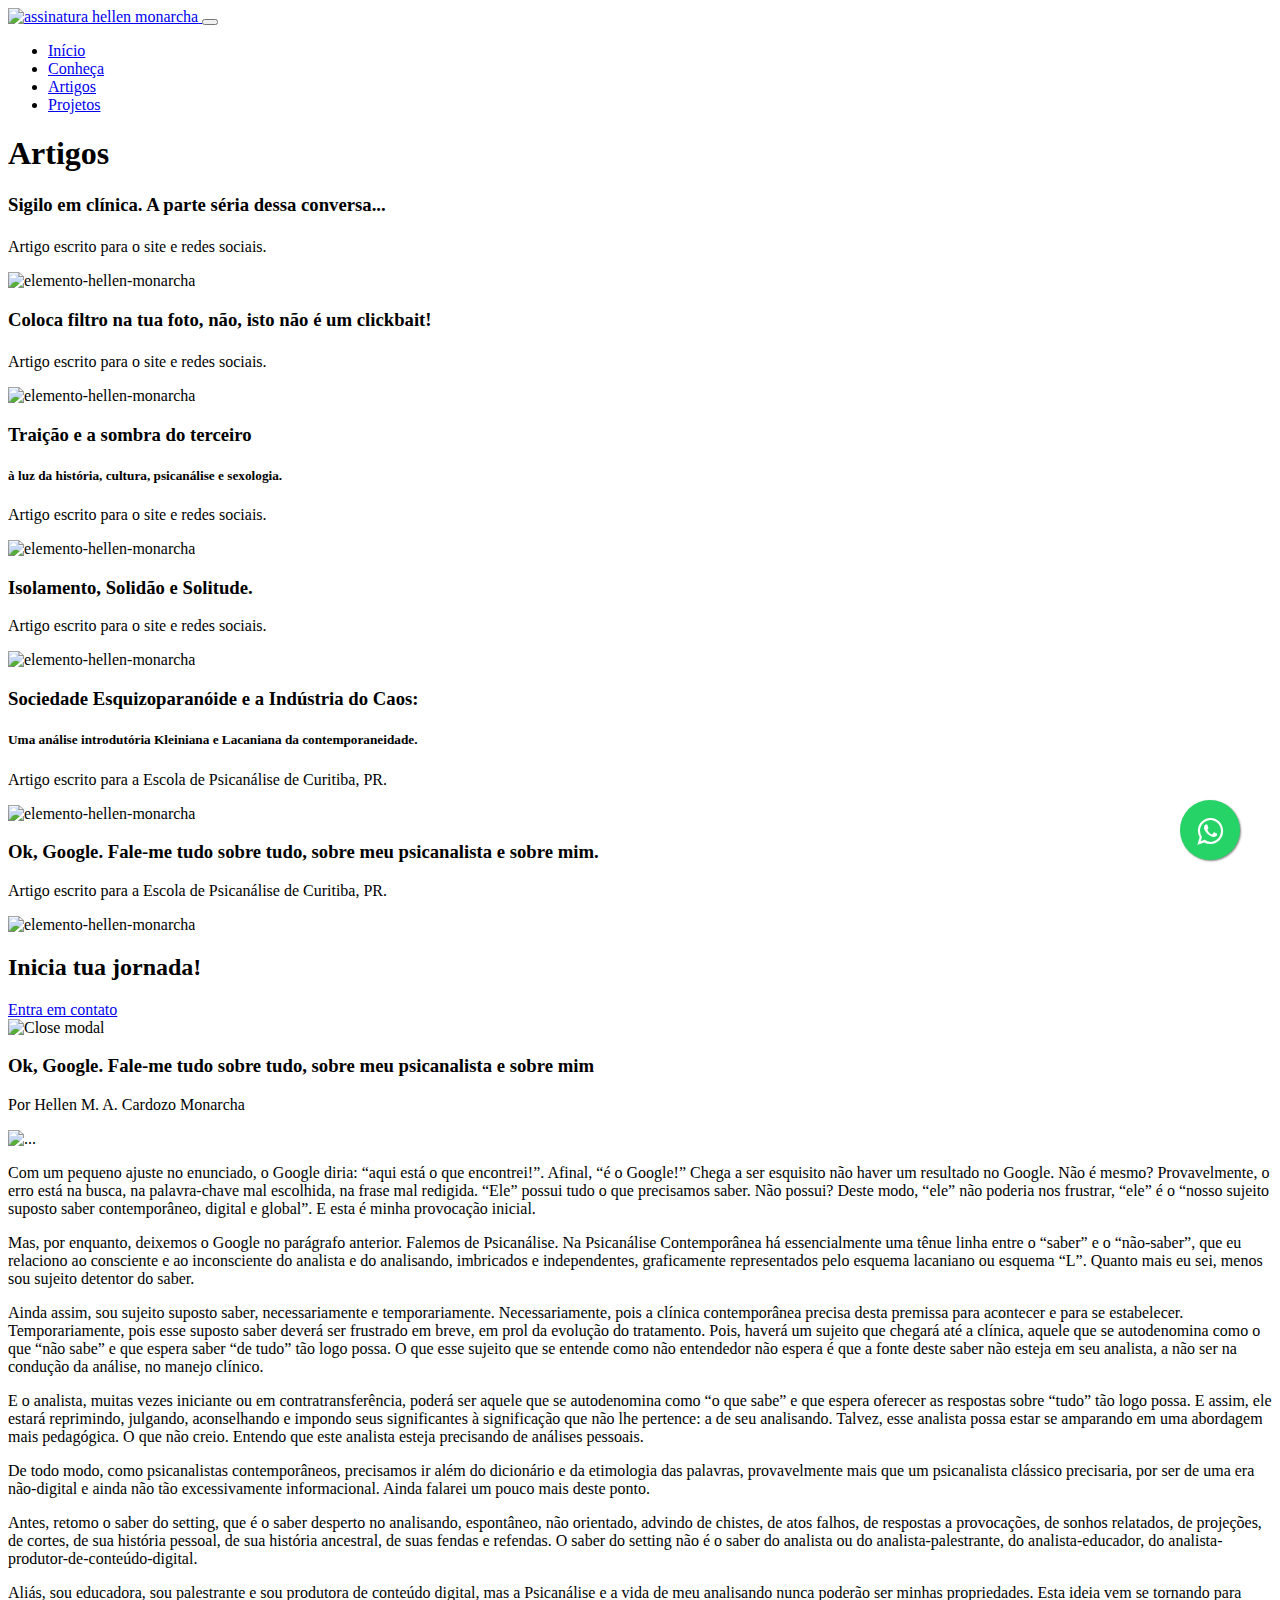
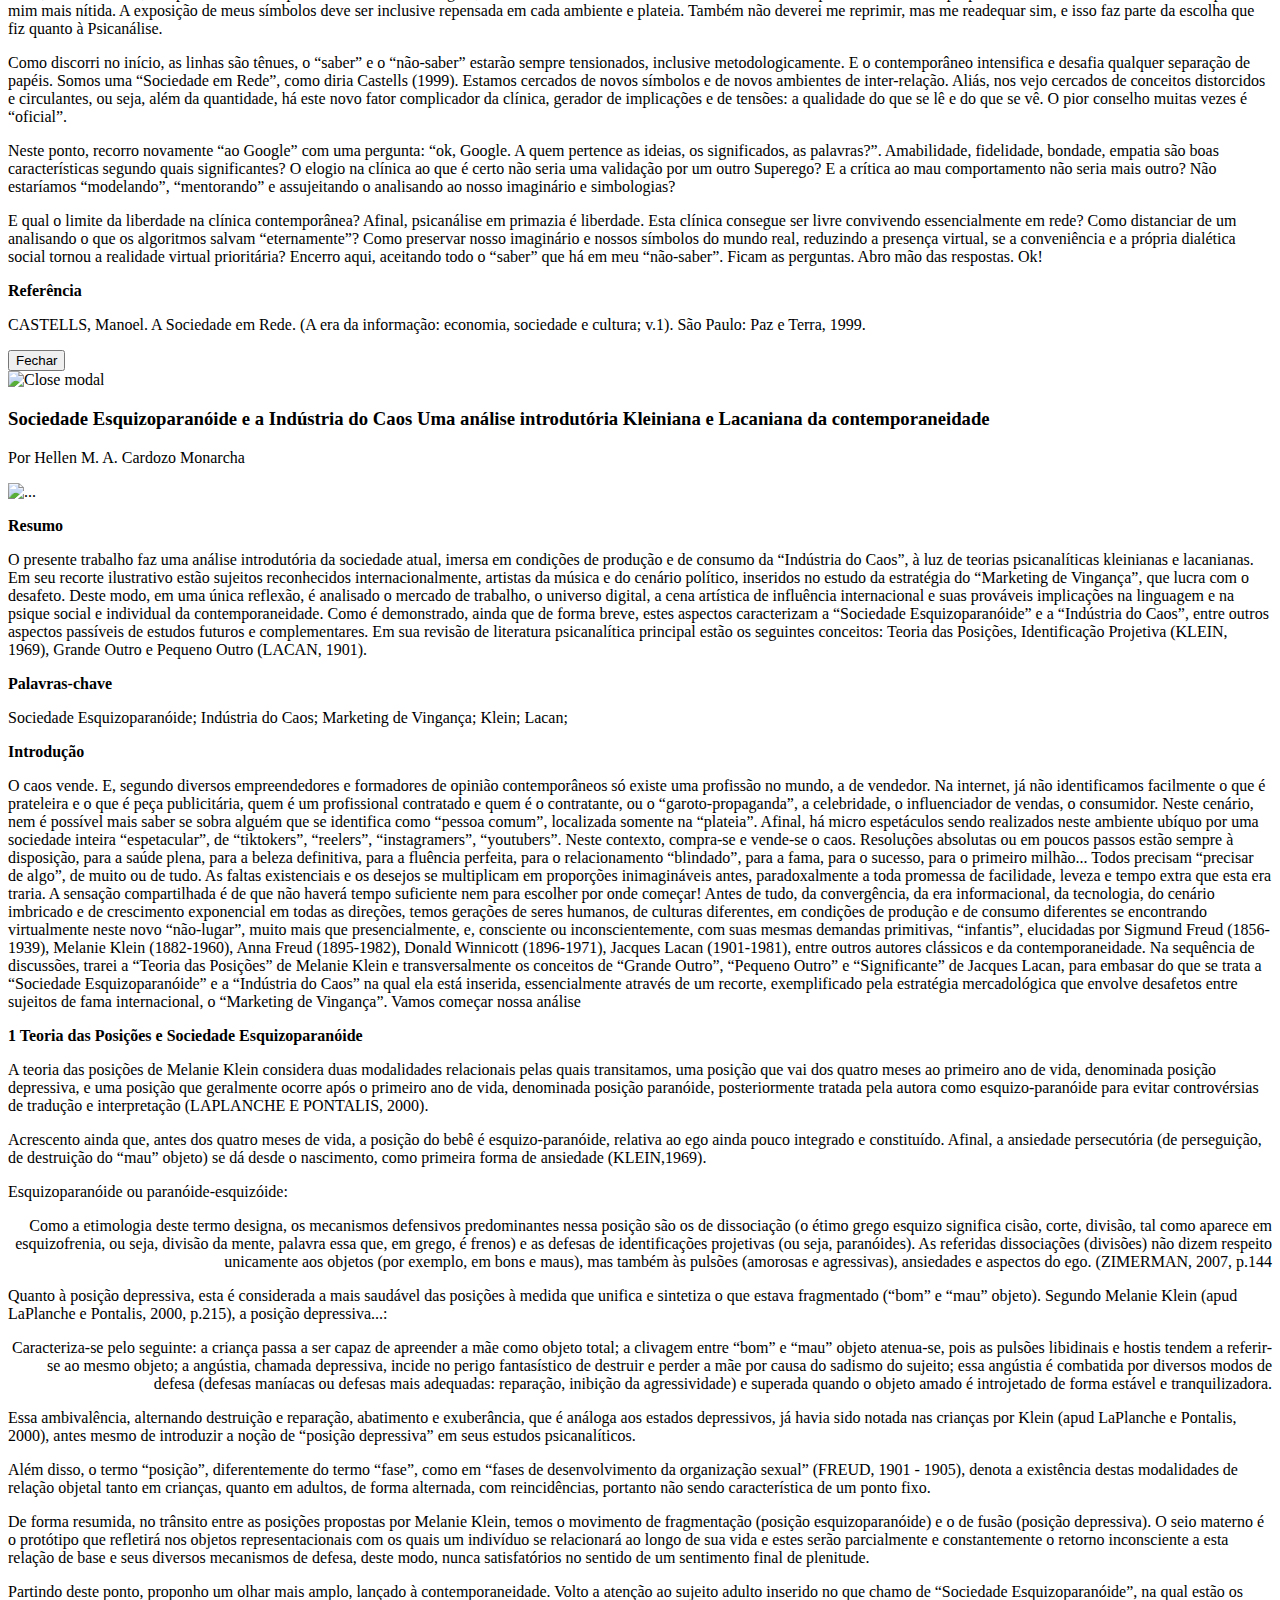
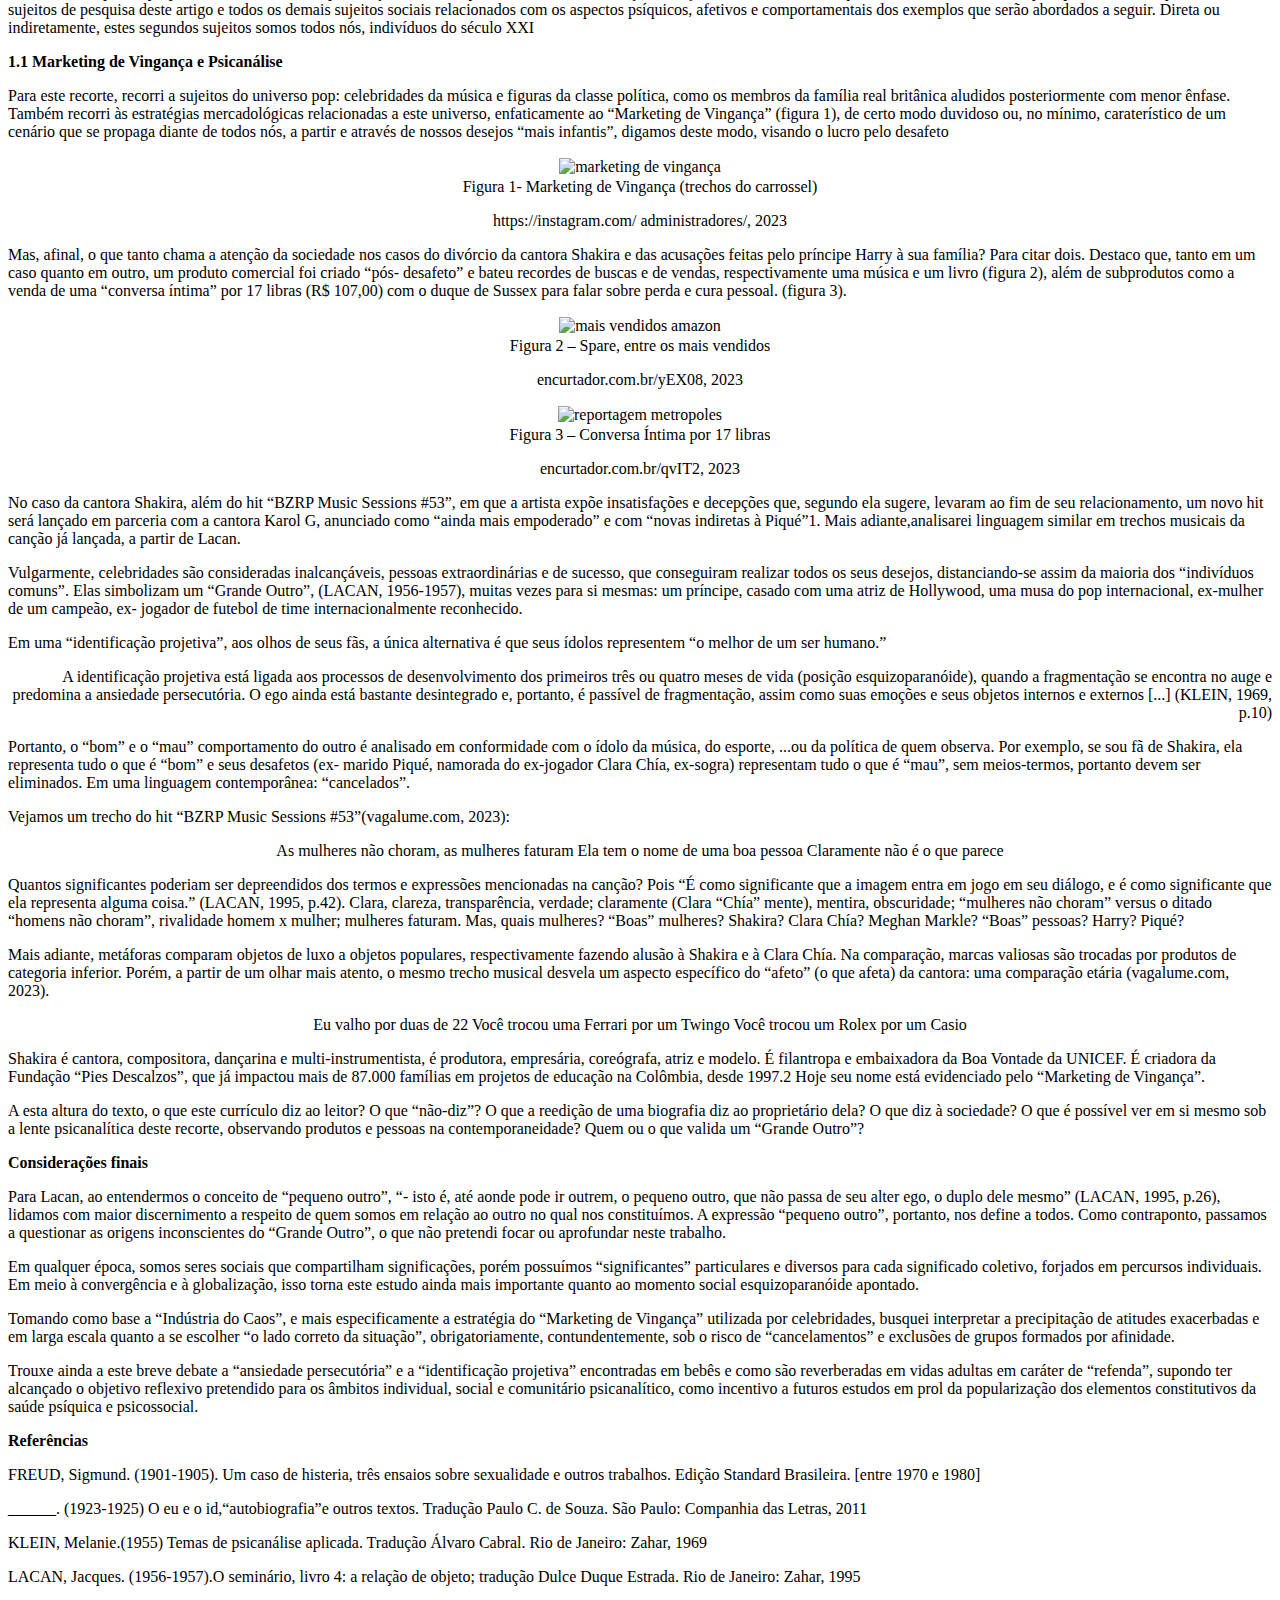
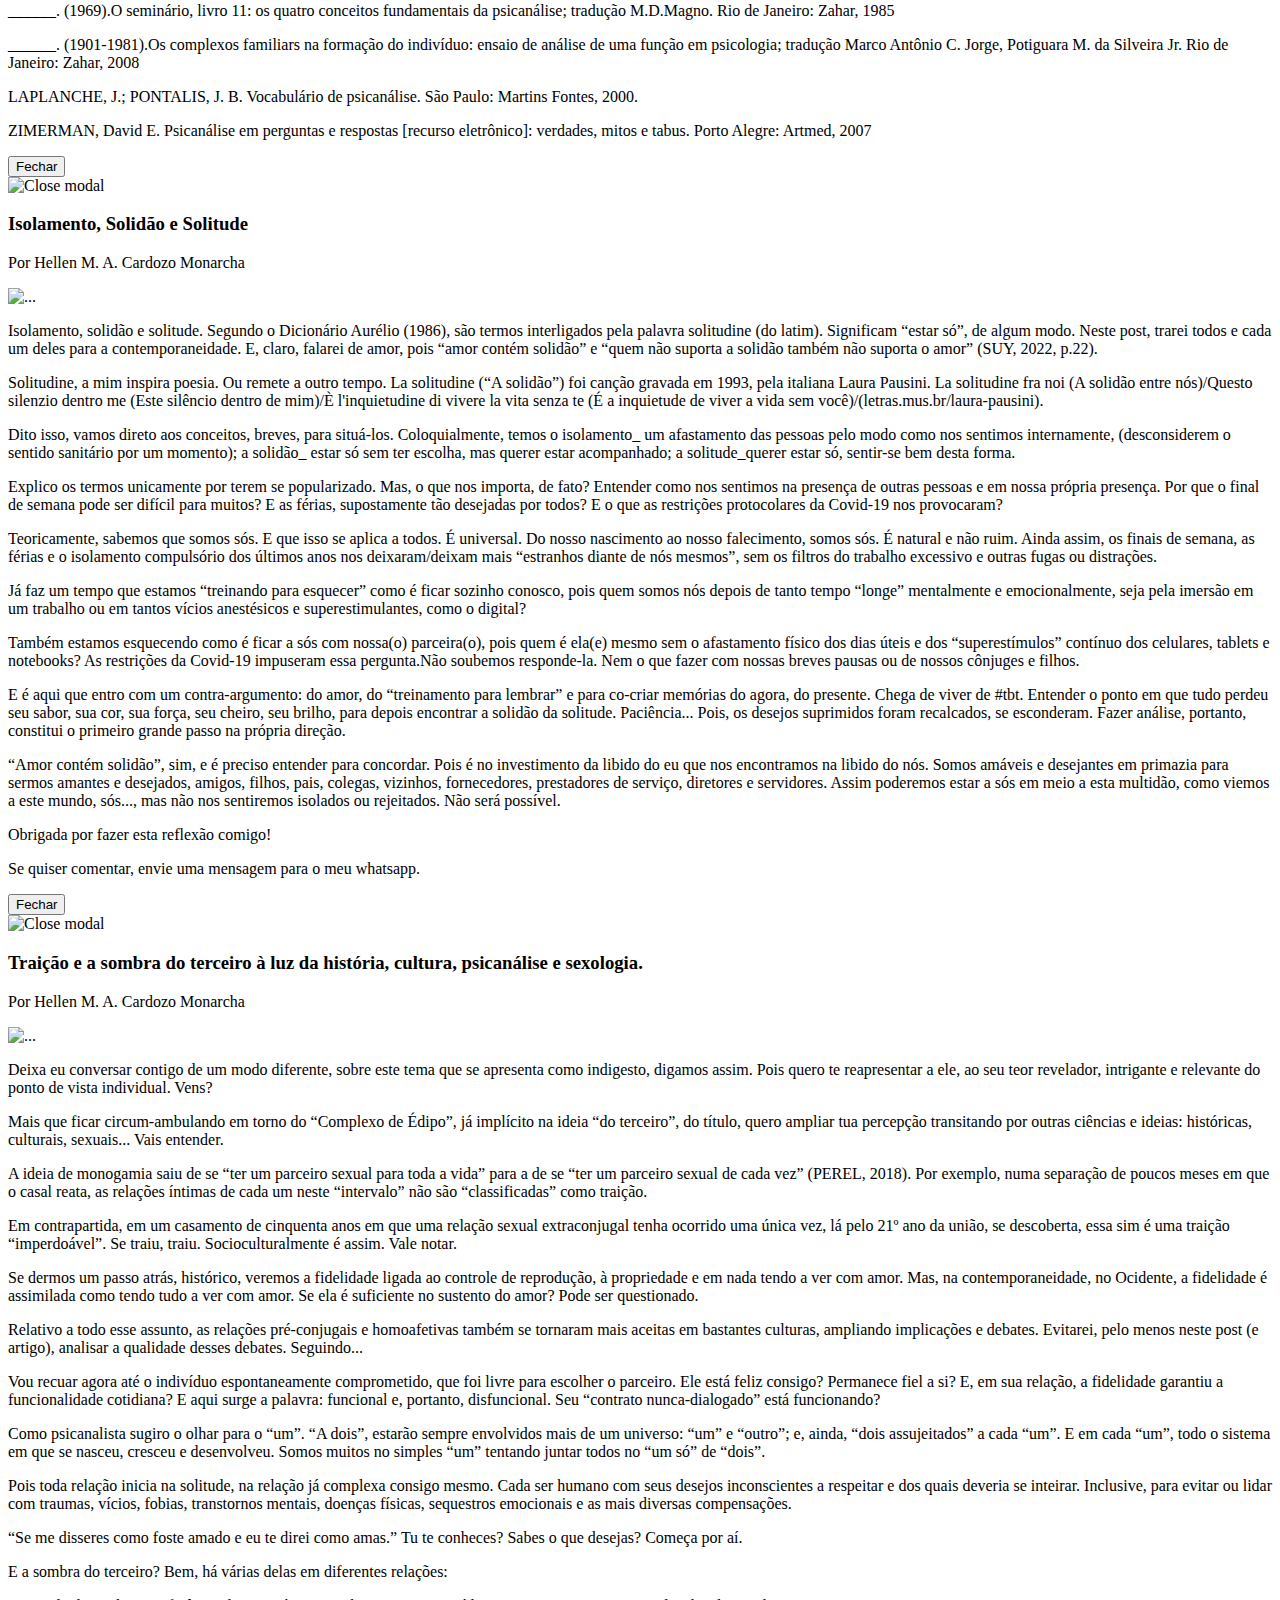
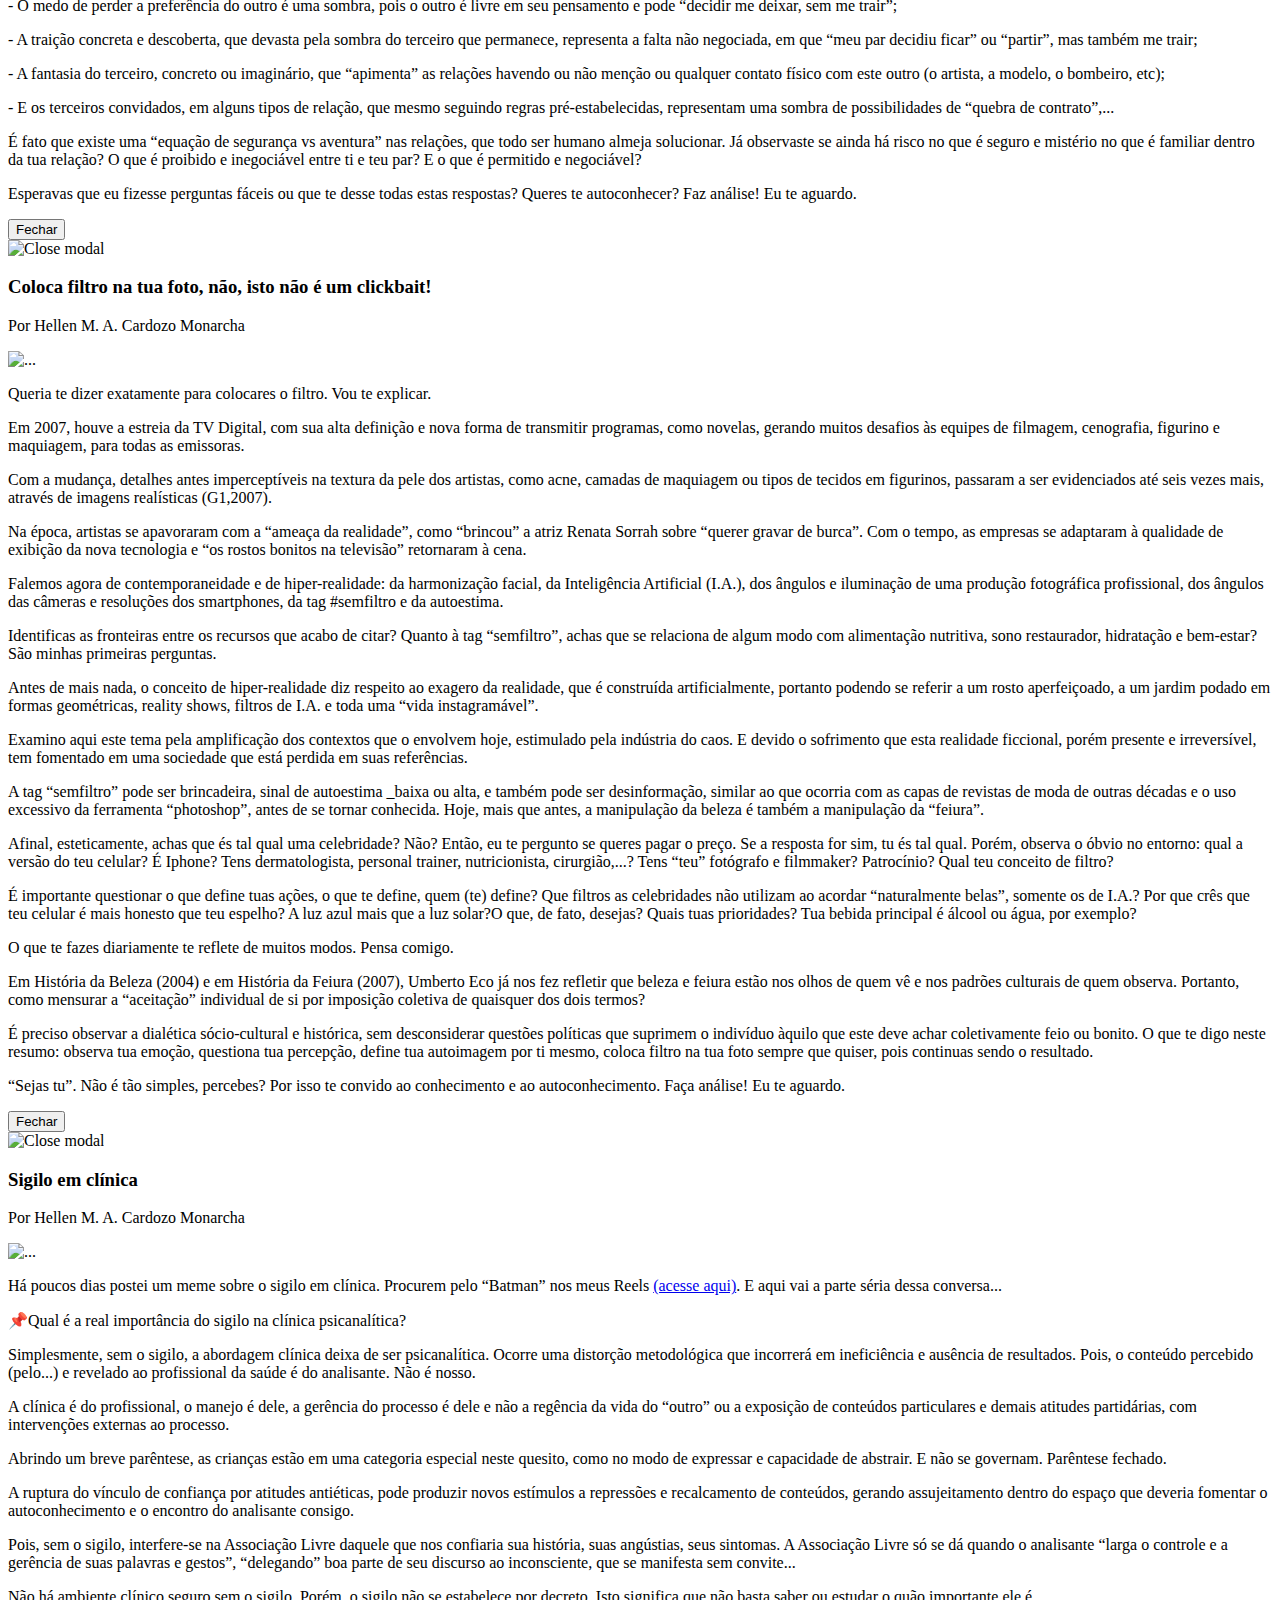
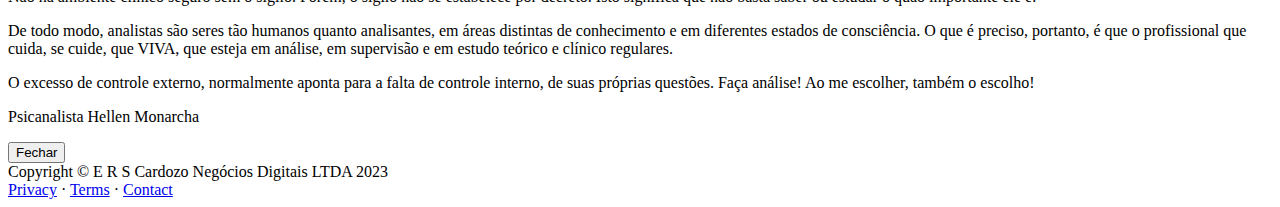
==== commit 7851f399: "adiciona novo artigo e imagem respectiva" ====
--- a/templates/artigos.html
+++ b/templates/artigos.html
@@ -83,18 +83,37 @@
                 </div>
                 <div class="row gx-5 justify-content-center">
                     <div class="col-lg-11 col-xl-9 col-xxl-8">
+                        <!-- Article Card 6-->
+                        <div class="card-article overflow-hidden shadow rounded-4 border-0 mb-5" data-bs-toggle="modal"
+                            href="#portfolioModal-6">
+                            <div class="card-body p-0">
+                                <div class="d-flex align-items-center">
+                                    <div class="p-5">
+                                        <h3 class="fw-bolder">Sigilo em clínica. A parte séria dessa conversa...
+                                        </h3>
+                                        <h5></h5>
+                                        <p>Artigo escrito para o site e redes sociais.</p>
+                                    </div>
+                                    <img id="img-artigos" class="img-fluid"
+                                        src="static\assets\artigos\artigo-sigilo-clinio-psicanalise.png" width="300em"
+                                        alt="elemento-hellen-monarcha" />
+                                </div>
+                            </div>
+                        </div>
                         <!-- Article Card 5-->
                         <div class="card-article overflow-hidden shadow rounded-4 border-0 mb-5" data-bs-toggle="modal"
                             href="#portfolioModal-5">
                             <div class="card-body p-0">
                                 <div class="d-flex align-items-center">
                                     <div class="p-5">
-                                        <h3 class="fw-bolder">Coloca filtro na tua foto, não, isto não é um clickbait!</h3>
-                                            <h5></h5>
+                                        <h3 class="fw-bolder">Coloca filtro na tua foto, não, isto não é um clickbait!
+                                        </h3>
+                                        <h5></h5>
                                         <p>Artigo escrito para o site e redes sociais.</p>
                                     </div>
-                                    <img id="img-artigos" class="img-fluid" src="static/assets/artigos/coloca-filtro-na-tua-foto.png"
-                                        width="300em" alt="elemento-hellen-monarcha" />
+                                    <img id="img-artigos" class="img-fluid"
+                                        src="static/assets/artigos/coloca-filtro-na-tua-foto.png" width="300em"
+                                        alt="elemento-hellen-monarcha" />
                                 </div>
                             </div>
                         </div>
@@ -105,11 +124,12 @@
                                 <div class="d-flex align-items-center">
                                     <div class="p-5">
                                         <h3 class="fw-bolder">Traição e a sombra do terceiro</h3>
-                                            <h5>à luz da história, cultura, psicanálise e sexologia.</h5>
+                                        <h5>à luz da história, cultura, psicanálise e sexologia.</h5>
                                         <p>Artigo escrito para o site e redes sociais.</p>
                                     </div>
-                                    <img id="img-artigos" class="img-fluid" src="static/assets/artigos/traicao-sombra-terceiro.png"
-                                        width="300em" alt="elemento-hellen-monarcha" />
+                                    <img id="img-artigos" class="img-fluid"
+                                        src="static/assets/artigos/traicao-sombra-terceiro.png" width="300em"
+                                        alt="elemento-hellen-monarcha" />
                                 </div>
                             </div>
                         </div>
@@ -122,8 +142,9 @@
                                         <h3 class="fw-bolder">Isolamento, Solidão e Solitude.</h3>
                                         <p>Artigo escrito para o site e redes sociais.</p>
                                     </div>
-                                    <img id="img-artigos" class="img-fluid" src="static/assets/artigos/artigo-isolamento-solidao-solitude.png"
-                                        width="300em" alt="elemento-hellen-monarcha" />
+                                    <img id="img-artigos" class="img-fluid"
+                                        src="static/assets/artigos/artigo-isolamento-solidao-solitude.png" width="300em"
+                                        alt="elemento-hellen-monarcha" />
                                 </div>
                             </div>
                         </div>
@@ -134,11 +155,12 @@
                                 <div class="d-flex align-items-center">
                                     <div class="p-5">
                                         <h3 class="fw-bolder">Sociedade Esquizoparanóide e a Indústria do Caos:</h3>
-                                            <h5>Uma análise introdutória Kleiniana e Lacaniana da contemporaneidade.</h5>
+                                        <h5>Uma análise introdutória Kleiniana e Lacaniana da contemporaneidade.</h5>
                                         <p>Artigo escrito para a Escola de Psicanálise de Curitiba, PR.</p>
                                     </div>
-                                    <img id="img-artigos" class="img-fluid" src="static/assets/artigos/sociedade-esquizoparanoide.png"
-                                        width="300em" alt="elemento-hellen-monarcha" />
+                                    <img id="img-artigos" class="img-fluid"
+                                        src="static/assets/artigos/sociedade-esquizoparanoide.png" width="300em"
+                                        alt="elemento-hellen-monarcha" />
                                 </div>
                             </div>
                         </div>
@@ -167,8 +189,8 @@
             <div class="container px-5 my-5">
                 <div class="text-center">
                     <h2 class="display-4 fw-bolder mb-4">Inicia tua jornada!</h2>
-                    <a class="btn btn-outline-light btn-lg px-5 py-3 fs-6 fw-bolder"
-                        href="https://wa.me/559132385464">Entra em
+                    <a id="whatsapp" class="btn btn-outline-light btn-lg px-5 py-3 fs-6 fw-bolder"
+                        href="https://wa.me/559132385464" target="_blank">Entra em
                         contato</a>
                 </div>
             </div>
@@ -452,14 +474,17 @@
                                         diante
                                         de todos nós, a partir e através de nossos desejos “mais infantis”, digamos
                                         deste modo,
-                                        visando o lucro pelo desafeto</p>                                        
-                                        <center>
-                                            <div id="container-img-artigo">
-                                                <img style="margin: 1px;" id="img-into-artigos" src="static/assets/artigos/Figura1.png" alt="marketing de vingança" width="400em">
-                                                <p style="margin: 1px;">Figura 1- Marketing de Vingança (trechos do carrossel)</p>
-                                                <p>https://instagram.com/ administradores/, 2023</p>
-                                            </div>                                                
-                                        </center>
+                                        visando o lucro pelo desafeto</p>
+                                    <center>
+                                        <div id="container-img-artigo">
+                                            <img style="margin: 1px;" id="img-into-artigos"
+                                                src="static/assets/artigos/Figura1.png" alt="marketing de vingança"
+                                                width="400em">
+                                            <p style="margin: 1px;">Figura 1- Marketing de Vingança (trechos do
+                                                carrossel)</p>
+                                            <p>https://instagram.com/ administradores/, 2023</p>
+                                        </div>
+                                    </center>
                                     <p>Mas, afinal, o que tanto chama a atenção da sociedade nos casos do divórcio da
                                         cantora Shakira e das acusações feitas pelo príncipe Harry à sua família? Para
                                         citar dois.
@@ -471,20 +496,24 @@
                                         libras
                                         (R$ 107,00) com o duque de Sussex para falar sobre perda e cura pessoal. (figura
                                         3).</p>
-                                        <center>
-                                            <div id="container-img-artigo">
-                                                <img style="margin: 1px;" id="img-into-artigos" src="static/assets/artigos/Figura2.png" alt="mais vendidos amazon" width="400em"> 
-                                                <p style="margin: 1px;">Figura 2 – Spare, entre os mais vendidos</p>
-                                                <p>encurtador.com.br/yEX08, 2023</p>
-                                            </div>
-                                        </center>
-                                        <center>
-                                            <div id="container-img-artigo">
-                                                <img style="margin: 1px;" id="img-into-artigos" src="static/assets/artigos/Figura3.png" alt="reportagem metropoles" width="400em">
-                                                <p style="margin: 1px;">Figura 3 – Conversa Íntima por 17 libras</p>
-                                                <p>encurtador.com.br/qvIT2, 2023</p>
-                                            </div>
-                                        </center>
+                                    <center>
+                                        <div id="container-img-artigo">
+                                            <img style="margin: 1px;" id="img-into-artigos"
+                                                src="static/assets/artigos/Figura2.png" alt="mais vendidos amazon"
+                                                width="400em">
+                                            <p style="margin: 1px;">Figura 2 – Spare, entre os mais vendidos</p>
+                                            <p>encurtador.com.br/yEX08, 2023</p>
+                                        </div>
+                                    </center>
+                                    <center>
+                                        <div id="container-img-artigo">
+                                            <img style="margin: 1px;" id="img-into-artigos"
+                                                src="static/assets/artigos/Figura3.png" alt="reportagem metropoles"
+                                                width="400em">
+                                            <p style="margin: 1px;">Figura 3 – Conversa Íntima por 17 libras</p>
+                                            <p>encurtador.com.br/qvIT2, 2023</p>
+                                        </div>
+                                    </center>
                                     <p>No caso da cantora Shakira, além do hit “BZRP Music Sessions #53”, em que a
                                         artista expõe insatisfações e decepções que, segundo ela sugere, levaram ao fim
                                         de seu
@@ -645,15 +674,52 @@
                                     <p class="item-intro text-muted">Por Hellen M. A. Cardozo Monarcha</p>
                                     <img class="img-fluid d-block mx-auto"
                                         src="static/assets/assinatura-hellen-monarcha-md.png" alt="..." />
-                                    <p>Isolamento, solidão e solitude. Segundo o Dicionário Aurélio (1986), são termos interligados pela palavra solitudine (do latim). Significam “estar só”, de algum modo. Neste post, trarei todos e cada um deles para a contemporaneidade. E, claro, falarei de amor, pois “amor contém solidão” e “quem não suporta a solidão também não suporta o amor” (SUY, 2022, p.22).</p>
-                                    <p>Solitudine, a mim inspira poesia. Ou remete a outro tempo. La solitudine (“A solidão”) foi canção gravada em 1993, pela italiana Laura Pausini. La solitudine fra noi (A solidão entre nós)/Questo silenzio dentro me (Este silêncio dentro de mim)/È l'inquietudine di vivere la vita senza te (É a inquietude de viver a vida sem você)/(letras.mus.br/laura-pausini).</p>
-                                    <p>Dito isso, vamos direto aos conceitos, breves, para situá-los. Coloquialmente, temos o isolamento_ um afastamento das pessoas pelo modo como nos sentimos internamente, (desconsiderem o sentido sanitário por um momento); a solidão_ estar só sem ter escolha, mas querer estar acompanhado; a solitude_querer estar só, sentir-se bem desta forma.</p>
-                                    <p>Explico os termos unicamente por terem se popularizado. Mas, o que nos importa, de fato? Entender como nos sentimos na presença de outras pessoas e em nossa própria presença. Por que o final de semana pode ser difícil para muitos? E as férias, supostamente tão desejadas por todos? E o que as restrições protocolares da Covid-19 nos provocaram?</p>
-                                    <p>Teoricamente, sabemos que somos sós. E que isso se aplica a todos. É universal. Do nosso nascimento ao nosso falecimento, somos sós. É natural e não ruim. Ainda assim, os finais de semana, as férias e o isolamento compulsório dos últimos anos nos deixaram/deixam mais “estranhos diante de nós mesmos”, sem os filtros do trabalho excessivo e outras fugas ou distrações.</p>
-                                    <p>Já faz um tempo que estamos “treinando para esquecer” como é ficar sozinho conosco, pois quem somos nós depois de tanto tempo “longe” mentalmente e emocionalmente, seja pela imersão em um trabalho ou em tantos vícios anestésicos e superestimulantes, como o digital?</p>
-                                    <p>Também estamos esquecendo como é ficar a sós com nossa(o) parceira(o), pois quem é ela(e) mesmo sem o afastamento físico dos dias úteis e dos “superestímulos” contínuo dos celulares, tablets e notebooks? As restrições da Covid-19 impuseram essa pergunta.Não soubemos responde-la. Nem o que fazer com nossas breves pausas ou de nossos cônjuges e filhos.</p>
-                                    <p>E é aqui que entro com um contra-argumento: do amor, do “treinamento para lembrar” e para co-criar memórias do agora, do presente. Chega de viver de #tbt. Entender o ponto em que tudo perdeu seu sabor, sua cor, sua força, seu cheiro, seu brilho, para depois encontrar a solidão da solitude. Paciência... Pois, os desejos suprimidos foram recalcados, se esconderam. Fazer análise, portanto, constitui o primeiro grande passo na própria direção.</p>
-                                    <p>“Amor contém solidão”, sim, e é preciso entender para concordar. Pois é no investimento da libido do eu que nos encontramos na libido do nós. Somos amáveis e desejantes em primazia para sermos amantes e desejados, amigos, filhos, pais, colegas, vizinhos, fornecedores, prestadores de serviço, diretores e servidores. Assim poderemos estar a sós em meio a esta multidão, como viemos a este mundo, sós..., mas não nos sentiremos isolados ou rejeitados. Não será possível. </p>
+                                    <p>Isolamento, solidão e solitude. Segundo o Dicionário Aurélio (1986), são termos
+                                        interligados pela palavra solitudine (do latim). Significam “estar só”, de algum
+                                        modo. Neste post, trarei todos e cada um deles para a contemporaneidade. E,
+                                        claro, falarei de amor, pois “amor contém solidão” e “quem não suporta a solidão
+                                        também não suporta o amor” (SUY, 2022, p.22).</p>
+                                    <p>Solitudine, a mim inspira poesia. Ou remete a outro tempo. La solitudine (“A
+                                        solidão”) foi canção gravada em 1993, pela italiana Laura Pausini. La solitudine
+                                        fra noi (A solidão entre nós)/Questo silenzio dentro me (Este silêncio dentro de
+                                        mim)/È l'inquietudine di vivere la vita senza te (É a inquietude de viver a vida
+                                        sem você)/(letras.mus.br/laura-pausini).</p>
+                                    <p>Dito isso, vamos direto aos conceitos, breves, para situá-los. Coloquialmente,
+                                        temos o isolamento_ um afastamento das pessoas pelo modo como nos sentimos
+                                        internamente, (desconsiderem o sentido sanitário por um momento); a solidão_
+                                        estar só sem ter escolha, mas querer estar acompanhado; a solitude_querer estar
+                                        só, sentir-se bem desta forma.</p>
+                                    <p>Explico os termos unicamente por terem se popularizado. Mas, o que nos importa,
+                                        de fato? Entender como nos sentimos na presença de outras pessoas e em nossa
+                                        própria presença. Por que o final de semana pode ser difícil para muitos? E as
+                                        férias, supostamente tão desejadas por todos? E o que as restrições protocolares
+                                        da Covid-19 nos provocaram?</p>
+                                    <p>Teoricamente, sabemos que somos sós. E que isso se aplica a todos. É universal.
+                                        Do nosso nascimento ao nosso falecimento, somos sós. É natural e não ruim. Ainda
+                                        assim, os finais de semana, as férias e o isolamento compulsório dos últimos
+                                        anos nos deixaram/deixam mais “estranhos diante de nós mesmos”, sem os filtros
+                                        do trabalho excessivo e outras fugas ou distrações.</p>
+                                    <p>Já faz um tempo que estamos “treinando para esquecer” como é ficar sozinho
+                                        conosco, pois quem somos nós depois de tanto tempo “longe” mentalmente e
+                                        emocionalmente, seja pela imersão em um trabalho ou em tantos vícios anestésicos
+                                        e superestimulantes, como o digital?</p>
+                                    <p>Também estamos esquecendo como é ficar a sós com nossa(o) parceira(o), pois quem
+                                        é ela(e) mesmo sem o afastamento físico dos dias úteis e dos “superestímulos”
+                                        contínuo dos celulares, tablets e notebooks? As restrições da Covid-19 impuseram
+                                        essa pergunta.Não soubemos responde-la. Nem o que fazer com nossas breves pausas
+                                        ou de nossos cônjuges e filhos.</p>
+                                    <p>E é aqui que entro com um contra-argumento: do amor, do “treinamento para
+                                        lembrar” e para co-criar memórias do agora, do presente. Chega de viver de #tbt.
+                                        Entender o ponto em que tudo perdeu seu sabor, sua cor, sua força, seu cheiro,
+                                        seu brilho, para depois encontrar a solidão da solitude. Paciência... Pois, os
+                                        desejos suprimidos foram recalcados, se esconderam. Fazer análise, portanto,
+                                        constitui o primeiro grande passo na própria direção.</p>
+                                    <p>“Amor contém solidão”, sim, e é preciso entender para concordar. Pois é no
+                                        investimento da libido do eu que nos encontramos na libido do nós. Somos amáveis
+                                        e desejantes em primazia para sermos amantes e desejados, amigos, filhos, pais,
+                                        colegas, vizinhos, fornecedores, prestadores de serviço, diretores e servidores.
+                                        Assim poderemos estar a sós em meio a esta multidão, como viemos a este mundo,
+                                        sós..., mas não nos sentiremos isolados ou rejeitados. Não será possível. </p>
                                     <p>Obrigada por fazer esta reflexão comigo! </p>
                                     <p>Se quiser comentar, envie uma mensagem para o meu whatsapp.</p>
                                     <button class="btn btn-primary btn-xl text-uppercase" data-bs-dismiss="modal"
@@ -679,29 +745,68 @@
                             <div class="col-lg-8">
                                 <div class="modal-body">
                                     <!-- Article details-->
-                                    <h3 class="text-uppercase">Traição e a sombra do terceiro 
+                                    <h3 class="text-uppercase">Traição e a sombra do terceiro
                                         à luz da história, cultura, psicanálise e sexologia.
-                                    </h3>                                    
+                                    </h3>
                                     <p class="item-intro text-muted">Por Hellen M. A. Cardozo Monarcha</p>
                                     <img class="img-fluid d-block mx-auto"
-                                        src="static/assets/assinatura-hellen-monarcha-md.png" alt="..." /> 
-                                    <p>Deixa eu conversar contigo de um modo diferente, sobre este tema que se apresenta como indigesto, digamos assim. Pois quero te reapresentar a ele, ao seu teor revelador, intrigante e relevante do ponto de vista individual. Vens?</p>                                   
-                                    <p>Mais que ficar circum-ambulando em torno do “Complexo de Édipo”, já implícito na ideia “do terceiro”, do título, quero ampliar tua percepção transitando por outras ciências e ideias: históricas, culturais, sexuais...  Vais entender.</p>
-                                    <p>A ideia de monogamia saiu de se “ter um parceiro sexual para toda a vida” para a de se “ter um parceiro sexual de cada vez” (PEREL, 2018). Por exemplo, numa separação de poucos meses em que o casal reata, as relações íntimas de cada um neste “intervalo” não são “classificadas” como traição.</p>
-                                    <p>Em contrapartida, em um casamento de cinquenta anos em que uma relação sexual extraconjugal tenha ocorrido uma única vez, lá pelo 21º ano da união, se descoberta, essa sim é uma traição “imperdoável”. Se traiu, traiu. Socioculturalmente é assim. Vale notar.</p>
-                                    <p>Se dermos um passo atrás, histórico, veremos a fidelidade ligada ao controle de reprodução, à propriedade e em nada tendo a ver com amor. Mas, na contemporaneidade, no Ocidente, a fidelidade é assimilada como tendo tudo a ver com amor. Se ela é suficiente no sustento do amor? Pode ser questionado.</p>
-                                    <p>Relativo a todo esse assunto, as relações pré-conjugais e homoafetivas também se tornaram mais aceitas em bastantes culturas, ampliando implicações e debates. Evitarei, pelo menos neste post (e artigo), analisar a qualidade desses debates. Seguindo...</p>
-                                    <p>Vou recuar agora até o indivíduo espontaneamente comprometido, que foi livre para escolher o parceiro. Ele está feliz consigo? Permanece fiel a si? E, em sua relação, a fidelidade garantiu a funcionalidade cotidiana?  E aqui surge a palavra: funcional e, portanto, disfuncional. Seu “contrato nunca-dialogado” está funcionando?</p>
-                                    <p>Como psicanalista sugiro o olhar para o “um”. “A dois”, estarão sempre envolvidos mais de um universo: “um” e “outro”; e, ainda, “dois assujeitados” a cada “um”. E em cada “um”, todo o sistema em que se nasceu, cresceu e desenvolveu. Somos muitos no simples “um” tentando juntar todos no “um só” de “dois”.</p>
-                                    <p>Pois toda relação inicia na solitude, na relação já complexa consigo mesmo. Cada ser humano com seus desejos inconscientes a respeitar e dos quais deveria se inteirar. Inclusive, para evitar ou lidar com traumas, vícios, fobias, transtornos mentais, doenças físicas, sequestros emocionais e as mais diversas compensações.</p>
-                                    <p>“Se me disseres como foste amado e eu te direi como amas.” Tu te conheces? Sabes o que desejas? Começa por aí.</p>
+                                        src="static/assets/assinatura-hellen-monarcha-md.png" alt="..." />
+                                    <p>Deixa eu conversar contigo de um modo diferente, sobre este tema que se apresenta
+                                        como indigesto, digamos assim. Pois quero te reapresentar a ele, ao seu teor
+                                        revelador, intrigante e relevante do ponto de vista individual. Vens?</p>
+                                    <p>Mais que ficar circum-ambulando em torno do “Complexo de Édipo”, já implícito na
+                                        ideia “do terceiro”, do título, quero ampliar tua percepção transitando por
+                                        outras ciências e ideias: históricas, culturais, sexuais... Vais entender.</p>
+                                    <p>A ideia de monogamia saiu de se “ter um parceiro sexual para toda a vida” para a
+                                        de se “ter um parceiro sexual de cada vez” (PEREL, 2018). Por exemplo, numa
+                                        separação de poucos meses em que o casal reata, as relações íntimas de cada um
+                                        neste “intervalo” não são “classificadas” como traição.</p>
+                                    <p>Em contrapartida, em um casamento de cinquenta anos em que uma relação sexual
+                                        extraconjugal tenha ocorrido uma única vez, lá pelo 21º ano da união, se
+                                        descoberta, essa sim é uma traição “imperdoável”. Se traiu, traiu.
+                                        Socioculturalmente é assim. Vale notar.</p>
+                                    <p>Se dermos um passo atrás, histórico, veremos a fidelidade ligada ao controle de
+                                        reprodução, à propriedade e em nada tendo a ver com amor. Mas, na
+                                        contemporaneidade, no Ocidente, a fidelidade é assimilada como tendo tudo a ver
+                                        com amor. Se ela é suficiente no sustento do amor? Pode ser questionado.</p>
+                                    <p>Relativo a todo esse assunto, as relações pré-conjugais e homoafetivas também se
+                                        tornaram mais aceitas em bastantes culturas, ampliando implicações e debates.
+                                        Evitarei, pelo menos neste post (e artigo), analisar a qualidade desses debates.
+                                        Seguindo...</p>
+                                    <p>Vou recuar agora até o indivíduo espontaneamente comprometido, que foi livre para
+                                        escolher o parceiro. Ele está feliz consigo? Permanece fiel a si? E, em sua
+                                        relação, a fidelidade garantiu a funcionalidade cotidiana? E aqui surge a
+                                        palavra: funcional e, portanto, disfuncional. Seu “contrato nunca-dialogado”
+                                        está funcionando?</p>
+                                    <p>Como psicanalista sugiro o olhar para o “um”. “A dois”, estarão sempre envolvidos
+                                        mais de um universo: “um” e “outro”; e, ainda, “dois assujeitados” a cada “um”.
+                                        E em cada “um”, todo o sistema em que se nasceu, cresceu e desenvolveu. Somos
+                                        muitos no simples “um” tentando juntar todos no “um só” de “dois”.</p>
+                                    <p>Pois toda relação inicia na solitude, na relação já complexa consigo mesmo. Cada
+                                        ser humano com seus desejos inconscientes a respeitar e dos quais deveria se
+                                        inteirar. Inclusive, para evitar ou lidar com traumas, vícios, fobias,
+                                        transtornos mentais, doenças físicas, sequestros emocionais e as mais diversas
+                                        compensações.</p>
+                                    <p>“Se me disseres como foste amado e eu te direi como amas.” Tu te conheces? Sabes
+                                        o que desejas? Começa por aí.</p>
                                     <p>E a sombra do terceiro? Bem, há várias delas em diferentes relações:</p>
-                                    <p>- O medo de perder a preferência do outro é uma sombra, pois o outro é livre em seu pensamento e pode “decidir me deixar, sem me trair”; </p>
-                                    <p>- A traição concreta e descoberta, que devasta pela sombra do terceiro que permanece, representa a falta não negociada, em que “meu par decidiu ficar” ou “partir”, mas também me trair;</p>
-                                    <p>- A fantasia do terceiro, concreto ou imaginário, que “apimenta” as relações havendo ou não menção ou qualquer contato físico com este outro (o artista, a modelo, o bombeiro, etc);</p>
-                                    <p>- E os terceiros convidados, em alguns tipos de relação, que mesmo seguindo regras pré-estabelecidas, representam uma sombra de possibilidades de “quebra de contrato”,... </p>
-                                    <p>É fato que existe uma “equação de segurança vs aventura” nas relações, que todo ser humano almeja solucionar.  Já observaste se ainda há risco no que é seguro e mistério no que é familiar dentro da tua relação? O que é proibido e inegociável entre ti e teu par? E o que é permitido e negociável? </p>
-                                    <p>Esperavas que eu fizesse perguntas fáceis ou que te desse todas estas respostas? Queres te autoconhecer? Faz análise! Eu te aguardo.</p>
+                                    <p>- O medo de perder a preferência do outro é uma sombra, pois o outro é livre em
+                                        seu pensamento e pode “decidir me deixar, sem me trair”; </p>
+                                    <p>- A traição concreta e descoberta, que devasta pela sombra do terceiro que
+                                        permanece, representa a falta não negociada, em que “meu par decidiu ficar” ou
+                                        “partir”, mas também me trair;</p>
+                                    <p>- A fantasia do terceiro, concreto ou imaginário, que “apimenta” as relações
+                                        havendo ou não menção ou qualquer contato físico com este outro (o artista, a
+                                        modelo, o bombeiro, etc);</p>
+                                    <p>- E os terceiros convidados, em alguns tipos de relação, que mesmo seguindo
+                                        regras pré-estabelecidas, representam uma sombra de possibilidades de “quebra de
+                                        contrato”,... </p>
+                                    <p>É fato que existe uma “equação de segurança vs aventura” nas relações, que todo
+                                        ser humano almeja solucionar. Já observaste se ainda há risco no que é seguro e
+                                        mistério no que é familiar dentro da tua relação? O que é proibido e inegociável
+                                        entre ti e teu par? E o que é permitido e negociável? </p>
+                                    <p>Esperavas que eu fizesse perguntas fáceis ou que te desse todas estas respostas?
+                                        Queres te autoconhecer? Faz análise! Eu te aguardo.</p>
                                     <button class="btn btn-primary btn-xl text-uppercase" data-bs-dismiss="modal"
                                         type="button">
                                         <i class="fas fa-xmark me-1"></i>
@@ -725,25 +830,136 @@
                             <div class="col-lg-8">
                                 <div class="modal-body">
                                     <!-- Article details-->
-                                    <h3 class="text-uppercase">Coloca filtro na tua foto, não, isto não é um clickbait!</h3>
+                                    <h3 class="text-uppercase">Coloca filtro na tua foto, não, isto não é um clickbait!
+                                    </h3>
                                     <p class="item-intro text-muted">Por Hellen M. A. Cardozo Monarcha</p>
                                     <img class="img-fluid d-block mx-auto"
                                         src="static/assets/assinatura-hellen-monarcha-md.png" alt="..." />
                                     <p>Queria te dizer exatamente para colocares o filtro. Vou te explicar.</p>
-                                    <p>Em 2007, houve a estreia da TV Digital, com sua alta definição e nova forma de transmitir programas, como novelas, gerando muitos desafios às equipes de filmagem, cenografia, figurino e maquiagem, para todas as emissoras.</p>
-                                    <p>Com a mudança, detalhes antes imperceptíveis na textura da pele dos artistas, como acne, camadas de maquiagem ou tipos de tecidos em figurinos, passaram a ser evidenciados até seis vezes mais, através de imagens realísticas (G1,2007). </p>
-                                    <p>Na época, artistas se apavoraram com a “ameaça da realidade”, como “brincou” a atriz Renata Sorrah sobre “querer gravar de burca”. Com o tempo, as empresas se adaptaram à qualidade de exibição da nova tecnologia e “os rostos bonitos na televisão” retornaram à cena.</p>
-                                    <p>Falemos agora de contemporaneidade e de hiper-realidade: da harmonização facial, da Inteligência Artificial (I.A.), dos ângulos e iluminação de uma produção fotográfica profissional, dos ângulos das câmeras e resoluções dos smartphones, da tag #semfiltro e da autoestima.</p>
-                                    <p>Identificas as fronteiras entre os recursos que acabo de citar? Quanto à tag “semfiltro”, achas que se relaciona de algum modo com alimentação nutritiva, sono restaurador, hidratação e bem-estar? São minhas primeiras perguntas.</p>
-                                    <p>Antes de mais nada, o conceito de hiper-realidade diz respeito ao exagero da realidade, que é construída artificialmente, portanto podendo se referir a um rosto aperfeiçoado, a um jardim podado em formas geométricas, reality shows, filtros de I.A. e toda uma “vida instagramável”. </p>
-                                    <p>Examino aqui este tema pela amplificação dos contextos que o envolvem hoje, estimulado pela indústria do caos. E devido o sofrimento que esta realidade ficcional, porém presente e irreversível, tem fomentado em uma sociedade que está perdida em suas referências.</p>
-                                    <p>A tag “semfiltro” pode ser brincadeira, sinal de autoestima _baixa ou alta, e também pode ser desinformação, similar ao que ocorria com as capas de revistas de moda de outras décadas e o uso excessivo da ferramenta “photoshop”, antes de se tornar conhecida. Hoje, mais que antes, a manipulação da beleza é também a manipulação da “feiura”. </p>
-                                    <p>Afinal, esteticamente, achas que és tal qual uma celebridade? Não? Então, eu te pergunto se queres pagar o preço. Se a resposta for sim, tu és tal qual. Porém, observa o óbvio no entorno: qual a versão do teu celular? É Iphone?  Tens dermatologista, personal trainer, nutricionista, cirurgião,...? Tens “teu” fotógrafo e filmmaker? Patrocínio? Qual teu conceito de filtro? </p>
-                                    <p>É importante questionar o que define tuas ações, o que te define, quem (te) define? Que filtros as celebridades não utilizam ao acordar “naturalmente belas”, somente os de I.A.?  Por que crês que teu celular é mais honesto que teu espelho? A luz azul mais que a luz solar?O que, de fato, desejas? Quais tuas prioridades? Tua bebida principal é álcool ou água, por exemplo? </p>
+                                    <p>Em 2007, houve a estreia da TV Digital, com sua alta definição e nova forma de
+                                        transmitir programas, como novelas, gerando muitos desafios às equipes de
+                                        filmagem, cenografia, figurino e maquiagem, para todas as emissoras.</p>
+                                    <p>Com a mudança, detalhes antes imperceptíveis na textura da pele dos artistas,
+                                        como acne, camadas de maquiagem ou tipos de tecidos em figurinos, passaram a ser
+                                        evidenciados até seis vezes mais, através de imagens realísticas (G1,2007). </p>
+                                    <p>Na época, artistas se apavoraram com a “ameaça da realidade”, como “brincou” a
+                                        atriz Renata Sorrah sobre “querer gravar de burca”. Com o tempo, as empresas se
+                                        adaptaram à qualidade de exibição da nova tecnologia e “os rostos bonitos na
+                                        televisão” retornaram à cena.</p>
+                                    <p>Falemos agora de contemporaneidade e de hiper-realidade: da harmonização facial,
+                                        da Inteligência Artificial (I.A.), dos ângulos e iluminação de uma produção
+                                        fotográfica profissional, dos ângulos das câmeras e resoluções dos smartphones,
+                                        da tag #semfiltro e da autoestima.</p>
+                                    <p>Identificas as fronteiras entre os recursos que acabo de citar? Quanto à tag
+                                        “semfiltro”, achas que se relaciona de algum modo com alimentação nutritiva,
+                                        sono restaurador, hidratação e bem-estar? São minhas primeiras perguntas.</p>
+                                    <p>Antes de mais nada, o conceito de hiper-realidade diz respeito ao exagero da
+                                        realidade, que é construída artificialmente, portanto podendo se referir a um
+                                        rosto aperfeiçoado, a um jardim podado em formas geométricas, reality shows,
+                                        filtros de I.A. e toda uma “vida instagramável”. </p>
+                                    <p>Examino aqui este tema pela amplificação dos contextos que o envolvem hoje,
+                                        estimulado pela indústria do caos. E devido o sofrimento que esta realidade
+                                        ficcional, porém presente e irreversível, tem fomentado em uma sociedade que
+                                        está perdida em suas referências.</p>
+                                    <p>A tag “semfiltro” pode ser brincadeira, sinal de autoestima _baixa ou alta, e
+                                        também pode ser desinformação, similar ao que ocorria com as capas de revistas
+                                        de moda de outras décadas e o uso excessivo da ferramenta “photoshop”, antes de
+                                        se tornar conhecida. Hoje, mais que antes, a manipulação da beleza é também a
+                                        manipulação da “feiura”. </p>
+                                    <p>Afinal, esteticamente, achas que és tal qual uma celebridade? Não? Então, eu te
+                                        pergunto se queres pagar o preço. Se a resposta for sim, tu és tal qual. Porém,
+                                        observa o óbvio no entorno: qual a versão do teu celular? É Iphone? Tens
+                                        dermatologista, personal trainer, nutricionista, cirurgião,...? Tens “teu”
+                                        fotógrafo e filmmaker? Patrocínio? Qual teu conceito de filtro? </p>
+                                    <p>É importante questionar o que define tuas ações, o que te define, quem (te)
+                                        define? Que filtros as celebridades não utilizam ao acordar “naturalmente
+                                        belas”, somente os de I.A.? Por que crês que teu celular é mais honesto que teu
+                                        espelho? A luz azul mais que a luz solar?O que, de fato, desejas? Quais tuas
+                                        prioridades? Tua bebida principal é álcool ou água, por exemplo? </p>
                                     <p>O que te fazes diariamente te reflete de muitos modos. Pensa comigo.</p>
-                                    <p>Em História da Beleza (2004) e em História da Feiura (2007), Umberto Eco já nos fez refletir que beleza e feiura estão nos olhos de quem vê e nos padrões culturais de quem observa. Portanto, como mensurar a “aceitação” individual de si por imposição coletiva de quaisquer dos dois termos?  </p>
-                                    <p>É preciso observar a dialética sócio-cultural e histórica, sem desconsiderar questões políticas que suprimem o indivíduo àquilo que este deve achar coletivamente feio ou bonito. O que te digo neste resumo: observa tua emoção, questiona tua percepção, define tua autoimagem por ti mesmo, coloca filtro na tua foto sempre que quiser, pois continuas sendo o resultado.</p>
-                                    <p>“Sejas tu”. Não é tão simples, percebes? Por isso te convido ao conhecimento e ao autoconhecimento. Faça análise! Eu te aguardo. </p>
+                                    <p>Em História da Beleza (2004) e em História da Feiura (2007), Umberto Eco já nos
+                                        fez refletir que beleza e feiura estão nos olhos de quem vê e nos padrões
+                                        culturais de quem observa. Portanto, como mensurar a “aceitação” individual de
+                                        si por imposição coletiva de quaisquer dos dois termos? </p>
+                                    <p>É preciso observar a dialética sócio-cultural e histórica, sem desconsiderar
+                                        questões políticas que suprimem o indivíduo àquilo que este deve achar
+                                        coletivamente feio ou bonito. O que te digo neste resumo: observa tua emoção,
+                                        questiona tua percepção, define tua autoimagem por ti mesmo, coloca filtro na
+                                        tua foto sempre que quiser, pois continuas sendo o resultado.</p>
+                                    <p>“Sejas tu”. Não é tão simples, percebes? Por isso te convido ao conhecimento e ao
+                                        autoconhecimento. Faça análise! Eu te aguardo. </p>
+                                    <button class="btn btn-primary btn-xl text-uppercase" data-bs-dismiss="modal"
+                                        type="button">
+                                        <i class="fas fa-xmark me-1"></i>
+                                        Fechar
+                                    </button>
+                                </div>
+                            </div>
+                        </div>
+                    </div>
+                </div>
+            </div>
+        </div>
+        <!-- Article item 6 modal popup-->
+        <div class="portfolio-modal modal fade" id="portfolioModal-6" tabindex="-1" role="dialog" aria-hidden="true">
+            <div class="modal-dialog">
+                <div class="modal-content">
+                    <div class="close-modal" data-bs-dismiss="modal"><img src="static/assets/close-icon.svg"
+                            alt="Close modal" /></div>
+                    <div class="container">
+                        <div class="row justify-content-center">
+                            <div class="col-lg-8">
+                                <div class="modal-body">
+                                    <!-- Article details-->
+                                    <h3 class="text-uppercase">Sigilo em clínica
+                                    </h3>
+                                    <p class="item-intro text-muted">Por Hellen M. A. Cardozo Monarcha</p>
+                                    <img class="img-fluid d-block mx-auto"
+                                        src="static/assets/assinatura-hellen-monarcha-md.png" alt="..." />
+                                    <p>Há poucos dias postei um meme sobre o sigilo em clínica. Procurem pelo “Batman”
+                                        nos meus Reels <a
+                                            href="https://www.instagram.com/reel/C17FNtaOaCi/?utm_source=ig_web_copy_link&igsh=MzRlODBiNWFlZA=="
+                                            target="_blank">(acesse
+                                            aqui)</a>. E aqui vai a parte séria dessa conversa...
+                                    </p>
+                                    <p>📌Qual é a real importância do sigilo na clínica psicanalítica?
+                                    </p>
+                                    <p>Simplesmente, sem o sigilo, a abordagem clínica deixa de ser psicanalítica.
+                                        Ocorre uma distorção metodológica que incorrerá em ineficiência e ausência de
+                                        resultados. Pois, o conteúdo percebido (pelo...) e revelado ao profissional da
+                                        saúde é do analisante. Não é nosso.
+                                    </p>
+                                    <p>A clínica é do profissional, o manejo é dele, a gerência do processo é dele e não
+                                        a regência da vida do “outro” ou a exposição de conteúdos particulares e demais
+                                        atitudes partidárias, com intervenções externas ao processo. </p>
+                                    <p>Abrindo um breve parêntese, as crianças estão em uma categoria especial neste
+                                        quesito, como no modo de expressar e capacidade de abstrair. E não se governam.
+                                        Parêntese fechado.</p>
+                                    <p>A ruptura do vínculo de confiança por atitudes antiéticas, pode produzir novos
+                                        estímulos a repressões e recalcamento de conteúdos, gerando assujeitamento
+                                        dentro do espaço que deveria fomentar o autoconhecimento e o encontro do
+                                        analisante consigo.
+                                    </p>
+                                    <p>Pois, sem o sigilo, interfere-se na Associação Livre daquele que nos confiaria
+                                        sua história, suas angústias, seus sintomas. A Associação Livre só se dá quando
+                                        o analisante “larga o controle e a gerência de suas palavras e gestos”,
+                                        “delegando” boa parte de seu discurso ao inconsciente, que se manifesta sem
+                                        convite...
+                                    </p>
+                                    <p>Não há ambiente clínico seguro sem o sigilo. Porém, o sigilo não se estabelece
+                                        por decreto. Isto significa que não basta saber ou estudar o quão importante ele
+                                        é.
+                                    </p>
+                                    <p>De todo modo, analistas são seres tão humanos quanto analisantes, em áreas
+                                        distintas de conhecimento e em diferentes estados de consciência. O que é
+                                        preciso, portanto, é que o profissional que cuida, se cuide, que VIVA, que
+                                        esteja em análise, em supervisão e em estudo teórico e clínico regulares.
+                                    </p>
+                                    <p>O excesso de controle externo, normalmente aponta para a falta de controle
+                                        interno, de suas próprias questões. Faça análise! Ao me escolher, também o
+                                        escolho!
+                                    </p>
+                                    <p>Psicanalista Hellen Monarcha</p>
                                     <button class="btn btn-primary btn-xl text-uppercase" data-bs-dismiss="modal"
                                         type="button">
                                         <i class="fas fa-xmark me-1"></i>
@@ -779,7 +995,7 @@
     <!-- Core theme JS-->
     <script src="static/js/scripts.js"></script>
     <link rel="stylesheet" href="https://maxcdn.bootstrapcdn.com/font-awesome/4.5.0/css/font-awesome.min.css">
-    <a href="https://wa.me/559132385464" style="position:fixed;width:60px;height:60px;bottom:40px;right:40px;background-color:#25d366;color:#FFF;border-radius:50px;text-align:center;font-size:30px;box-shadow: 1px 1px 2px #888;
+    <a id="whatsapp" href="https://wa.me/559132385464?text=Gostaria%20de%20marcar%20uma%20consulta!" style="position:fixed;width:60px;height:60px;bottom:40px;right:40px;background-color:#25d366;color:#FFF;border-radius:50px;text-align:center;font-size:30px;box-shadow: 1px 1px 2px #888;
             z-index:1000;" target="_blank">
         <i style="margin-top:16px" class="fa fa-whatsapp"></i>
 </body>
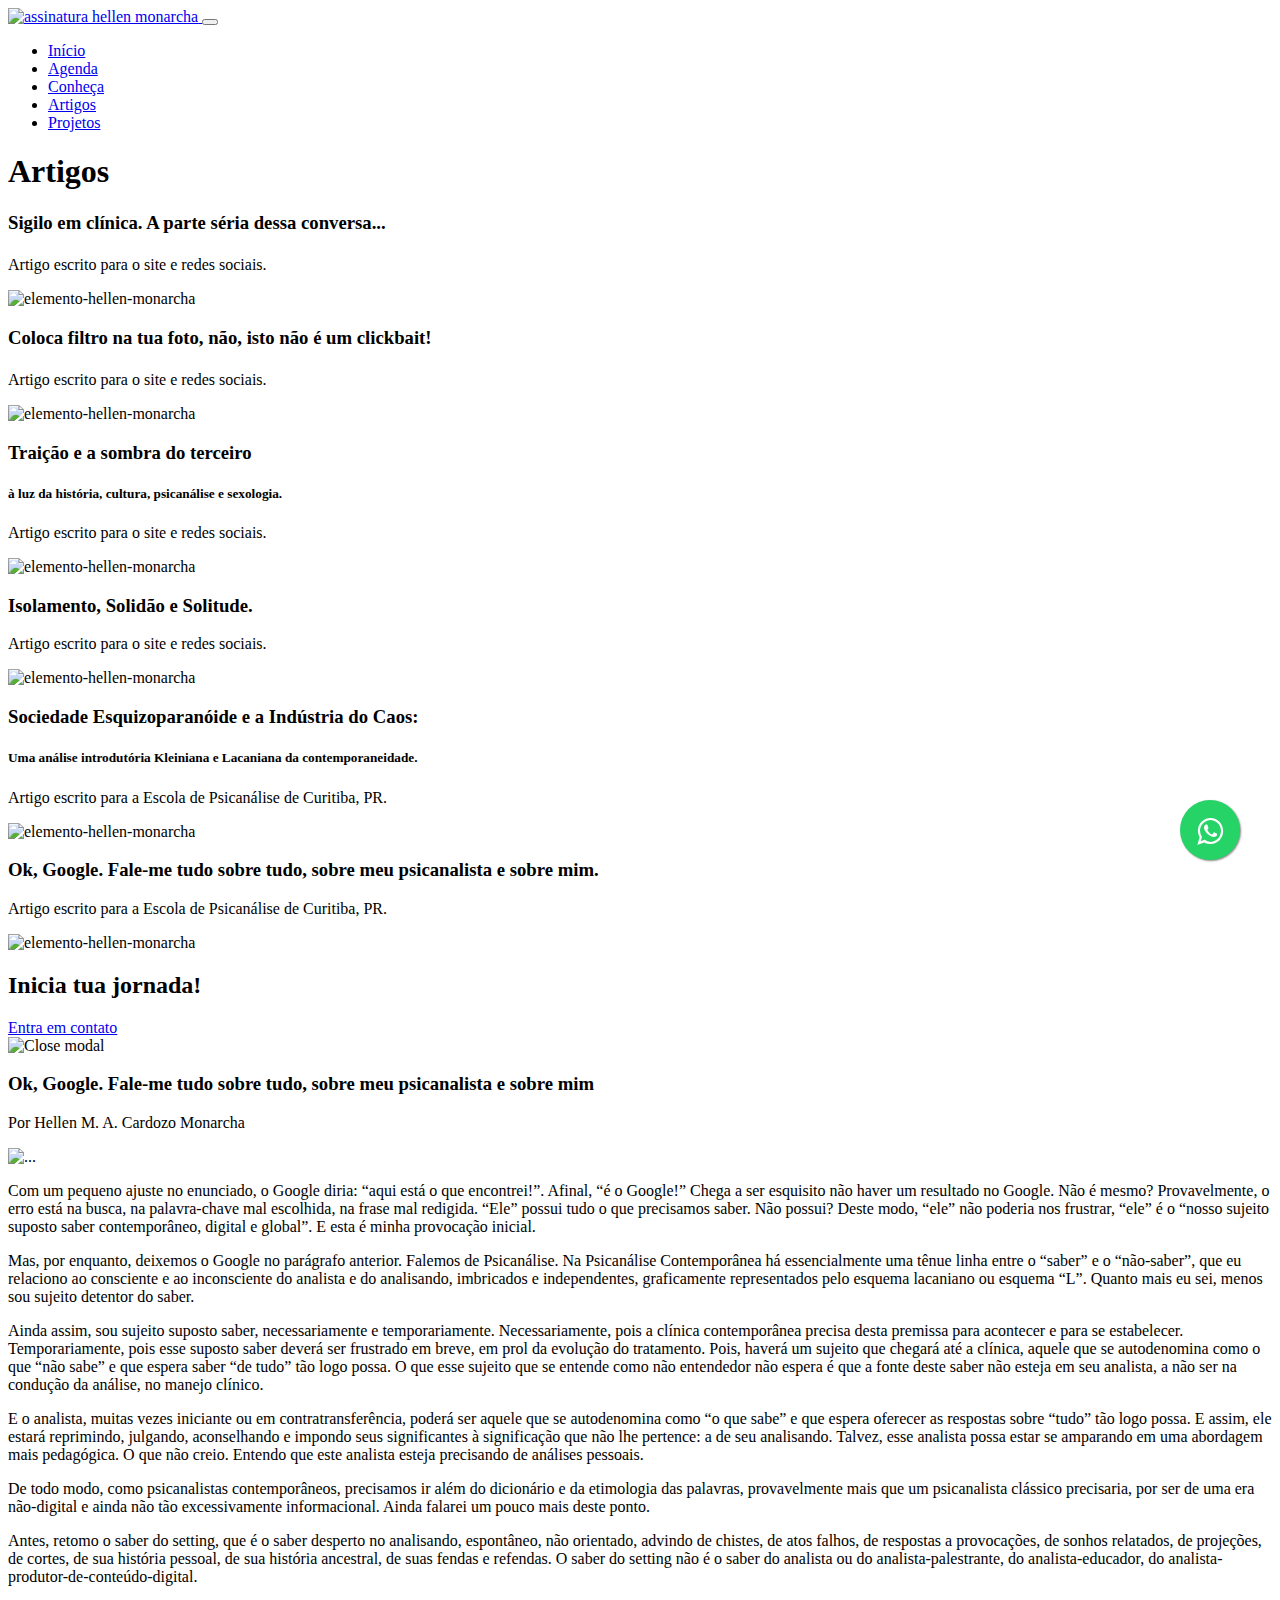
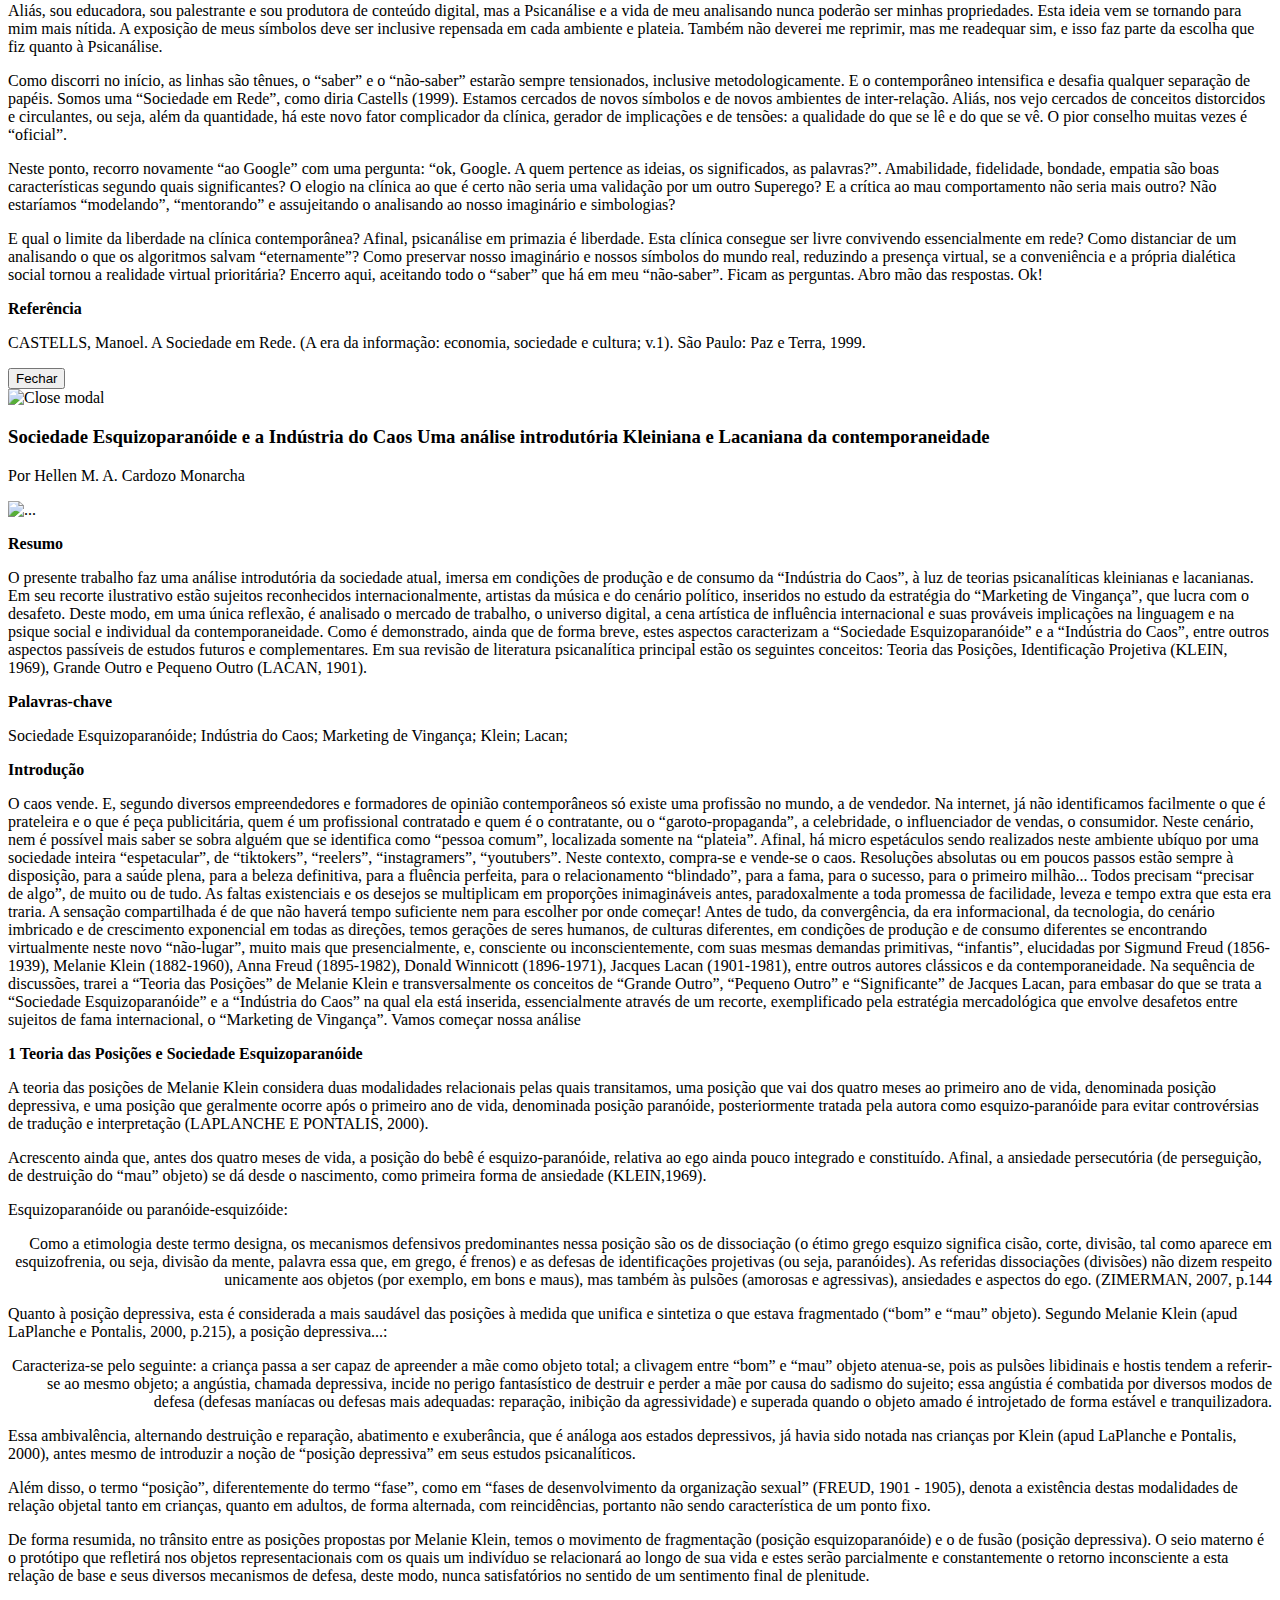
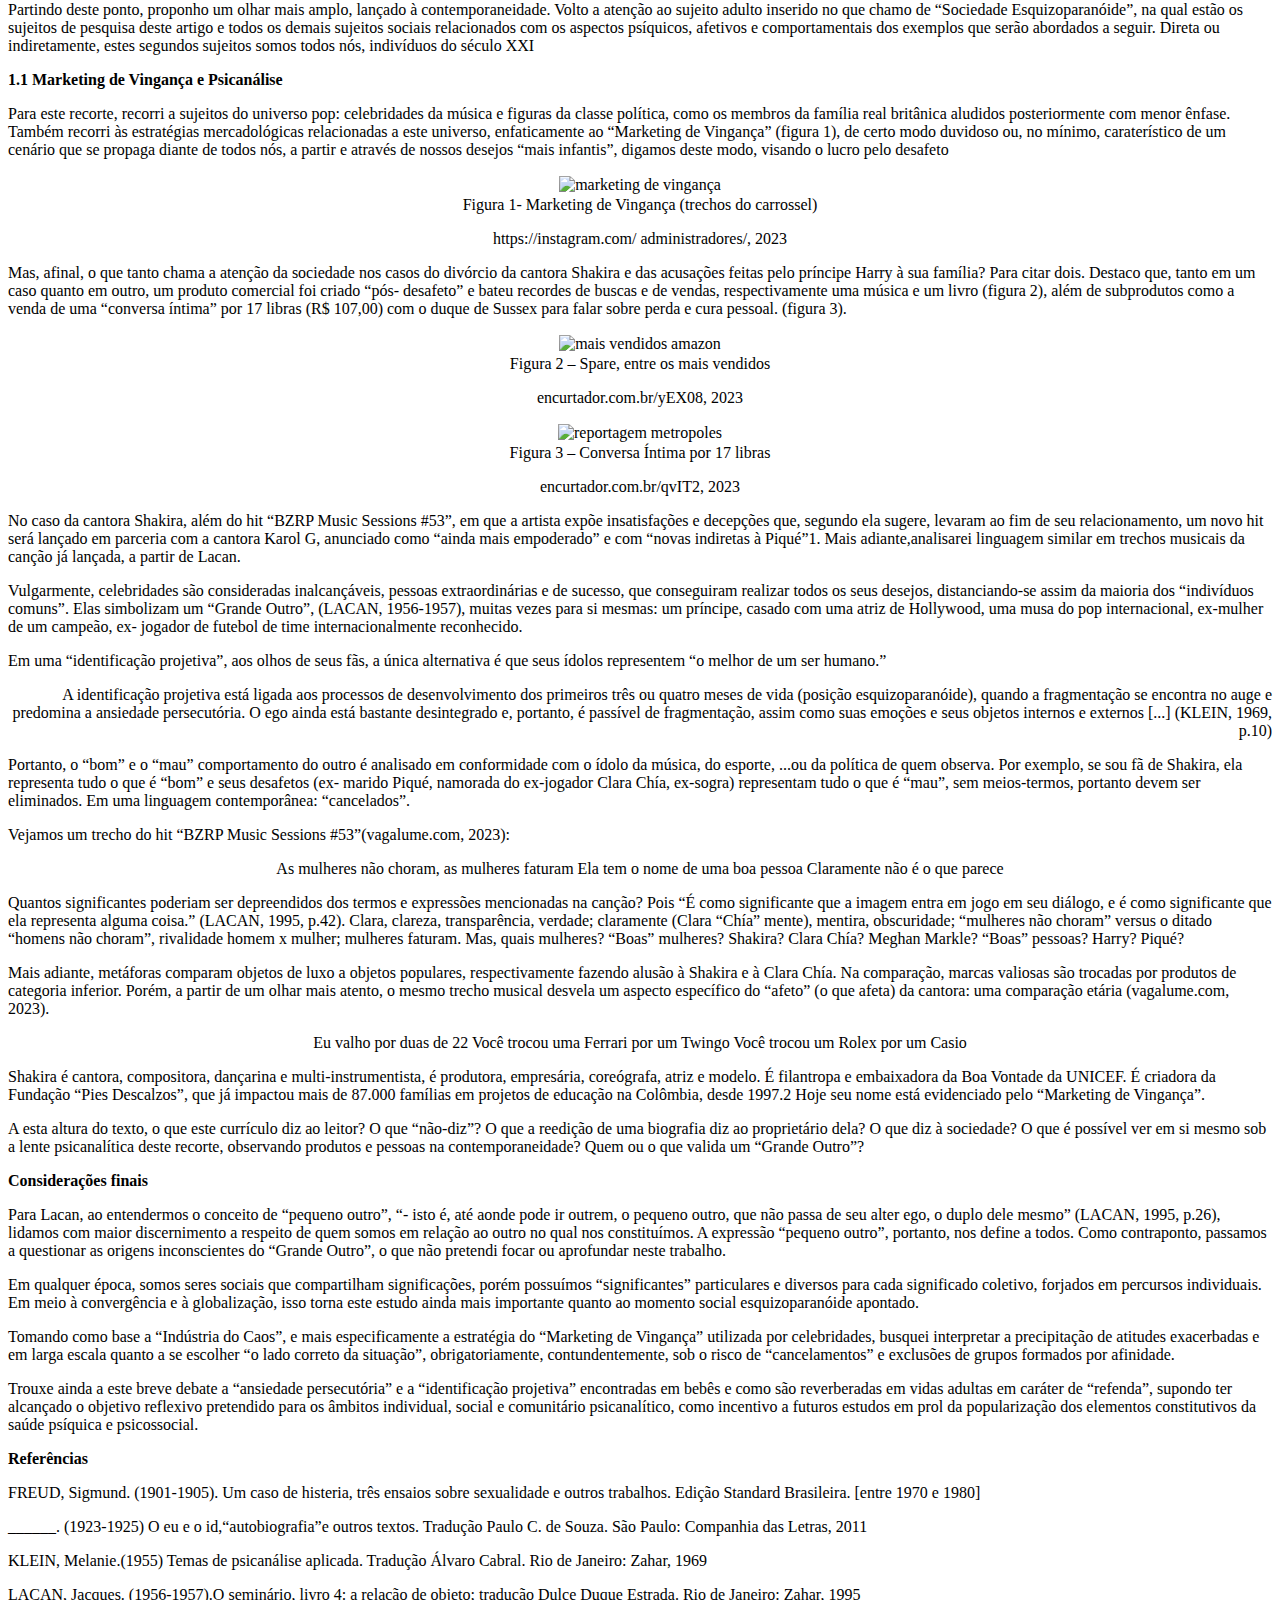
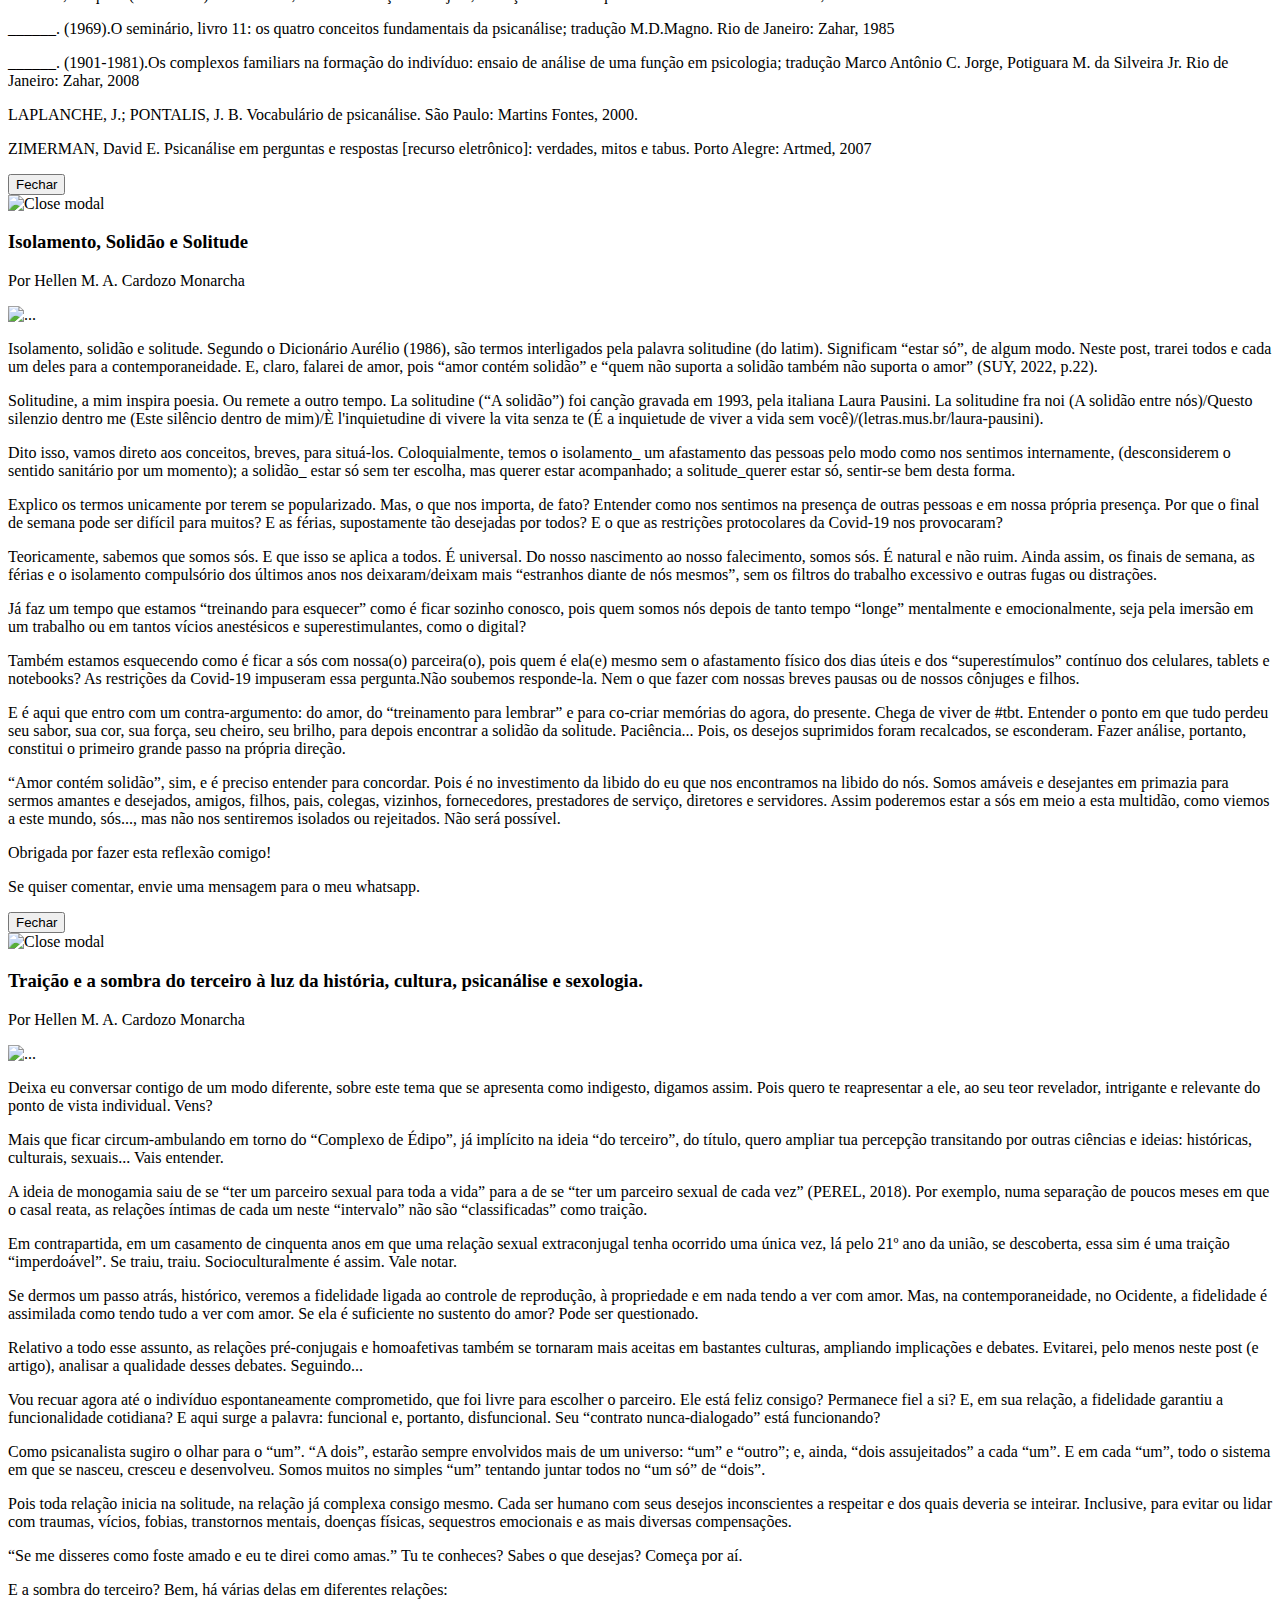
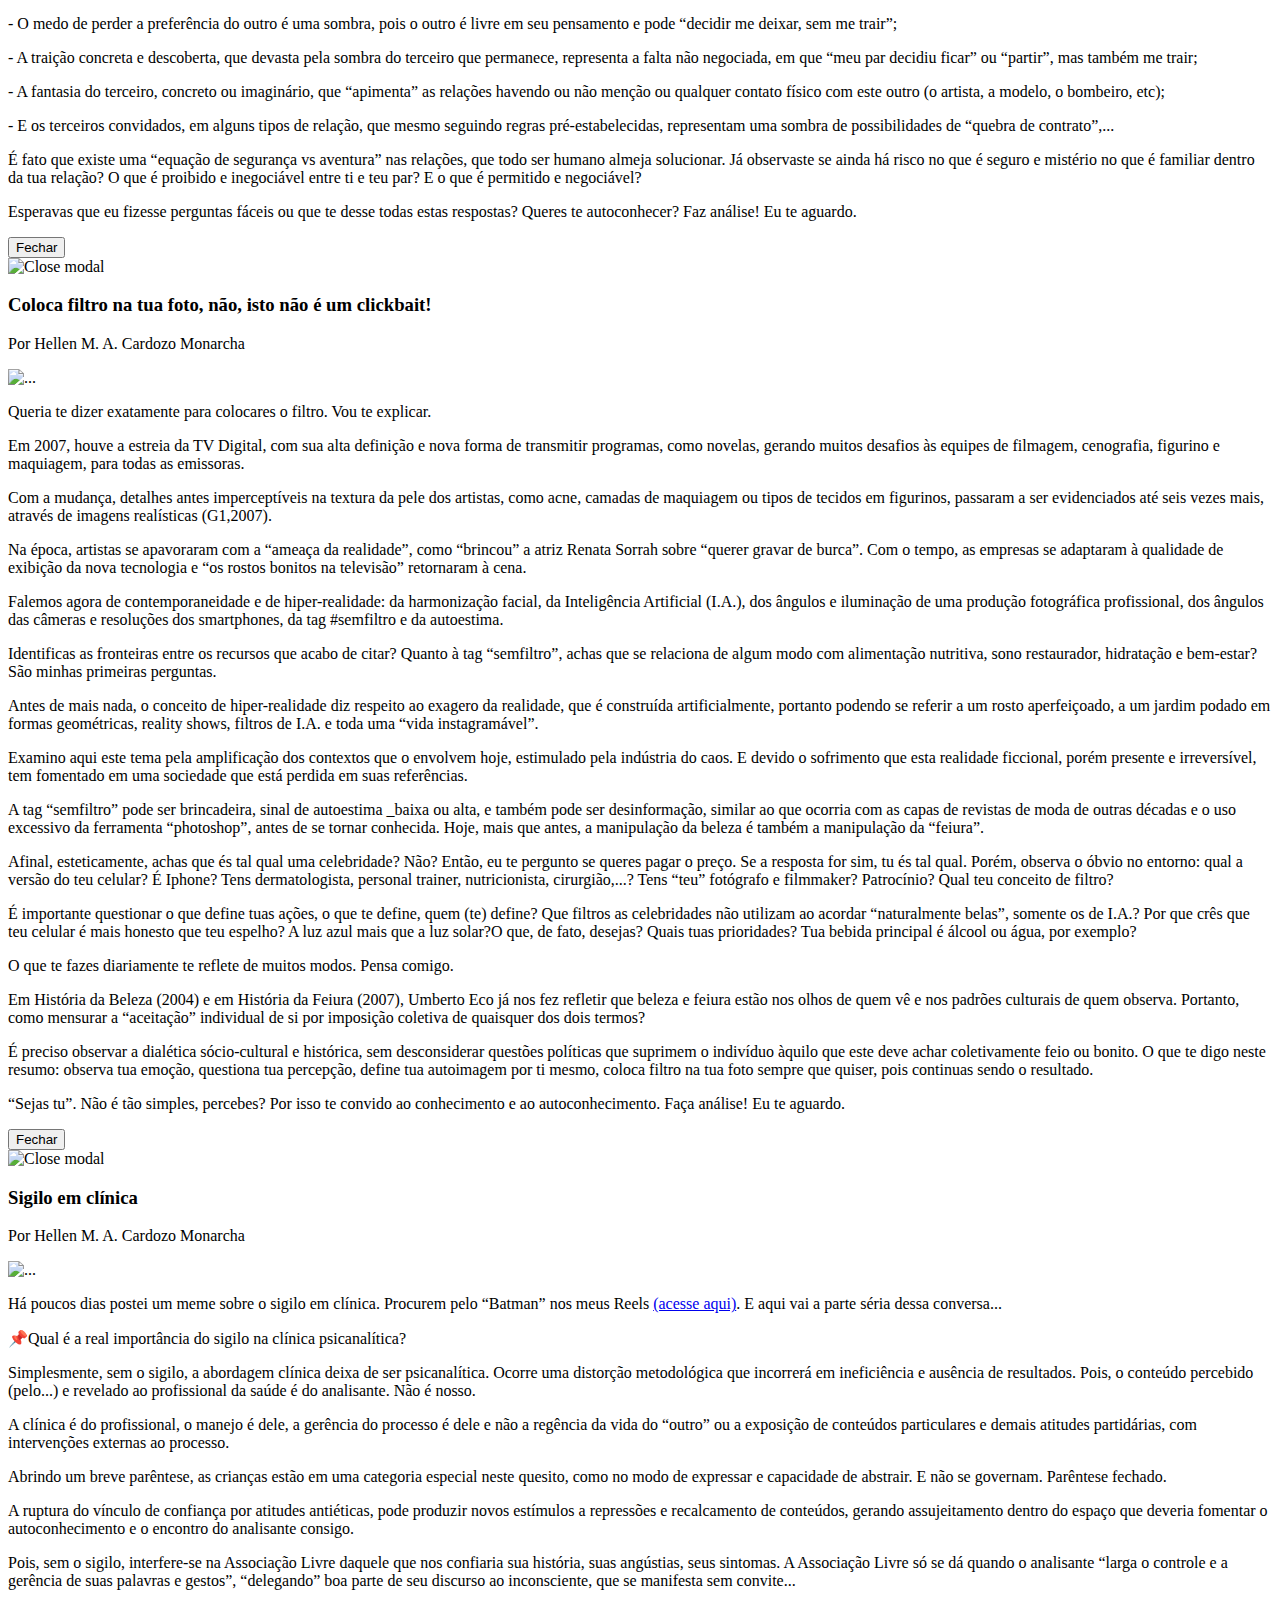
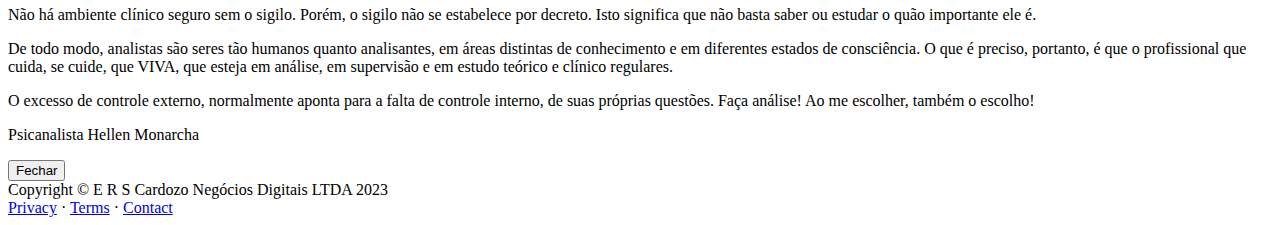
==== commit c646de41: "adiciona pagina agenda" ====
--- a/templates/artigos.html
+++ b/templates/artigos.html
@@ -68,6 +68,7 @@
                 <div class="collapse navbar-collapse" id="navbarSupportedContent">
                     <ul class="navbar-nav ms-auto mb-2 mb-lg-0 small fw-bolder">
                         <li class="nav-item"><a class="nav-link" href="/home">Início</a></li>
+                        <li class="nav-item"><a class="nav-link" href="/agenda">Agenda</a></li>
                         <li class="nav-item"><a class="nav-link" href="/quemsou">Conheça</a></li>
                         <li class="nav-item"><a class="nav-link" href="/artigos">Artigos</a></li>
                         <li class="nav-item"><a class="nav-link" href="/projetos">Projetos</a></li>
